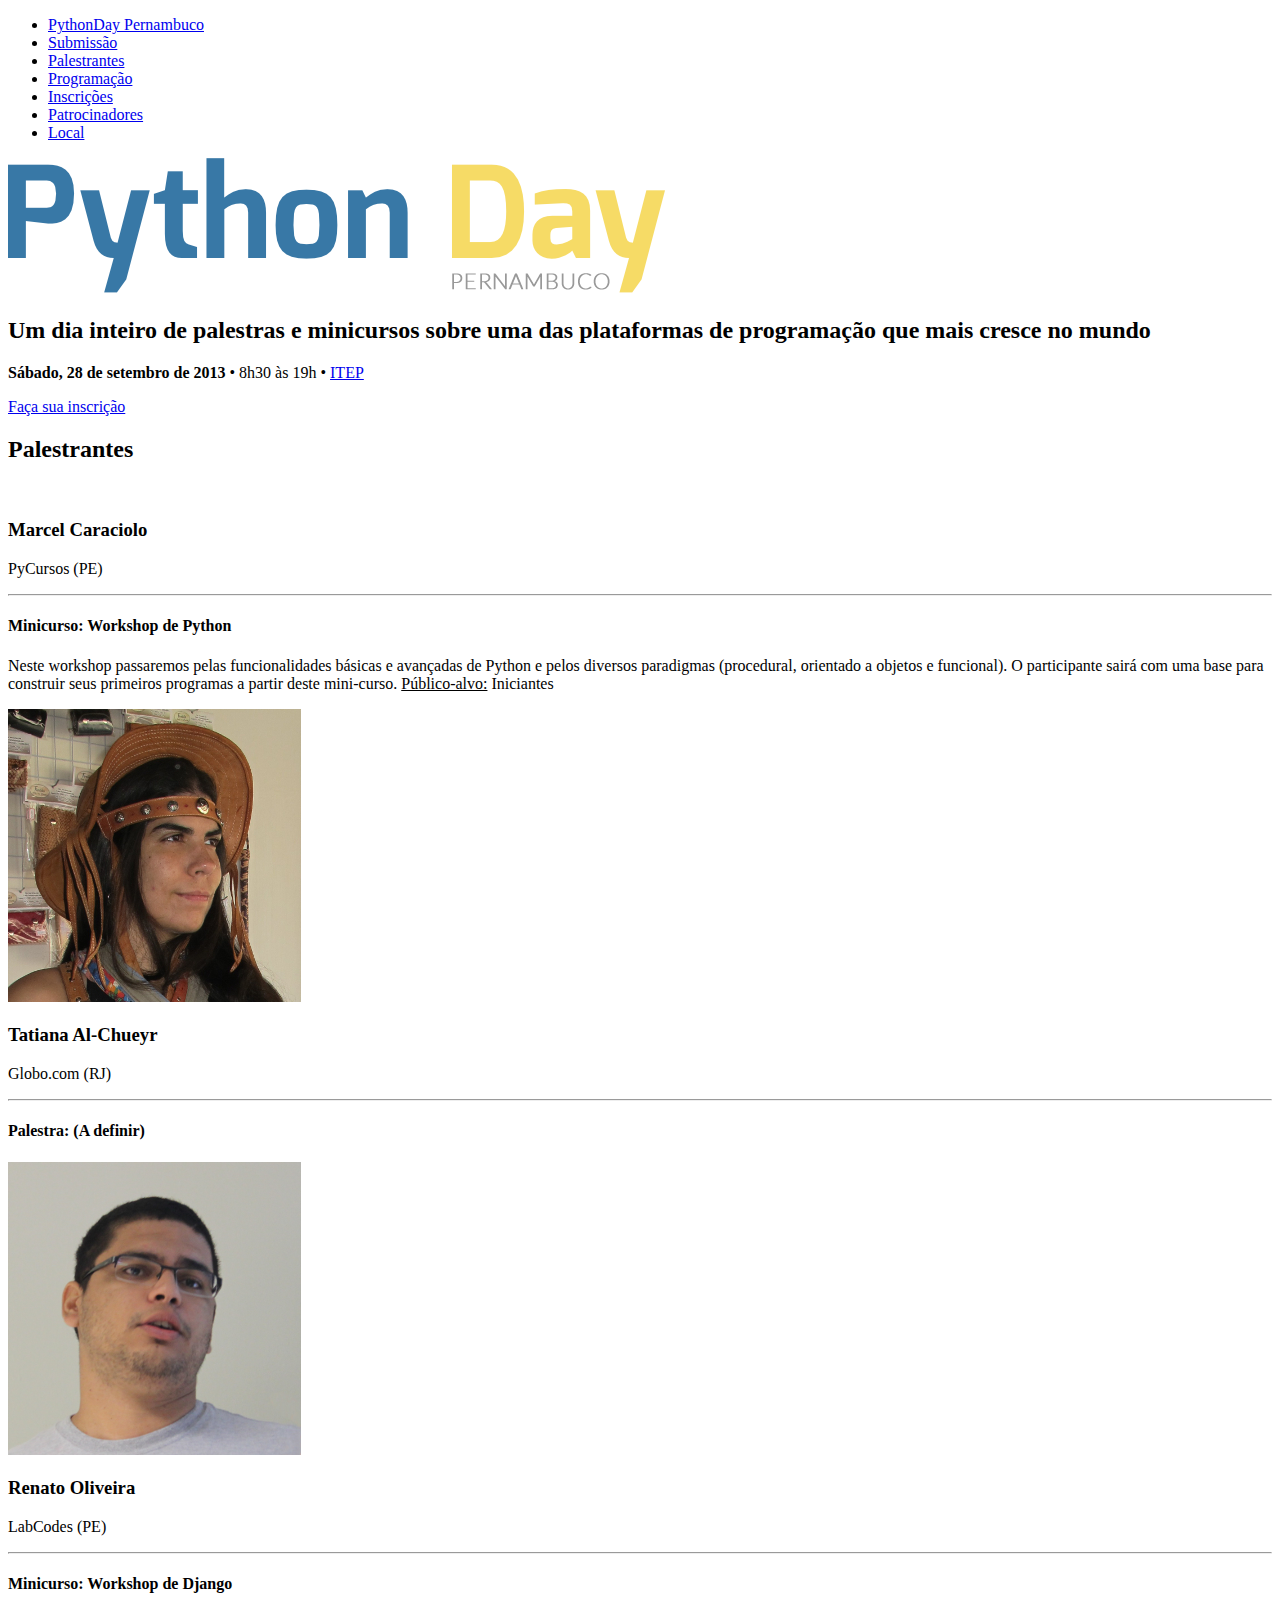
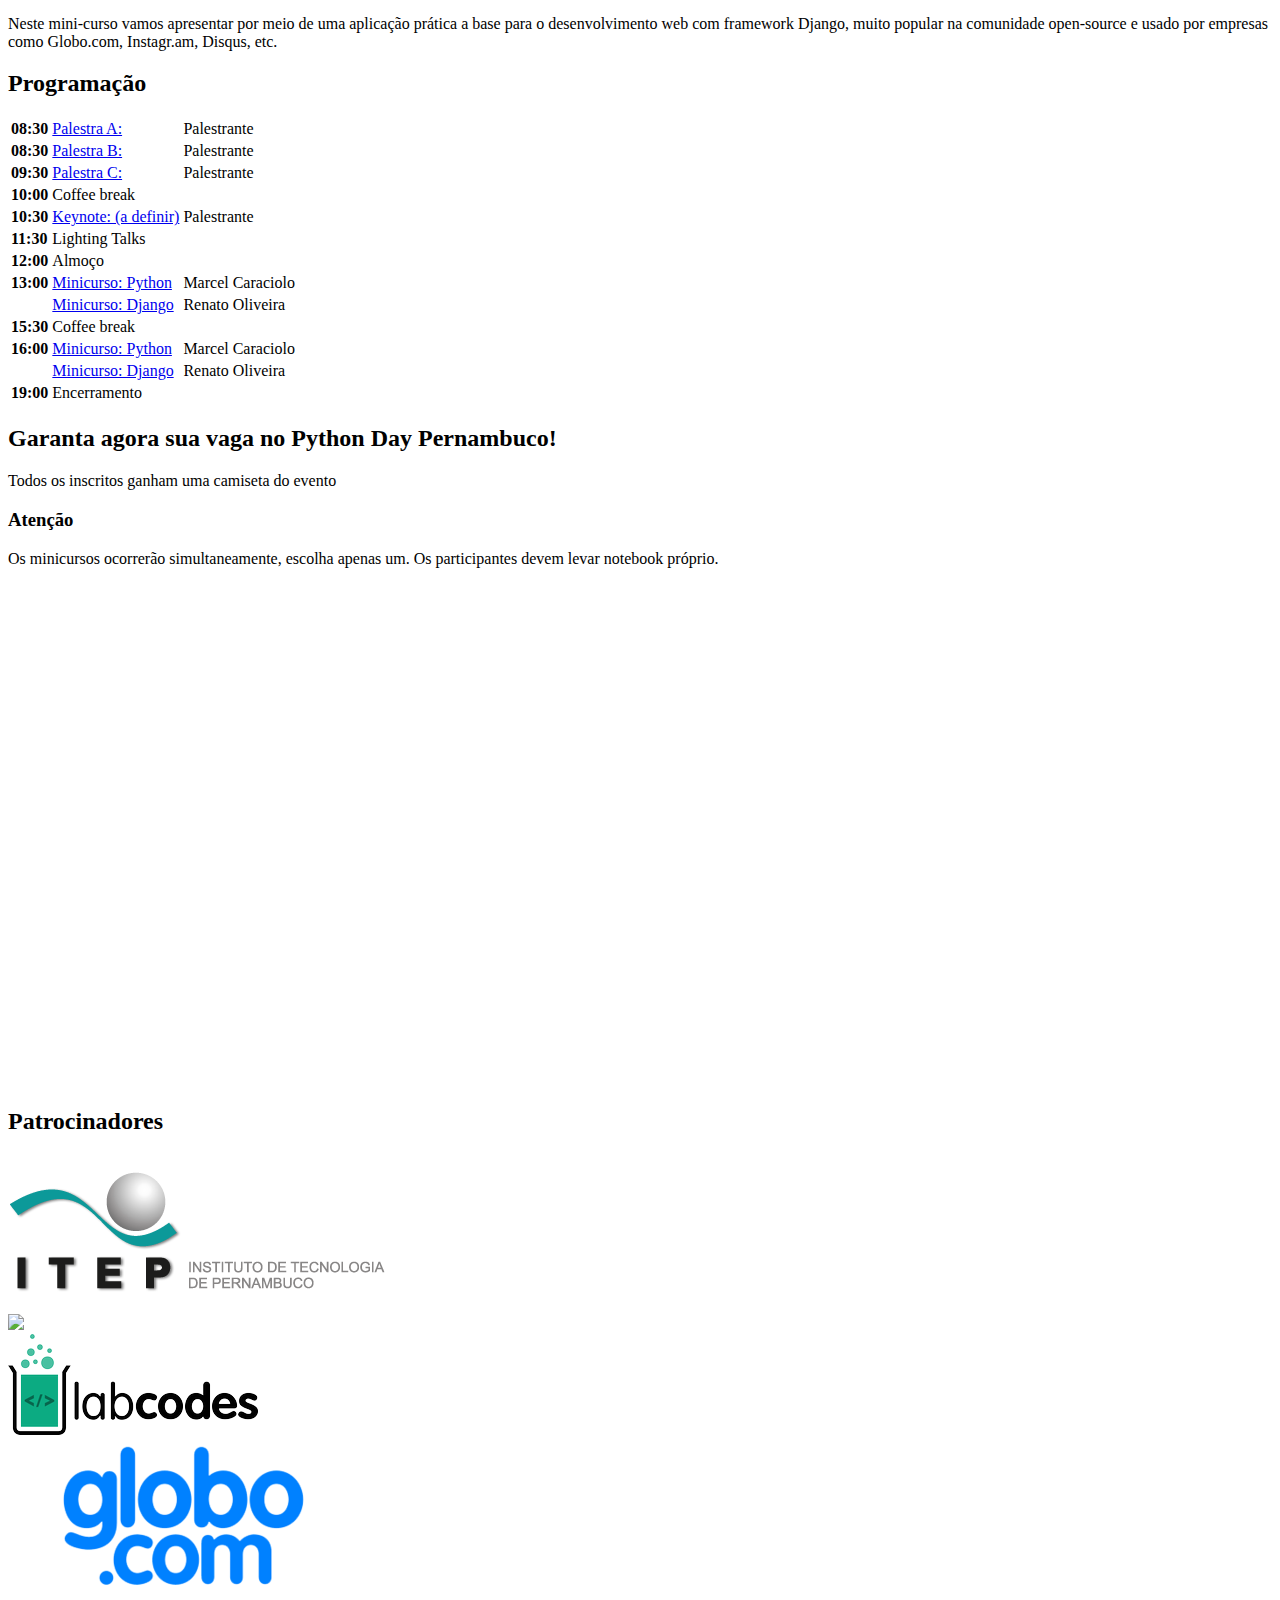
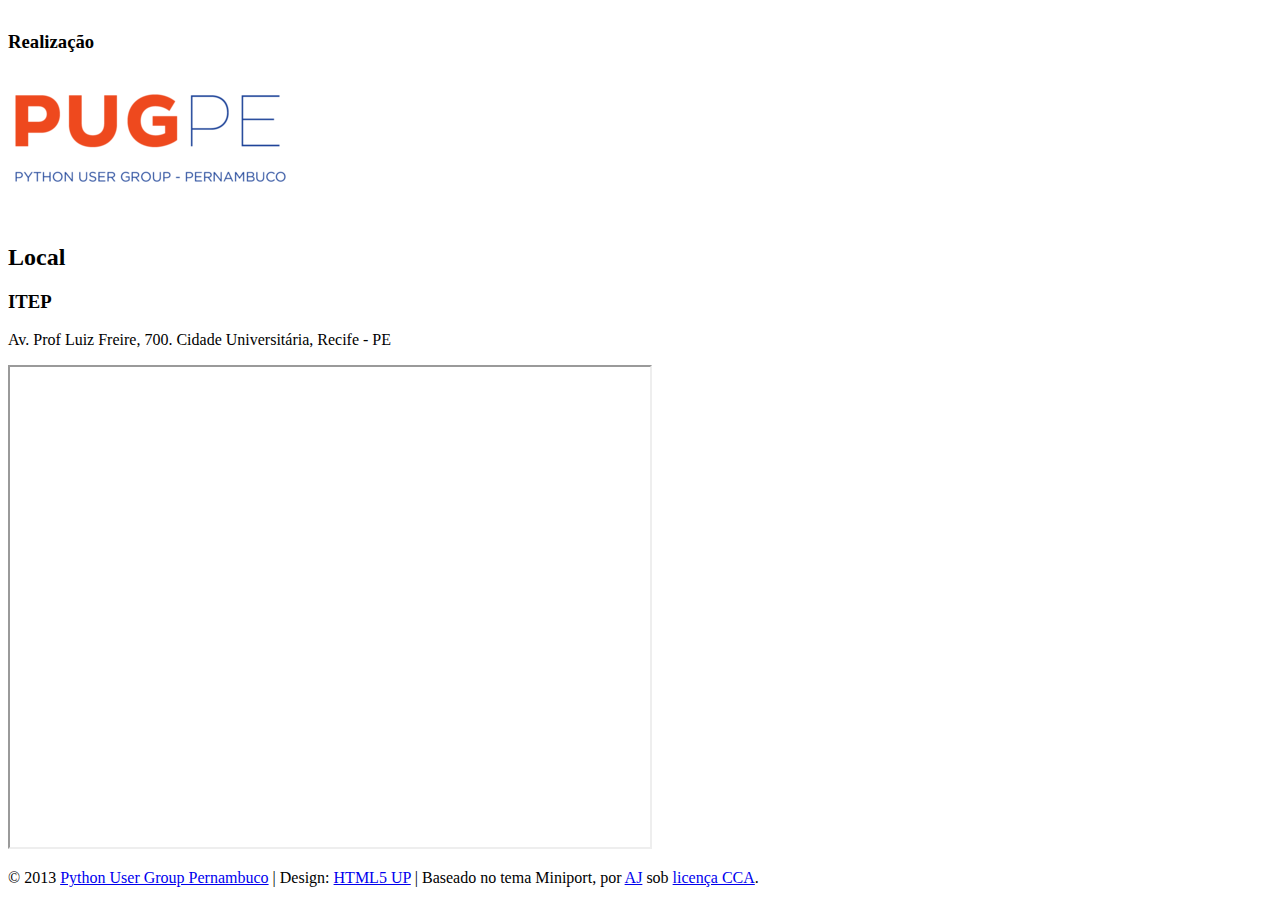
==== index.html @ 26e32043 "Descrição mini-curso" ====
<!DOCTYPE HTML>
<!--
	Miniport 2.0 by HTML5 UP
	html5up.net | @n33co
	Free for personal and commercial use under the CCA 3.0 license (html5up.net/license)
-->
<html>
	<head>
		<title>PythonDay Pernambuco</title>
		<meta http-equiv="content-type" content="text/html; charset=utf-8" />
		<meta name="description" content="" />
		<meta name="keywords" content="" />
		<link href="http://fonts.googleapis.com/css?family=Open+Sans:300,600,700" rel="stylesheet" />
		<script src="js/jquery.min.js"></script>
		<script src="js/config.js"></script>
		<script src="js/skel.min.js"></script>
	
		<noscript>
			<link rel="stylesheet" href="css/skel-noscript.css" />
			<link rel="stylesheet" href="css/style.css" />
			<link rel="stylesheet" href="css/style-desktop.css" />
			<link rel="stylesheet" href="css/custom.css" />
		</noscript>
		<!--[if lte IE 9]><link rel="stylesheet" href="css/ie9.css" /><![endif]-->
		<!--[if lte IE 8]><script src="js/html5shiv.js"></script><link rel="stylesheet" href="css/ie8.css" /><![endif]-->
		<!--[if lte IE 7]><link rel="stylesheet" href="css/ie7.css" /><![endif]-->
	</head>
	<body>


		<!-- Nav -->
			<nav id="nav">
				<ul>
					<li><a href="#top">PythonDay Pernambuco</a></li>
					<li><a href="/chamada.html">Submissão</a></li>
					<li><a href="#palestrantes">Palestrantes</a></li>
					<li><a href="#programacao">Programação</a></li>
					<li><a href="#inscricoes">Inscrições</a></li>
					<li><a href="#patrocinadores">Patrocinadores</a></li>
					<li><a href="#local">Local</a></li>
				</ul>
			</nav>

		<!-- Home -->
			<div class="wrapper wrapper-style1 wrapper-first">
				<article class="container" id="top">
					<div class="row">
						<div class="12u">
							<span class="image image-centered"><img src="images/logo.png" alt="" /></span>
						</div>
					</div>
					<div class="row">
						<div class="12u action-call">	
							
							<header>
								<h2>Um dia inteiro de palestras e minicursos sobre uma das plataformas de programação que mais cresce no mundo</h2>
							</header>
                            <p><b>Sábado, 28 de setembro de 2013</b> &bull; 8h30 às 19h &bull; <a href="#local">ITEP</a></p>							
							<a href="#inscricoes" class="button button-big">Faça sua inscrição</a>
						</div>
					</div>					
				</article>
			</div>

		<!-- Palestrantes -->
			<div class="wrapper wrapper-style2">
				<article id="palestrantes">
					<header>
						<h2>Palestrantes</h2>
						<!-- <span>Odio turpis amet sed consequat eget posuere consequat.</span> -->
					</header>
					<div class="container">
						<div class="row">
							<div class="4u">
								<section class="box box-style2">
									<a href="#" class="image image-full">
									<img src="images/marcel.jpg" alt="" ></a>
									<h3>Marcel Caraciolo</h3>
									<p>PyCursos (PE)</p>	
									
									<hr>
										<h4><strong>Minicurso:</strong> Workshop de Python</h4>

										<p>Neste workshop passaremos pelas funcionalidades básicas e avançadas de Python e pelos diversos paradigmas (procedural, orientado a objetos e funcional). O participante sairá com uma base para construir seus primeiros programas a partir deste mini-curso. <u>Público-alvo:</u> Iniciantes</p>
									
								</section>
							</div>
							<div class="4u">
								<section class="box box-style2">
									<a href="#" class="image image-full">
									<img src="images/tatiana.jpg" alt="" ></a>
									<h3>Tatiana Al-Chueyr</h3>
									<p>Globo.com (RJ)</p>									
									<hr>
									<h4><strong>Palestra:</strong> (A definir)</h4>
								</section>
							</div>
							<div class="4u">
								<section class="box box-style2">
									<a href="#" class="image image-full">
									<img src="images/renato.png" alt="" ></a>
									<h3>Renato Oliveira</h3>
									<p>LabCodes (PE)</p>									
									<hr>
									<h4><strong>Minicurso:</strong> Workshop de Django</h4>
                                    <p>Neste mini-curso vamos apresentar por meio de uma aplicação prática a base para o desenvolvimento web com framework Django, muito popular na comunidade open-source e usado por empresas como Globo.com, Instagr.am, Disqus, etc.</p>
								</section>
							</div>
						</div>
					</div>
				</article>
			</div>

		<!-- Programação -->
			<div class="wrapper wrapper-style3">
				<article id="programacao">
					<header>
						<h2>Programação</h2>
					</header>
					<div class="container">
						<div class="row">
							<div class="12u">
								<table class="table">									
									
									<tbody>
										<tr>
											<td><strong>08:30</strong></td><td><a href="#palestrantes">Palestra A: </a></td><td>Palestrante</td>
										</tr>
										<tr>
											<td><strong>08:30</strong></td><td><a href="#palestrantes">Palestra B: </a></td><td>Palestrante</td>
										</tr>
										<tr>
											<td><strong>09:30</strong></td><td><a href="#palestrantes">Palestra C: </a></td><td>Palestrante</td>
										</tr>
										<tr>
											<td><strong>10:00</strong></td><td>Coffee break</td><td></td>
										</tr>
										<tr>
											<td><strong>10:30</strong></td><td><a href="#palestrantes">Keynote: (a definir) </td><td>Palestrante</a></td>
										</tr>
										<tr>
											<td><strong>11:30</strong></td><td>Lighting Talks</td><td></td>
										</tr>
										<tr>
											<td><strong>12:00</strong></td><td>Almoço</td><td></td>
										</tr>
										<tr>
											<td><strong>13:00</strong></td><td><a href="#palestrantes">Minicurso: Python</a></td><td>Marcel Caraciolo</td>
										</tr>
										<tr>
											<td></td><td><a href="#palestrantes">Minicurso: Django</a></td><td>Renato Oliveira</td>
										</tr>
										<tr>
											<td><strong>15:30</strong></td><td>Coffee break</td><td></td>
										</tr>
										<tr>
											<td><strong>16:00</strong></td><td><a href="#palestrantes">Minicurso: Python</a></td><td>Marcel Caraciolo</td>
										</tr>
										<tr>
											<td></td><td><a href="#palestrantes">Minicurso: Django</a></td><td>Renato Oliveira</td>
										</tr>
										<tr>
											<td><strong>19:00</strong></td><td>Encerramento</td><td></td>
										</tr>
									</tbody>	
								</table>
							</div>
						</div>

				</article>
			</div>

		<!-- Insncrições -->
			<div class="wrapper wrapper-style4">
				<article id="inscricoes">
					<header>
						<h2>Garanta agora sua vaga no Python Day Pernambuco!</h2>
						<span>Todos os inscritos ganham uma camiseta do evento</span>
					</header>
					<div>
						
						<div class="row">
							<div class="12u">
								<div class="aviso">
									<h3>Atenção</h3> 
									<p>Os minicursos ocorrerão simultaneamente, escolha apenas um. Os participantes devem levar notebook próprio. </p>
								</div>
                                <iframe src="http://www.eventick.com.br/pythonday-pernambuco/embedded" frameborder="0" height="500px" width="100%" vspace="0" hspace="0" marginheight="5" marginwidth="5" scrolling="auto" allowtransparency="true"></iframe>
							</div>
						</div>
						
					</div>
					<footer>
						
					</footer>
				</article>
			</div>

		<!-- Patrocinadores -->
			<div class="wrapper wrapper-style3">
				<article id="patrocinadores">
					<header>
						<h2>Patrocinadores</h2>
					</header>					
					<div class="row">
						<div class="4u">
							&nbsp;
						</div>
						<div class="4u">
							<a href="http://www.itep.br/"><img src="images/itep.jpg"></a>	
						</div>
						<div class="4u">
							&nbsp;
						</div>
						
					</div>
					<div class="row">
						<div class="4u">
							<a href="http://pycursos.com"><img src="images/pycursos.png"></a>
						</div>
						<div class="4u">
							<a href="http://labcodes.com.br"><img src="images/labcodes.png"></a>
						</div>
						<div class="4u">
							<a href="http://globo.com/"><img src="images/globopontocom-logo.png"></a>
						</div>
					</div>
					<div class="row">
						<div class="4u">
							&nbsp;
						</div>
						<div class="4u">
							<h3>Realização</h3>
							<a href="/"><img src="images/pug-pe.png"></a>	
						</div>
						<div class="4u">
							&nbsp;
						</div>
						
					</div>
					
					
				</article>
			</div>

			<!-- Local -->
			<div class="wrapper wrapper-style2">
				<article id="local">
					<header>
						<h2>Local</h2>
					</header>
					<div class="container">
						<div class="row">
							<div class="12u">
								<section class="box box-style2">
									<h3>ITEP</h3>
                                    <p>Av. Prof Luiz Freire, 700. Cidade Universitária, Recife - PE</p>
									<iframe src="http://mapsengine.google.com/map/embed?mid=zDmSk-rXEq8Q.kVtjK9MibREs" width="640" height="480"></iframe>
								</section>								
							</div>							
						</div>
					</div>
					<footer>
						<p id="copyright">
							&copy; 2013 <a href="/">Python User Group Pernambuco</a> | Design: <a href="http://html5up.net/">HTML5 UP</a> | Baseado no tema Miniport, por <a href="http://n33.co/">AJ</a> sob <a href="http://html5up.net/license/">licença CCA</a>.</p>
						</p>
					</footer>
				</article>
			</div>
	<!-- UserVoice JavaScript SDK (only needed once on a page) -->
<script>(function(){var uv=document.createElement('script');uv.type='text/javascript';uv.async=true;uv.src='http://widget.uservoice.com/79zn2wpeHbuBPB3rUcGFw.js';var s=document.getElementsByTagName('script')[0];s.parentNode.insertBefore(uv,s)})()</script>

<!-- A tab to launch the Classic Widget -->
<script>
UserVoice = window.UserVoice || [];
UserVoice.push(['showTab', 'classic_widget', {
  mode: 'support',
  primary_color: '#cc6d00',
  link_color: '#007dbf',
  tab_label: 'Dúvidas? Fale conosco!',
  tab_color: '#cc6d00',
  tab_position: 'middle-right',
  tab_inverted: false
}]);
</script>
<!-- Google Analytics -->
<script type="text/javascript">

var _gaq = _gaq || [];
_gaq.push(['_setAccount', 'UA-34635796-1']);
_gaq.push(['_trackPageview']);

(function() {
 var ga = document.createElement('script'); ga.type = 'text/javascript'; ga.async = true;
 ga.src = ('https:' == document.location.protocol ? 'https://ssl' : 'http://www') + '.google-analytics.com/ga.js';
 var s = document.getElementsByTagName('script')[0]; s.parentNode.insertBefore(ga, s);
})();

</script>
	</body>
</html>
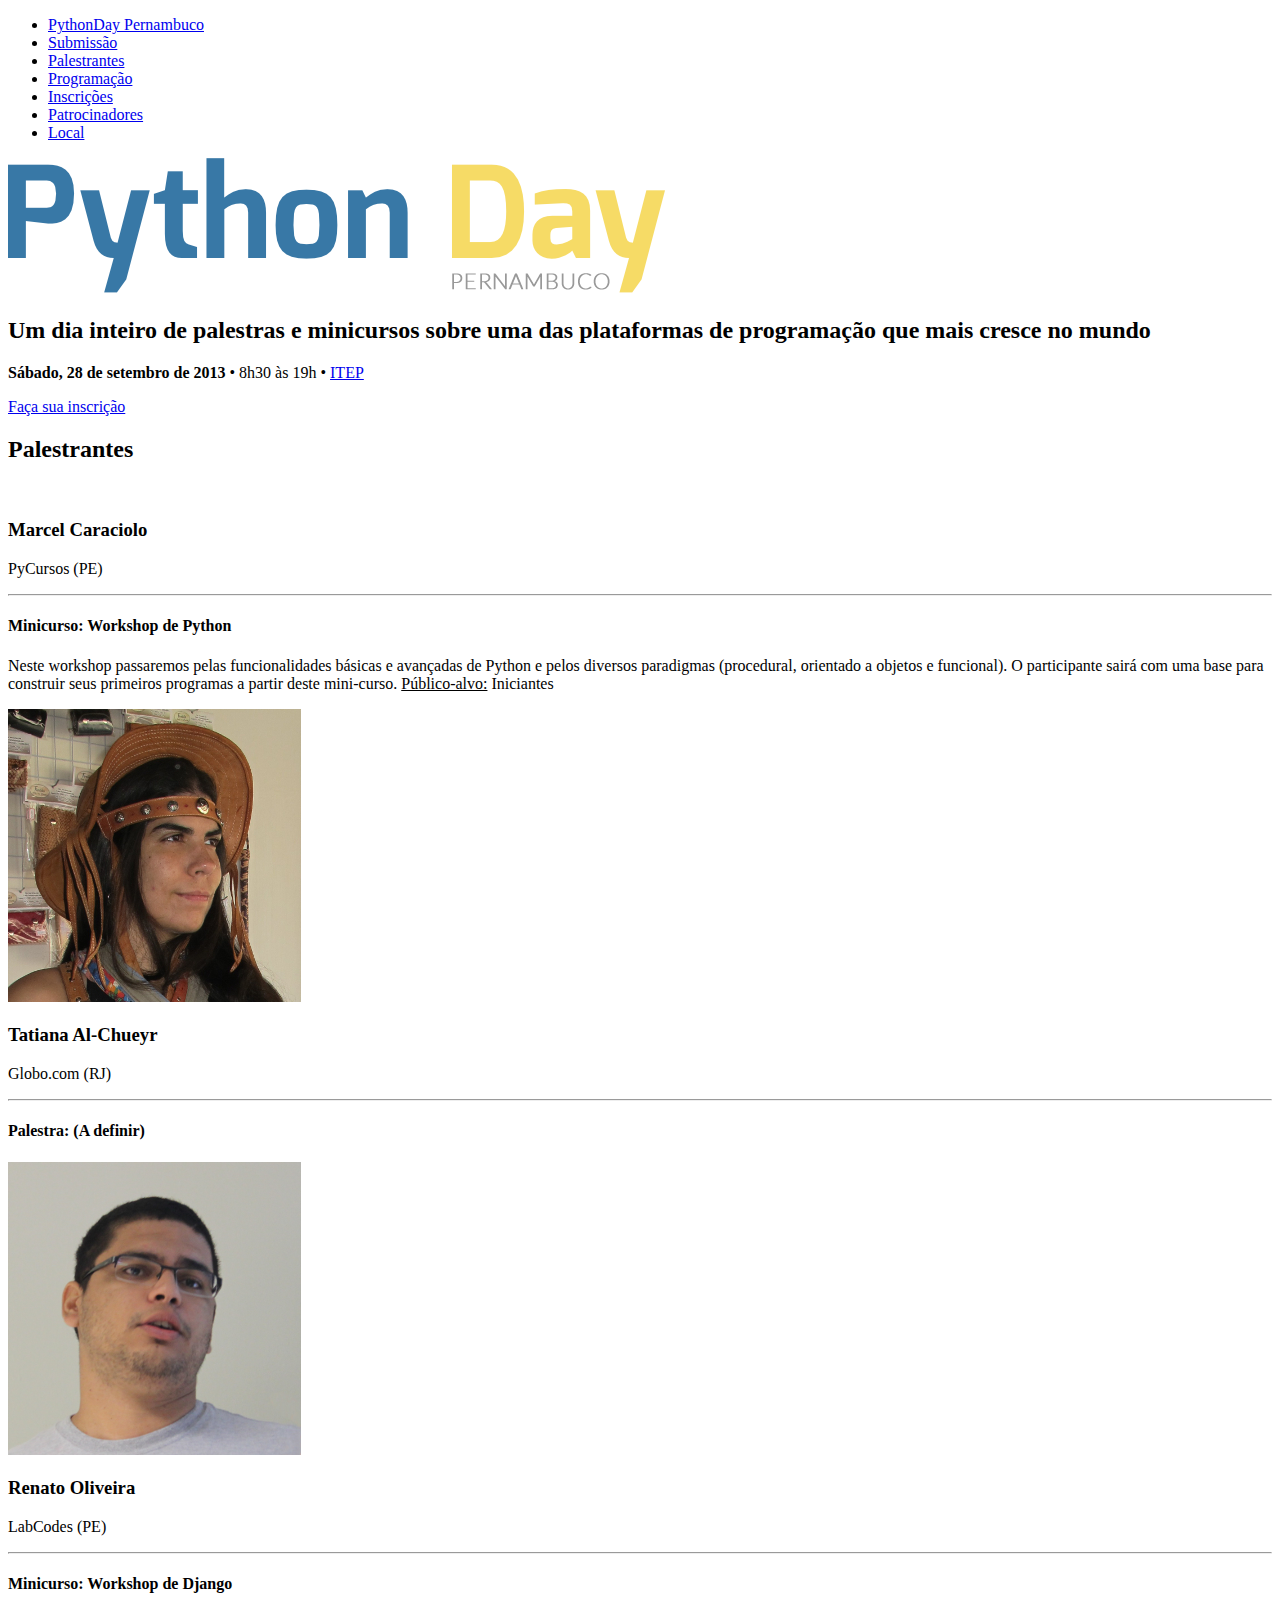
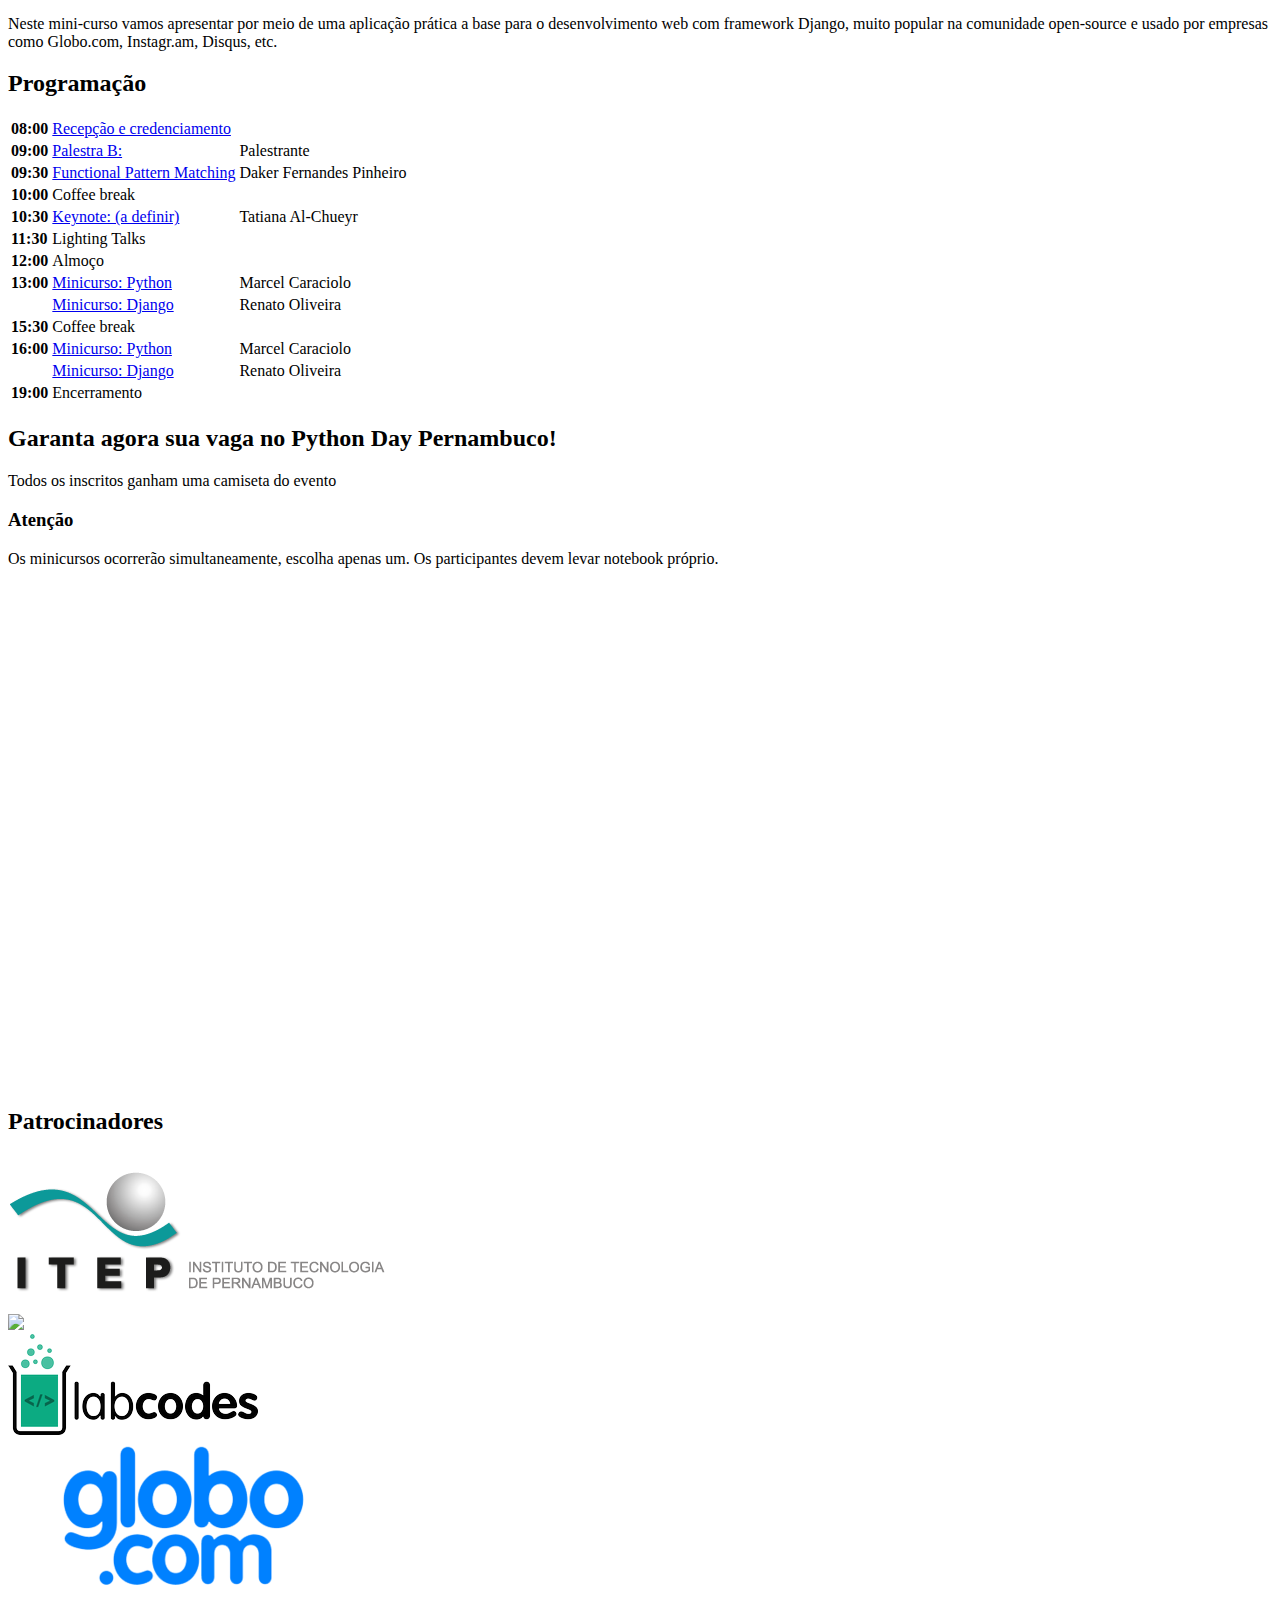
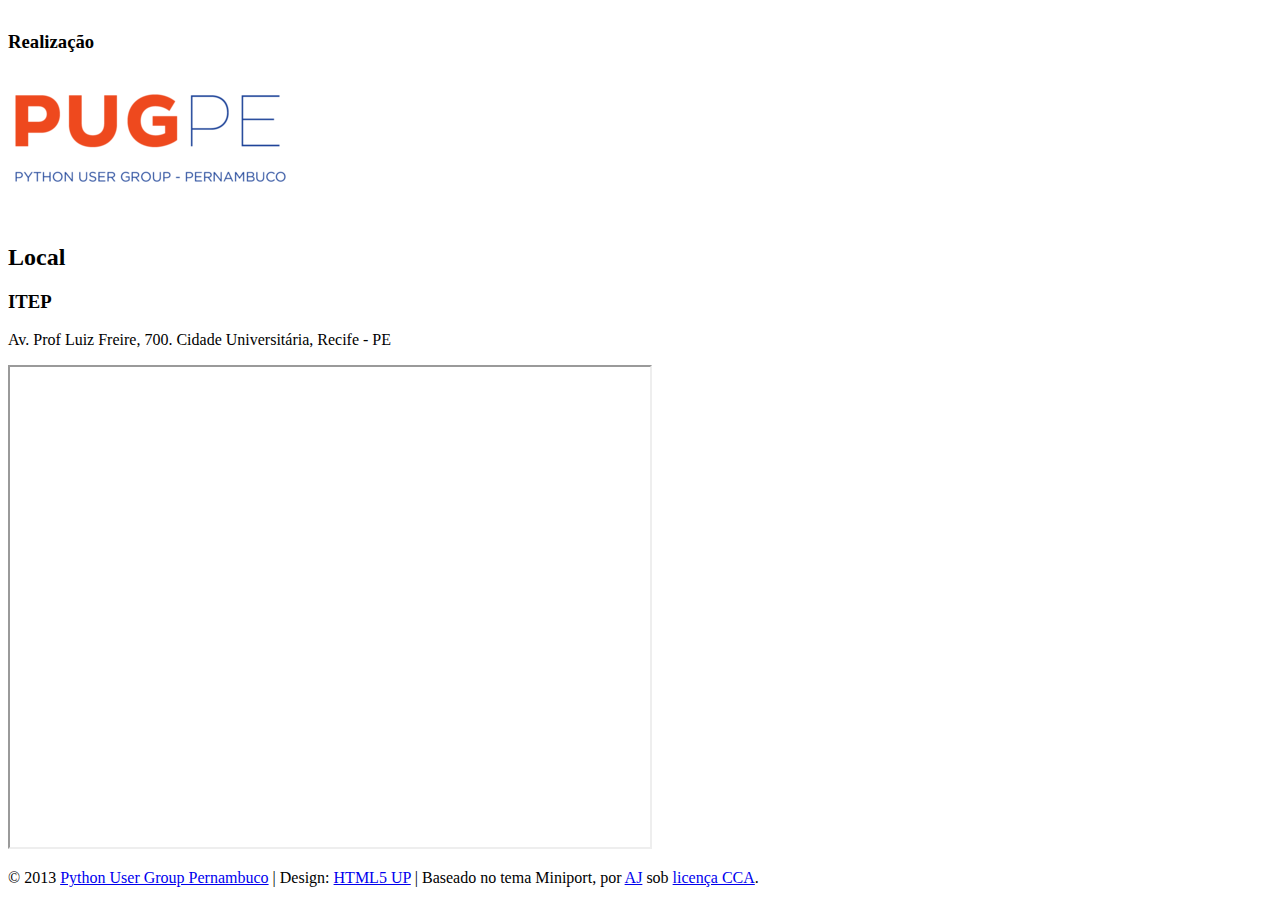
==== commit e1c355a6: "Atualização grade" ====
--- a/index.html
+++ b/index.html
@@ -124,19 +124,19 @@
 									
 									<tbody>
 										<tr>
-											<td><strong>08:30</strong></td><td><a href="#palestrantes">Palestra A: </a></td><td>Palestrante</td>
-										</tr>
-										<tr>
-											<td><strong>08:30</strong></td><td><a href="#palestrantes">Palestra B: </a></td><td>Palestrante</td>
-										</tr>
-										<tr>
-											<td><strong>09:30</strong></td><td><a href="#palestrantes">Palestra C: </a></td><td>Palestrante</td>
+											<td><strong>08:00</strong></td><td><a href="#palestrantes">Recepção e credenciamento</a></td><td></td>
+										</tr>
+										<tr>
+											<td><strong>09:00</strong></td><td><a href="#palestrantes">Palestra B: </a></td><td>Palestrante</td>
+										</tr>
+										<tr>
+											<td><strong>09:30</strong></td><td><a href="#palestrantes">Functional Pattern Matching</a></td><td>Daker Fernandes Pinheiro</td>
 										</tr>
 										<tr>
 											<td><strong>10:00</strong></td><td>Coffee break</td><td></td>
 										</tr>
 										<tr>
-											<td><strong>10:30</strong></td><td><a href="#palestrantes">Keynote: (a definir) </td><td>Palestrante</a></td>
+											<td><strong>10:30</strong></td><td><a href="#palestrantes">Keynote: (a definir) </td><td>Tatiana Al-Chueyr</a></td>
 										</tr>
 										<tr>
 											<td><strong>11:30</strong></td><td>Lighting Talks</td><td></td>
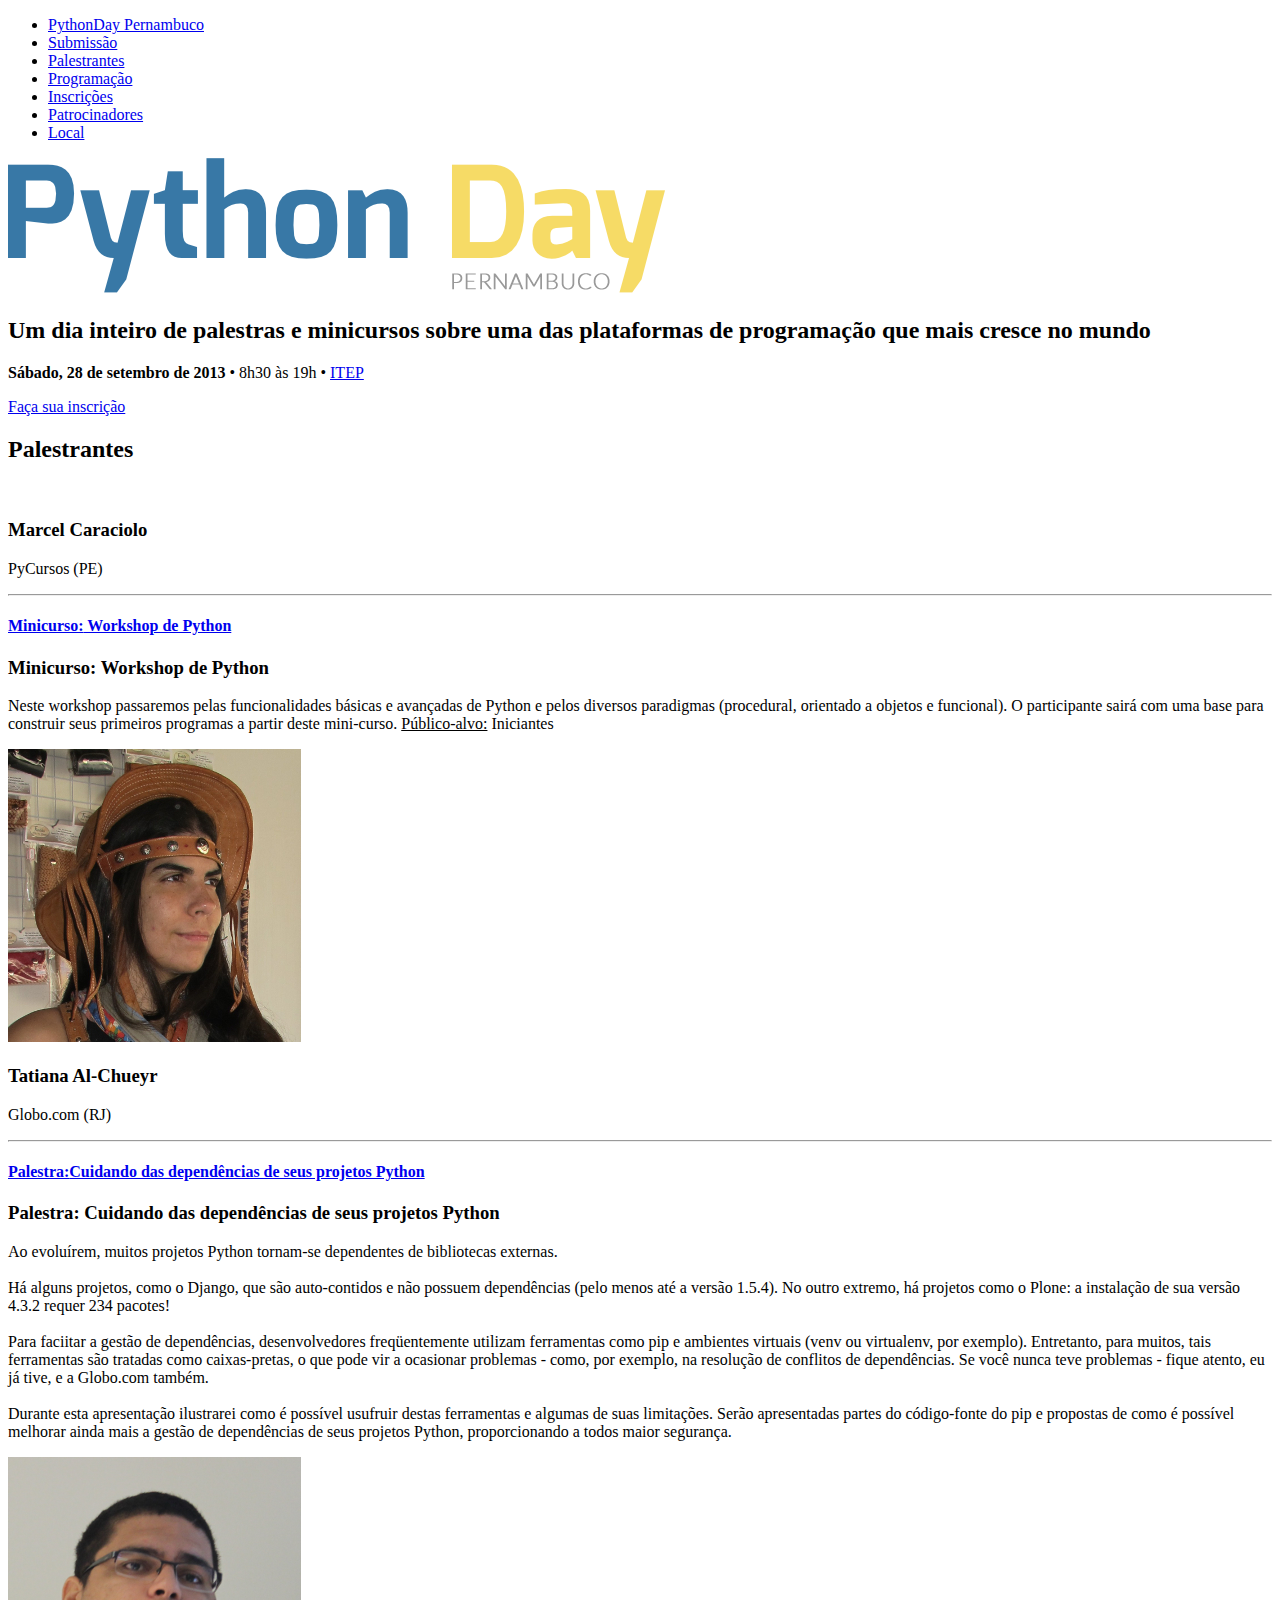
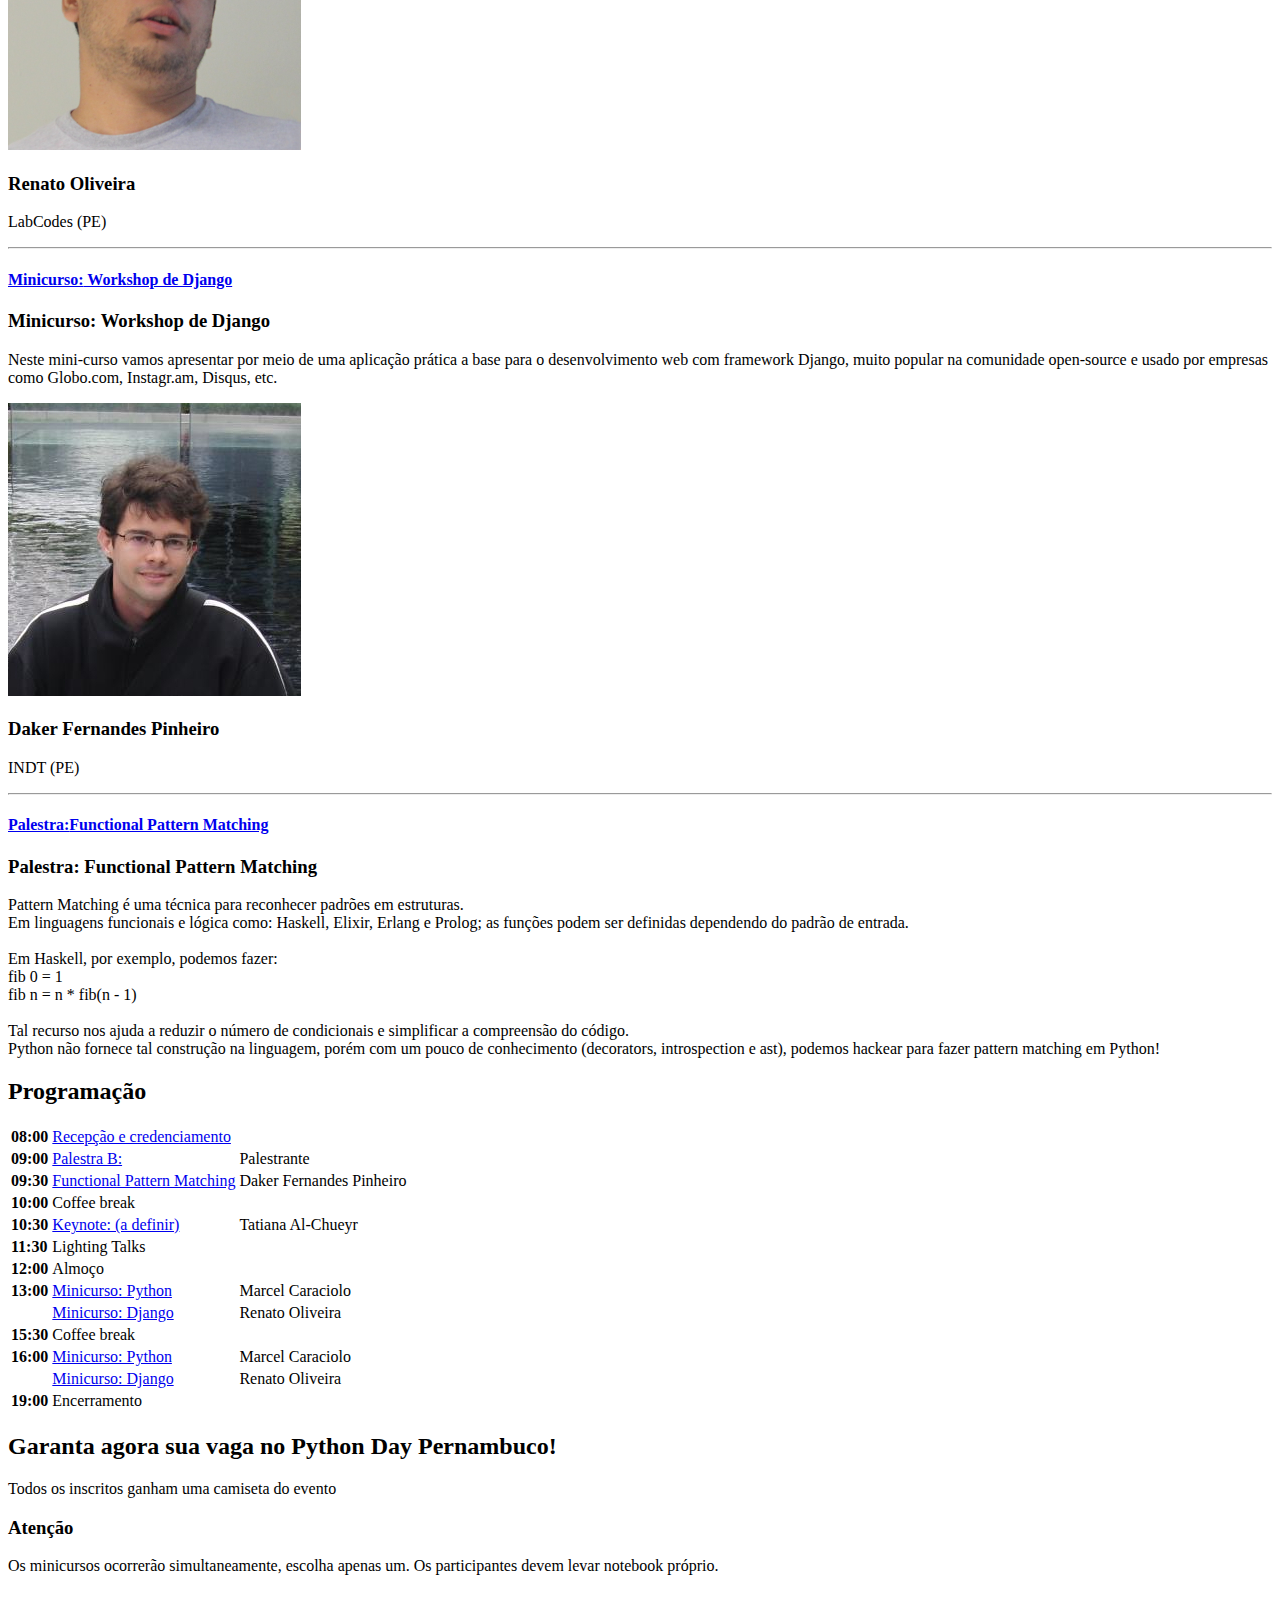
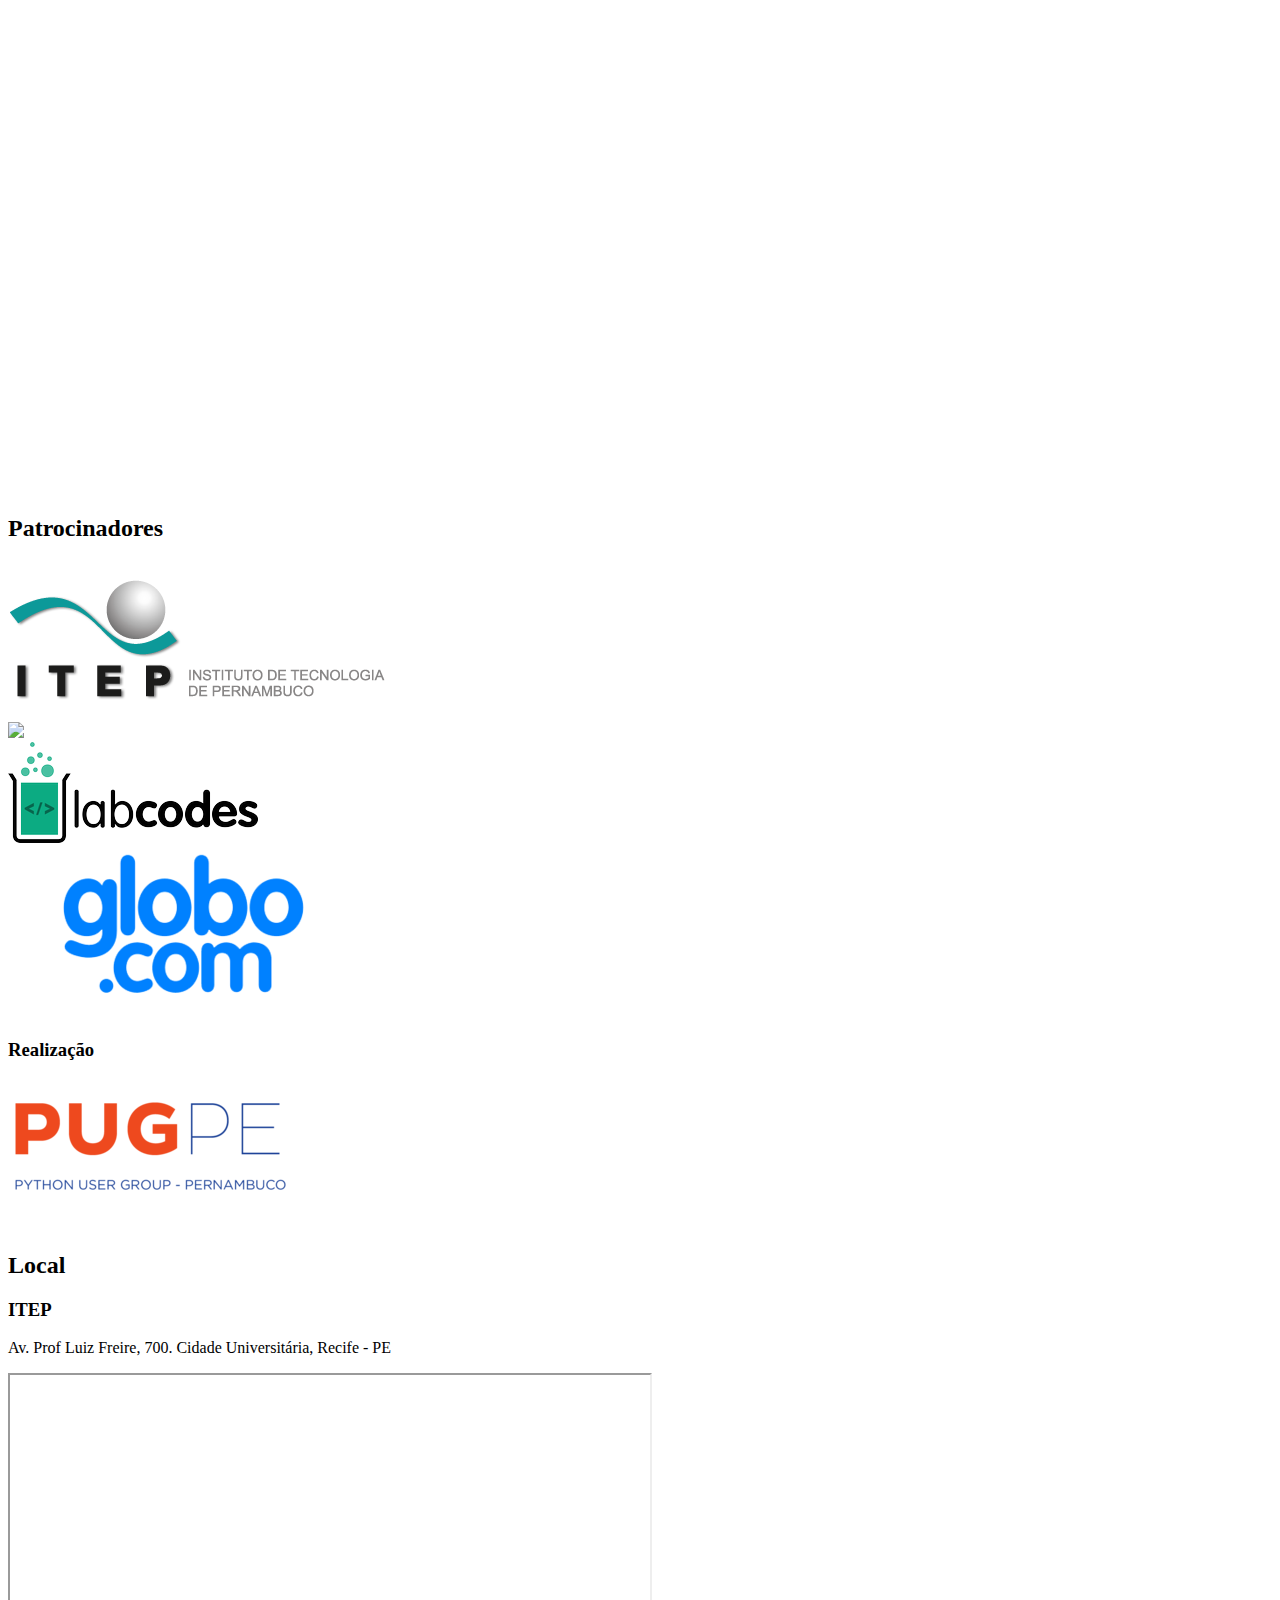
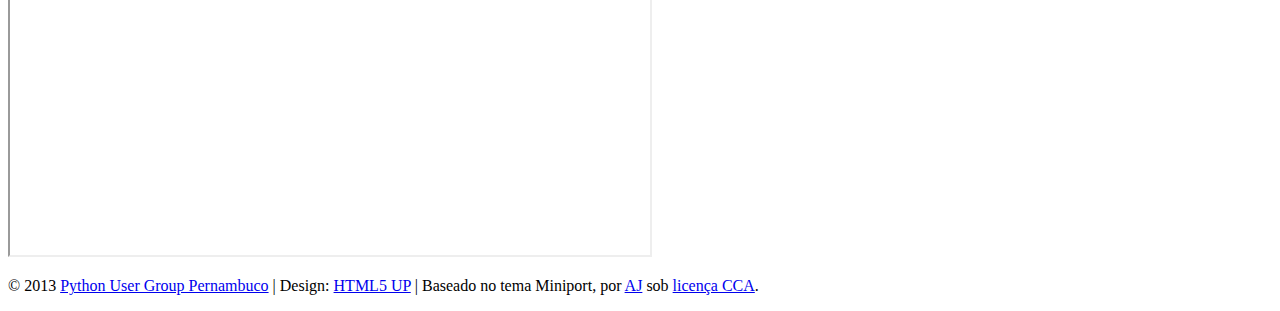
==== commit 399c75ba: "Modal para desc palestras" ====
--- a/index.html
+++ b/index.html
@@ -12,13 +12,21 @@
 		<meta name="keywords" content="" />
 		<link href="http://fonts.googleapis.com/css?family=Open+Sans:300,600,700" rel="stylesheet" />
 		<script src="js/jquery.min.js"></script>
+		<script src="js/jquery-ui-1.10.3.custom.min.js"></script>
 		<script src="js/config.js"></script>
 		<script src="js/skel.min.js"></script>
+        <script src="js/jquery.simplemodal.js">
+        <script>
+        </script>
+        <link rel="stylesheet" href="css/overcast/jquery-ui.min.css" />
+        <link rel="stylesheet" href="css/overcast/jquery.ui.theme.css" />
+        <link rel="stylesheet" href="css/basic.css" />
 	
 		<noscript>
 			<link rel="stylesheet" href="css/skel-noscript.css" />
 			<link rel="stylesheet" href="css/style.css" />
 			<link rel="stylesheet" href="css/style-desktop.css" />
+			<link rel="stylesheet" href="css/basic.css" />
 			<link rel="stylesheet" href="css/custom.css" />
 		</noscript>
 		<!--[if lte IE 9]><link rel="stylesheet" href="css/ie9.css" /><![endif]-->
@@ -71,7 +79,7 @@
 					</header>
 					<div class="container">
 						<div class="row">
-							<div class="4u">
+							<div class="3u">
 								<section class="box box-style2">
 									<a href="#" class="image image-full">
 									<img src="images/marcel.jpg" alt="" ></a>
@@ -79,33 +87,86 @@
 									<p>PyCursos (PE)</p>	
 									
 									<hr>
-										<h4><strong>Minicurso:</strong> Workshop de Python</h4>
-
-										<p>Neste workshop passaremos pelas funcionalidades básicas e avançadas de Python e pelos diversos paradigmas (procedural, orientado a objetos e funcional). O participante sairá com uma base para construir seus primeiros programas a partir deste mini-curso. <u>Público-alvo:</u> Iniciantes</p>
+                                    <h4><a class="modal" href="#"><strong>Minicurso:</strong> Workshop de Python</a></h4>
+                                        <div class="talk" >
+                                            <h3>Minicurso: Workshop de Python</a></h3>
+                                            <p id="ok">Neste workshop passaremos pelas funcionalidades básicas e avançadas de Python e pelos diversos paradigmas (procedural, orientado a objetos e funcional). O participante sairá com uma base para construir seus primeiros programas a partir deste mini-curso. <u>Público-alvo:</u> Iniciantes</p>
+                                        </div>
 									
 								</section>
 							</div>
-							<div class="4u">
+							<div class="3u">
 								<section class="box box-style2">
 									<a href="#" class="image image-full">
 									<img src="images/tatiana.jpg" alt="" ></a>
 									<h3>Tatiana Al-Chueyr</h3>
 									<p>Globo.com (RJ)</p>									
 									<hr>
-									<h4><strong>Palestra:</strong> (A definir)</h4>
+                                    <h4><a href="#" class="modal"><strong>Palestra:</strong>Cuidando das dependências de seus projetos Python</a></h4>
+                                    <div class='talk'>
+                                        <h3>Palestra: Cuidando das dependências de seus projetos Python</h3>
+                                        <p>
+    Ao evoluírem, muitos projetos Python tornam-se dependentes de bibliotecas externas.
+    <br/>
+    <br/>
+
+    Há alguns projetos, como o Django, que são auto-contidos e não possuem dependências (pelo menos até a versão 1.5.4). No outro extremo, há projetos como o Plone: a instalação de sua versão 4.3.2 requer 234 pacotes!
+
+    <br/>
+    <br/>
+    Para faciitar a gestão de dependências, desenvolvedores freqüentemente utilizam ferramentas como pip e ambientes virtuais (venv ou virtualenv, por exemplo). Entretanto, para muitos, tais ferramentas são tratadas como caixas-pretas, o que pode vir a ocasionar problemas - como, por exemplo, na resolução de conflitos de dependências. Se você nunca teve problemas - fique atento, eu já tive, e a Globo.com também.
+
+    <br/>
+    <br/>
+    Durante esta apresentação ilustrarei como é possível usufruir destas ferramentas e algumas de suas limitações. Serão apresentadas partes do código-fonte do pip e propostas de como é possível melhorar ainda mais a gestão de dependências de seus projetos Python, proporcionando a todos maior segurança.
+                                        </p>
+                                    </div>
 								</section>
 							</div>
-							<div class="4u">
+							<div class="3u">
 								<section class="box box-style2">
 									<a href="#" class="image image-full">
 									<img src="images/renato.png" alt="" ></a>
 									<h3>Renato Oliveira</h3>
 									<p>LabCodes (PE)</p>									
 									<hr>
-									<h4><strong>Minicurso:</strong> Workshop de Django</h4>
-                                    <p>Neste mini-curso vamos apresentar por meio de uma aplicação prática a base para o desenvolvimento web com framework Django, muito popular na comunidade open-source e usado por empresas como Globo.com, Instagr.am, Disqus, etc.</p>
+                                    <h4><a class="modal" href="#"><strong>Minicurso:</strong> Workshop de Django</a></h4>
+                                    <div class="talk">
+                                        <h3>Minicurso: Workshop de Django</h3>
+                                        <p>Neste mini-curso vamos apresentar por meio de uma aplicação prática a base para o desenvolvimento web com framework Django, muito popular na comunidade open-source e usado por empresas como Globo.com, Instagr.am, Disqus, etc.</p>
+                                    </div>
 								</section>
 							</div>
+							<div class="3u">
+								<section class="box box-style2">
+									<a href="#" class="image image-full">
+									<img src="images/daker.jpg" alt="" ></a>
+									<h3>Daker Fernandes Pinheiro</h3>
+									<p>INDT (PE)</p>	
+									
+									<hr>
+                                    <h4><a href="#" class="modal"><strong>Palestra:</strong>Functional Pattern Matching</a></h4>
+
+                                    <div class="talk">
+                                        <h3>Palestra: Functional Pattern Matching</h3>
+
+                                        <p>Pattern Matching é uma técnica para reconhecer padrões em estruturas.
+                                        <br/> 
+                                        Em linguagens funcionais e lógica como: Haskell, Elixir, Erlang e Prolog; as funções podem ser definidas dependendo do padrão de entrada.
+                                        <br/> <br/> 
+                                        Em Haskell, por exemplo, podemos fazer:<br/>
+                                        
+                                        fib 0 = 1<br/>
+                                        fib n = n * fib(n - 1)<br/></br>
+                                        Tal recurso nos ajuda a reduzir o número de condicionais e simplificar a compreensão do código.
+                                        <br/> 
+                                        
+                                        Python não fornece tal construção na linguagem, porém com um pouco de conhecimento (decorators, introspection e ast), podemos hackear para fazer pattern matching em Python!</p>
+                                    </div>
+									
+								</section>
+							</div>
+
 						</div>
 					</div>
 				</article>
@@ -296,6 +357,13 @@
  var s = document.getElementsByTagName('script')[0]; s.parentNode.insertBefore(ga, s);
 })();
 
+jQuery(function ($) {
+    $("a.modal").click(function() {
+        $(this).parent().parent().find('.talk').modal();
+        return false;
+    });
+
+});
 </script>
 	</body>
 </html>
--- a/css/basic.css
+++ b/css/basic.css
@@ -0,0 +1,22 @@
+/*
+ * SimpleModal Basic Modal Dialog
+ * http://simplemodal.com
+ *
+ * Copyright (c) 2013 Eric Martin - http://ericmmartin.com
+ *
+ * Licensed under the MIT license:
+ *   http://www.opensource.org/licenses/mit-license.php
+ */
+
+#basic-modal-content {display:none;}
+
+/* Overlay */
+#simplemodal-overlay {background-color:#000;}
+
+/* Container */
+#simplemodal-container {height:360px; width:600px; color:#bbb; background-color:#333; border:4px solid #444; padding:12px;}
+#simplemodal-container .simplemodal-data {padding:8px;}
+#simplemodal-container code {background:#141414; border-left:3px solid #65B43D; color:#bbb; display:block; font-size:12px; margin-bottom:12px; padding:4px 6px 6px;}
+#simplemodal-container a {color:#ddd;}
+#simplemodal-container a.modalCloseImg {background:url(../images/x.png) no-repeat; width:25px; height:29px; display:inline; z-index:3200; position:absolute; top:-15px; right:-16px; cursor:pointer;}
+#simplemodal-container h3 {color:#84b8d9;}
--- a/css/style.css
+++ b/css/style.css
@@ -0,0 +1,1178 @@
+@charset 'UTF-8';
+
+@font-face
+{
+	font-family: 'FontAwesome';
+	src: url('fonts/fontawesome-webfont.eot?v=3.0.1');
+	src: url('fonts/fontawesome-webfont.eot?#iefix&v=3.0.1') format('embedded-opentype'),
+	     url('fonts/fontawesome-webfont.woff?v=3.0.1') format('woff'),
+	     url('fonts/fontawesome-webfont.ttf?v=3.0.1') format('truetype'),
+	     url('fonts/fontawesome-webfont.svg#FontAwesome') format('svg');
+	font-weight: normal;
+	font-style: normal;
+}
+
+@font-face
+{
+	font-family: 'Font-Awesome-Social';
+	src: url('fonts/fontawesome-social-webfont.eot');
+	src: url('fonts/fontawesome-social-webfont.eot?#iefix') format('embedded-opentype'),
+	     url('fonts/fontawesome-social-webfont.woff') format('woff'),
+		 url('fonts/fontawesome-social-webfont.ttf') format('truetype'),
+		 url('fonts/fontawesome-social-webfont.svg#Font-Awesome-More') format('svg');
+	font-weight: normal;
+	font-style: normal;
+}
+
+/*
+	Miniport 2.0 by HTML5 UP
+	html5up.net | @n33co
+	Free for personal and commercial use under the CCA 3.0 license (html5up.net/license)
+*/
+
+/*********************************************************************************/
+/* Basic                                                                         */
+/*********************************************************************************/
+
+	*
+	{
+		-moz-box-sizing: border-box;
+		-webkit-box-sizing: border-box;
+		-o-box-sizing: border-box;
+		-ms-box-sizing: border-box;
+		box-sizing: border-box;
+	}
+
+	body, input, textarea
+	{
+		font-family: 'Open Sans', sans-serif;
+		line-height: 1.85em;
+		color: #888;
+		font-weight: 300;
+	}
+
+	a
+	{
+		color: #3B95C6;
+		text-decoration: underline;
+		-moz-transition: color .2s ease-in-out;
+		-webkit-transition: color .2s ease-in-out;
+		-o-transition: color .2s ease-in-out;
+		-ms-transition: color .2s ease-in-out;
+		transition: color .2s ease-in-out;
+	}
+	
+		a:hover
+		{
+			color: #1B75A6 !important;
+		}
+
+		a img
+		{
+			border: 0;
+		}
+
+	strong, b
+	{
+		font-weight: 600;
+		color: #3e3e3e;
+	}
+	
+	h1, h2, h3, h4, h5, h6
+	{
+		color: #3e3e3e;
+	}
+	
+		h1 a, h2 a, h3 a, h4 a, h5 a, h6 a
+		{
+			text-decoration: none;
+			color: inherit;
+		}
+	
+	h2, h3, h4, h5, h6
+	{
+		/*font-weight: 700;*/
+		font-weight: 400;
+	}
+	
+	h1
+	{
+		font-weight: 300;
+	}
+	
+		h1 strong
+		{
+			font-weight: 700;
+		}
+	
+	em, i
+	{
+		font-style: italic;
+	}
+	
+	form
+	{
+	}
+	
+		form input,
+		form select,
+		form textarea
+		{
+			-webkit-appearance: none;
+		}
+
+		form input[type=text],
+		form input[type=password],
+		form select,
+		form textarea
+		{
+			border: 0;
+			padding: 0.75em;
+			font-size: 1em;
+			border-radius: 8px;
+			background: #282828;
+			color: #bbb;
+			box-shadow: inset 0px 2px 5px 0px rgba(0,0,0,0.05), 0px 1px 0px 0px rgba(255,255,255,0.025);
+			width: 100%;
+		}
+
+		form input[type=text]:focus,
+		form input[type=password]:focus,
+		form select:focus,
+		form textarea:focus
+		{
+			box-shadow: inset 0px 2px 5px 0px rgba(0,0,0,0.05), 0px 1px 0px 0px rgba(255,255,255,0.025), 0px 0px 2px 2px #74CAEE;
+		}
+
+		form textarea
+		{
+			height: 15em;
+		}
+		
+		form .formerize-placeholder
+		{
+			color: #555 !important;
+		}
+
+		form ::-webkit-input-placeholder
+		{
+			color: #555 !important;
+		}
+
+		form :-moz-placeholder
+		{
+			color: #555 !important;
+		}
+
+		form ::-moz-placeholder
+		{
+			color: #555 !important;
+		}
+
+		form :-ms-input-placeholder
+		{
+			color: #555 !important;
+		}
+
+		form ::-moz-focus-inner
+		{
+			border: 0;
+		}
+
+	br.clear
+	{
+		clear: both;
+	}
+	
+	p, ul, ol, dl, table
+	{
+		margin-bottom: 2em;
+	}
+	
+	section,
+	article
+	{
+		margin-bottom: 3em;
+	}
+	
+	section > :last-child,
+	article > :last-child
+	{
+		margin-bottom: 0;
+	}
+
+	section:last-child,
+	article:last-child
+	{
+		margin-bottom: 0;
+	}
+
+	.image
+	{
+		display: inline-block;
+	}
+	
+		.image img
+		{
+			display: block;
+			width: 100%;
+		}
+
+	.image-full
+	{
+		display: block;
+		width: 100%;
+		margin: 0 0 2em 0;
+	}
+	
+	.image-left
+	{
+		float: left;
+		margin: 0 2em 2em 0;
+	}
+	
+	.image-centered
+	{
+		display: block;
+		margin: 0 0 2em 0;
+	}
+
+		.image-centered img
+		{
+			margin: 0 auto;
+			width: auto;
+		}
+	
+	.button
+	{
+		position: relative;
+		display: inline-block;
+		color: #fff;
+		text-decoration: none;
+		font-weight: 700;
+		border: 0;
+		outline: 0;
+		cursor: pointer;
+		border-radius: 8px;
+		text-shadow: -1px -1px 0.5px rgba(0,0,0,0.5);
+		overflow: hidden;
+		background: #61b8db;
+		background-image: -moz-linear-gradient(top, rgba(97,184,219,0), rgba(48,141,196,1));
+		background-image: -webkit-linear-gradient(top, rgba(97,184,219,0), rgba(48,141,196,1));
+		background-image: -o-linear-gradient(top, rgba(97,184,219,0), rgba(48,141,196,1));
+		background-image: -ms-linear-gradient(top, rgba(97,184,219,0), rgba(48,141,196,1));
+		background-image: linear-gradient(top, rgba(97,184,219,0), rgba(48,141,196,1));
+		box-shadow: inset 0px 0px 0px 1px #135c86, inset 0px 2px 1px 0px rgba(255,255,255,0.75);
+		-moz-transition: background-color .2s ease-in-out;
+		-webkit-transition: background-color .2s ease-in-out;
+		-o-transition: background-color .2s ease-in-out;
+		-ms-transition: background-color .2s ease-in-out;
+		transition: background-color .2s ease-in-out;
+	}
+
+		.button:before
+		{
+			content: '';
+			display: block;
+			position: absolute;
+			left: 0;
+			top: 0;
+			width: 100%;
+			height: 100%;
+			background: url('images/bg.png');
+		}
+
+		.button:hover
+		{
+			background-color: #76cdf0;
+			color: #fff !important;
+		}
+		
+		.button:active
+		{
+			background-image: -moz-linear-gradient(top, rgba(48,141,196,1), rgba(77,164,199,0));
+			background-image: -webkit-linear-gradient(top, rgba(48,141,196,1), rgba(77,164,199,0));
+			background-image: -o-linear-gradient(top, rgba(48,141,196,1), rgba(77,164,199,0));
+			background-image: -ms-linear-gradient(top, rgba(48,141,196,1), rgba(77,164,199,0));
+			background-image: linear-gradient(top, rgba(48,141,196,1), rgba(77,164,199,0));
+			box-shadow: inset 0px 0px 0px 1px #135c86, inset 0px -2px 1px 0px rgba(255,255,255,0.75);
+			top: 1px;
+		}
+	
+		.button-alt
+		{
+			background-color: #393939;
+			background-image: -moz-linear-gradient(top, rgba(50,50,50,0), rgba(45,45,45,1));
+			background-image: -webkit-linear-gradient(top, rgba(50,50,50,0), rgba(45,45,45,1));
+			background-image: -o-linear-gradient(top, rgba(50,50,50,0), rgba(45,45,45,1));
+			background-image: -ms-linear-gradient(top, rgba(50,50,50,0), rgba(45,45,45,1));
+			background-image: linear-gradient(top, rgba(50,50,50,0), rgba(45,45,45,1));
+			box-shadow: inset 0px 0px 0px 1px #242424, inset 0px 2px 1px 0px rgba(255,255,255,0.2);
+		}
+
+			.button-alt:hover
+			{
+				background-color: #444;
+			}
+			
+			.button-alt:active
+			{
+				background-image: -moz-linear-gradient(top, rgba(45,45,45,1), rgba(50,50,50,0));
+				background-image: -webkit-linear-gradient(top, rgba(45,45,45,1), rgba(50,50,50,0));
+				background-image: -o-linear-gradient(top, rgba(45,45,45,1), rgba(50,50,50,0));
+				background-image: -ms-linear-gradient(top, rgba(45,45,45,1), rgba(50,50,50,0));
+				background-image: linear-gradient(top, rgba(45,45,45,1), rgba(50,50,50,0));
+				box-shadow: inset 0px 0px 0px 1px #242424, inset 0px -2px 1px 0px rgba(255,255,255,0.2);
+			}
+	
+		.button-big
+		{
+		}
+
+	ul.social
+	{
+		cursor: default;
+		margin: 0;
+	}
+	
+		ul.social li
+		{
+			position: relative;
+			display: inline-block;
+			margin: 0.25em;
+			top: 0;
+			border-radius: 6px;
+			overflow: hidden;
+			background: #444;
+			background-image: -moz-linear-gradient(top, rgba(0,0,0,0), rgba(0,0,0,0.2));
+			background-image: -webkit-linear-gradient(top, rgba(0,0,0,0), rgba(0,0,0,0.2));
+			background-image: -o-linear-gradient(top, rgba(0,0,0,0), rgba(0,0,0,0.2));
+			background-image: -ms-linear-gradient(top, rgba(0,0,0,0), rgba(0,0,0,0.2));
+			background-image: linear-gradient(top, rgba(0,0,0,0), rgba(0,0,0,0.2));
+			-moz-transition: background-color .2s ease-in-out, top .2s ease-in-out;
+			-webkit-transition: background-color .2s ease-in-out, top .2s ease-in-out;
+			-o-transition: background-color .2s ease-in-out, top .2s ease-in-out;
+			-ms-transition: background-color .2s ease-in-out, top .2s ease-in-out;
+			transition: background-color .2s ease-in-out, top .2s ease-in-out;
+			box-shadow: inset 0px 0px 0px 1px #282828, inset 0px 2px 1px 0px rgba(255,255,255,0.1);
+		}
+
+			ul.social li:before
+			{
+				content: '';
+				display: block;
+				position: absolute;
+				left: 0;
+				top: 0;
+				width: 100%;
+				height: 100%;
+				background: url('images/bg.png');
+			}
+
+			ul.social li.twitter:hover				{ background-color: #2DAAE4; }
+			ul.social li.facebook:hover				{ background-color: #3C5A98; }
+			ul.social li.dribbble:hover				{ background-color: #C4376B; }
+			ul.social li.linkedin:hover				{ background-color: #006599; }
+			ul.social li.tumblr:hover				{ background-color: #51718A; }
+			ul.social li.googleplus:hover			{ background-color: #DA2713; }
+			ul.social li.github:hover				{ background-color: #FAFAFA; }
+			ul.social li.rss:hover					{ background-color: #F2600B; }
+			ul.social li.instagram:hover			{ background-color: #E0D7C8; }
+			ul.social li.foursquare:hover			{ background-color: #39A3D4; }
+			ul.social li.skype:hover				{ background-color: #10BEF1; }
+			ul.social li.soundcloud:hover			{ background-color: #FE5419; }
+			ul.social li.youtube:hover				{ background-color: #BF2E25; }
+			ul.social li.blogger:hover				{ background-color: #FF6501; }
+			ul.social li.flickr:hover				{ background-color: #0062DB; }
+			ul.social li.vimeo:hover				{ background-color: #4C8AB0; }
+
+			ul.social li:hover
+			{
+				top: -5px;
+			}
+
+			ul.social li:active
+			{
+				top: 0;
+			}
+
+			ul.social li a
+			{
+				display: block;
+				position: relative;
+				width: 48px;
+				height: 48px;
+				outline: 0;
+				color: #2E2E2E !important;
+				line-height: 48px;
+				font-size: 24px;
+				text-shadow: 1px 1px 0px rgba(255,255,255,0.1);
+			}
+			
+			ul.social li a span
+			{
+				display: block;
+				text-indent: -9999px;
+			}
+			
+	.box
+	{
+		background: #fff;
+		box-shadow: inset 0px 0px 0px 1px rgba(0,0,0,0.15), 0px 2px 3px 0px rgba(0,0,0,0.1);
+		text-align: center;
+	}
+
+		.box .image-full
+		{
+			position: relative;
+		}
+
+/*********************************************************************************/
+/* Icons                                                                         */
+/*********************************************************************************/
+
+	/*
+		Powered by:
+		
+		Font Awesome (http://fortawesome.github.com/Font-Awesome/)
+		Font Awesome More (http://gregoryloucas.github.com/Font-Awesome-More/)
+	*/
+
+	.icon
+	{
+		text-decoration: none;
+	}
+
+		.icon:before
+		{
+			font-size: 1.25em;
+			text-decoration: none;
+			font-family: FontAwesome;
+			font-weight: normal;
+			font-style: normal;
+			-webkit-text-rendering: optimizeLegibility;
+			-moz-text-rendering: optimizeLegibility;
+			-ms-text-rendering: optimizeLegibility;
+			-o-text-rendering: optimizeLegibility;
+			text-rendering: optimizeLegibility;
+			-webkit-font-smoothing: antialiased;
+			-moz-font-smoothing: antialiased;
+			-ms-font-smoothing: antialiased;
+			-o-font-smoothing: antialiased;
+			font-smoothing: antialiased;
+			-webkit-font-feature-settings: "liga" 1, "dlig" 1;
+			-moz-font-feature-settings: "liga=1, dlig=1";
+			-ms-font-feature-settings: "liga" 1, "dlig" 1;
+			-o-font-feature-settings: "liga" 1, "dlig" 1;
+			font-feature-settings: "liga" 1, "dlig" 1;
+		}
+
+		.icon-glass:before                { content: "\f000"; }
+		.icon-music:before                { content: "\f001"; }
+		.icon-search:before               { content: "\f002"; }
+		.icon-envelope:before             { content: "\f003"; }
+		.icon-heart:before                { content: "\f004"; }
+		.icon-star:before                 { content: "\f005"; }
+		.icon-star-empty:before           { content: "\f006"; }
+		.icon-user:before                 { content: "\f007"; }
+		.icon-film:before                 { content: "\f008"; }
+		.icon-th-large:before             { content: "\f009"; }
+		.icon-th:before                   { content: "\f00a"; }
+		.icon-th-list:before              { content: "\f00b"; }
+		.icon-ok:before                   { content: "\f00c"; }
+		.icon-remove:before               { content: "\f00d"; }
+		.icon-zoom-in:before              { content: "\f00e"; }
+
+		.icon-zoom-out:before             { content: "\f010"; }
+		.icon-off:before                  { content: "\f011"; }
+		.icon-signal:before               { content: "\f012"; }
+		.icon-cog:before                  { content: "\f013"; }
+		.icon-trash:before                { content: "\f014"; }
+		.icon-home:before                 { content: "\f015"; }
+		.icon-file:before                 { content: "\f016"; }
+		.icon-time:before                 { content: "\f017"; }
+		.icon-road:before                 { content: "\f018"; }
+		.icon-download-alt:before         { content: "\f019"; }
+		.icon-download:before             { content: "\f01a"; }
+		.icon-upload:before               { content: "\f01b"; }
+		.icon-inbox:before                { content: "\f01c"; }
+		.icon-play-circle:before          { content: "\f01d"; }
+		.icon-repeat:before               { content: "\f01e"; }
+
+		/* \f020 doesn't work in Safari. all shifted one down */
+		.icon-refresh:before              { content: "\f021"; }
+		.icon-list-alt:before             { content: "\f022"; }
+		.icon-lock:before                 { content: "\f023"; }
+		.icon-flag:before                 { content: "\f024"; }
+		.icon-headphones:before           { content: "\f025"; }
+		.icon-volume-off:before           { content: "\f026"; }
+		.icon-volume-down:before          { content: "\f027"; }
+		.icon-volume-up:before            { content: "\f028"; }
+		.icon-qrcode:before               { content: "\f029"; }
+		.icon-barcode:before              { content: "\f02a"; }
+		.icon-tag:before                  { content: "\f02b"; }
+		.icon-tags:before                 { content: "\f02c"; }
+		.icon-book:before                 { content: "\f02d"; }
+		.icon-bookmark:before             { content: "\f02e"; }
+		.icon-print:before                { content: "\f02f"; }
+
+		.icon-camera:before               { content: "\f030"; }
+		.icon-font:before                 { content: "\f031"; }
+		.icon-bold:before                 { content: "\f032"; }
+		.icon-italic:before               { content: "\f033"; }
+		.icon-text-height:before          { content: "\f034"; }
+		.icon-text-width:before           { content: "\f035"; }
+		.icon-align-left:before           { content: "\f036"; }
+		.icon-align-center:before         { content: "\f037"; }
+		.icon-align-right:before          { content: "\f038"; }
+		.icon-align-justify:before        { content: "\f039"; }
+		.icon-list:before                 { content: "\f03a"; }
+		.icon-indent-left:before          { content: "\f03b"; }
+		.icon-indent-right:before         { content: "\f03c"; }
+		.icon-facetime-video:before       { content: "\f03d"; }
+		.icon-picture:before              { content: "\f03e"; }
+
+		.icon-pencil:before               { content: "\f040"; }
+		.icon-map-marker:before           { content: "\f041"; }
+		.icon-adjust:before               { content: "\f042"; }
+		.icon-tint:before                 { content: "\f043"; }
+		.icon-edit:before                 { content: "\f044"; padding-top: 1px; padding-left: 1px; }
+		.icon-share:before                { content: "\f045"; }
+		.icon-check:before                { content: "\f046"; }
+		.icon-move:before                 { content: "\f047"; }
+		.icon-step-backward:before        { content: "\f048"; }
+		.icon-fast-backward:before        { content: "\f049"; }
+		.icon-backward:before             { content: "\f04a"; }
+		.icon-play:before                 { content: "\f04b"; }
+		.icon-pause:before                { content: "\f04c"; }
+		.icon-stop:before                 { content: "\f04d"; }
+		.icon-forward:before              { content: "\f04e"; }
+
+		.icon-fast-forward:before         { content: "\f050"; }
+		.icon-step-forward:before         { content: "\f051"; }
+		.icon-eject:before                { content: "\f052"; }
+		.icon-chevron-left:before         { content: "\f053"; }
+		.icon-chevron-right:before        { content: "\f054"; }
+		.icon-plus-sign:before            { content: "\f055"; }
+		.icon-minus-sign:before           { content: "\f056"; }
+		.icon-remove-sign:before          { content: "\f057"; }
+		.icon-ok-sign:before              { content: "\f058"; }
+		.icon-question-sign:before        { content: "\f059"; }
+		.icon-info-sign:before            { content: "\f05a"; }
+		.icon-screenshot:before           { content: "\f05b"; }
+		.icon-remove-circle:before        { content: "\f05c"; }
+		.icon-ok-circle:before            { content: "\f05d"; }
+		.icon-ban-circle:before           { content: "\f05e"; }
+
+		.icon-arrow-left:before           { content: "\f060"; }
+		.icon-arrow-right:before          { content: "\f061"; }
+		.icon-arrow-up:before             { content: "\f062"; }
+		.icon-arrow-down:before           { content: "\f063"; }
+		.icon-share-alt:before            { content: "\f064"; }
+		.icon-resize-full:before          { content: "\f065"; }
+		.icon-resize-small:before         { content: "\f066"; }
+		.icon-plus:before                 { content: "\f067"; }
+		.icon-minus:before                { content: "\f068"; }
+		.icon-asterisk:before             { content: "\f069"; }
+		.icon-exclamation-sign:before     { content: "\f06a"; }
+		.icon-gift:before                 { content: "\f06b"; }
+		.icon-leaf:before                 { content: "\f06c"; }
+		.icon-fire:before                 { content: "\f06d"; }
+		.icon-eye-open:before             { content: "\f06e"; }
+
+		.icon-eye-close:before            { content: "\f070"; }
+		.icon-warning-sign:before         { content: "\f071"; }
+		.icon-plane:before                { content: "\f072"; }
+		.icon-calendar:before             { content: "\f073"; }
+		.icon-random:before               { content: "\f074"; }
+		.icon-comment:before              { content: "\f075"; }
+		.icon-magnet:before               { content: "\f076"; }
+		.icon-chevron-up:before           { content: "\f077"; }
+		.icon-chevron-down:before         { content: "\f078"; }
+		.icon-retweet:before              { content: "\f079"; }
+		.icon-shopping-cart:before        { content: "\f07a"; }
+		.icon-folder-close:before         { content: "\f07b"; }
+		.icon-folder-open:before          { content: "\f07c"; }
+		.icon-resize-vertical:before      { content: "\f07d"; }
+		.icon-resize-horizontal:before    { content: "\f07e"; }
+
+		.icon-bar-chart:before            { content: "\f080"; }
+		.icon-twitter-sign:before         { content: "\f081"; }
+		.icon-facebook-sign:before        { content: "\f082"; }
+		.icon-camera-retro:before         { content: "\f083"; }
+		.icon-key:before                  { content: "\f084"; }
+		.icon-cogs:before                 { content: "\f085"; }
+		.icon-comments:before             { content: "\f086"; }
+		.icon-thumbs-up:before            { content: "\f087"; }
+		.icon-thumbs-down:before          { content: "\f088"; }
+		.icon-star-half:before            { content: "\f089"; }
+		.icon-heart-empty:before          { content: "\f08a"; }
+		.icon-signout:before              { content: "\f08b"; }
+		.icon-linkedin-sign:before        { content: "\f08c"; }
+		.icon-pushpin:before              { content: "\f08d"; }
+		.icon-external-link:before        { content: "\f08e"; }
+
+		.icon-signin:before               { content: "\f090"; }
+		.icon-trophy:before               { content: "\f091"; }
+		.icon-github-sign:before          { content: "\f092"; }
+		.icon-upload-alt:before           { content: "\f093"; }
+		.icon-lemon:before                { content: "\f094"; }
+		.icon-phone:before                { content: "\f095"; }
+		.icon-check-empty:before          { content: "\f096"; }
+		.icon-bookmark-empty:before       { content: "\f097"; }
+		.icon-phone-sign:before           { content: "\f098"; }
+		.icon-twitter:before              { content: "\f099"; padding-left: 2px; }
+		.icon-facebook:before             { content: "\f09a"; padding-left: 6px; }
+		.icon-github:before               { content: "\f09b"; }
+		.icon-unlock:before               { content: "\f09c"; }
+		.icon-credit-card:before          { content: "\f09d"; }
+		.icon-rss:before                  { content: "\f09e"; }
+
+		.icon-hdd:before                  { content: "\f0a0"; }
+		.icon-bullhorn:before             { content: "\f0a1"; }
+		.icon-bell:before                 { content: "\f0a2"; }
+		.icon-certificate:before          { content: "\f0a3"; }
+		.icon-hand-right:before           { content: "\f0a4"; }
+		.icon-hand-left:before            { content: "\f0a5"; }
+		.icon-hand-up:before              { content: "\f0a6"; }
+		.icon-hand-down:before            { content: "\f0a7"; }
+		.icon-circle-arrow-left:before    { content: "\f0a8"; }
+		.icon-circle-arrow-right:before   { content: "\f0a9"; }
+		.icon-circle-arrow-up:before      { content: "\f0aa"; }
+		.icon-circle-arrow-down:before    { content: "\f0ab"; }
+		.icon-globe:before                { content: "\f0ac"; }
+		.icon-wrench:before               { content: "\f0ad"; }
+		.icon-tasks:before                { content: "\f0ae"; }
+
+		.icon-filter:before               { content: "\f0b0"; }
+		.icon-briefcase:before            { content: "\f0b1"; }
+		.icon-fullscreen:before           { content: "\f0b2"; }
+
+		.icon-group:before                { content: "\f0c0"; }
+		.icon-link:before                 { content: "\f0c1"; }
+		.icon-cloud:before                { content: "\f0c2"; }
+		.icon-beaker:before               { content: "\f0c3"; }
+		.icon-cut:before                  { content: "\f0c4"; }
+		.icon-copy:before                 { content: "\f0c5"; }
+		.icon-paper-clip:before           { content: "\f0c6"; }
+		.icon-save:before                 { content: "\f0c7"; }
+		.icon-sign-blank:before           { content: "\f0c8"; }
+		.icon-reorder:before              { content: "\f0c9"; }
+		.icon-list-ul:before              { content: "\f0ca"; }
+		.icon-list-ol:before              { content: "\f0cb"; }
+		.icon-strikethrough:before        { content: "\f0cc"; }
+		.icon-underline:before            { content: "\f0cd"; }
+		.icon-table:before                { content: "\f0ce"; }
+
+		.icon-magic:before                { content: "\f0d0"; }
+		.icon-truck:before                { content: "\f0d1"; }
+		.icon-pinterest:before            { content: "\f0d2"; }
+		.icon-pinterest-sign:before       { content: "\f0d3"; }
+		.icon-google-plus-sign:before     { content: "\f0d4"; }
+		.icon-google-plus:before          { content: "\f0d5"; }
+		.icon-money:before                { content: "\f0d6"; }
+		.icon-caret-down:before           { content: "\f0d7"; }
+		.icon-caret-up:before             { content: "\f0d8"; }
+		.icon-caret-left:before           { content: "\f0d9"; }
+		.icon-caret-right:before          { content: "\f0da"; }
+		.icon-columns:before              { content: "\f0db"; }
+		.icon-sort:before                 { content: "\f0dc"; }
+		.icon-sort-down:before            { content: "\f0dd"; }
+		.icon-sort-up:before              { content: "\f0de"; }
+
+		.icon-envelope-alt:before         { content: "\f0e0"; }
+		.icon-linkedin:before             { content: "\f0e1"; }
+		.icon-undo:before                 { content: "\f0e2"; }
+		.icon-legal:before                { content: "\f0e3"; }
+		.icon-dashboard:before            { content: "\f0e4"; }
+		.icon-comment-alt:before          { content: "\f0e5"; }
+		.icon-comments-alt:before         { content: "\f0e6"; }
+		.icon-bolt:before                 { content: "\f0e7"; }
+		.icon-sitemap:before              { content: "\f0e8"; }
+		.icon-umbrella:before             { content: "\f0e9"; }
+		.icon-paste:before                { content: "\f0ea"; }
+		.icon-lightbulb:before            { content: "\f0eb"; }
+		.icon-exchange:before             { content: "\f0ec"; }
+		.icon-cloud-download:before       { content: "\f0ed"; }
+		.icon-cloud-upload:before         { content: "\f0ee"; }
+
+		.icon-user-md:before              { content: "\f0f0"; }
+		.icon-stethoscope:before          { content: "\f0f1"; }
+		.icon-suitcase:before             { content: "\f0f2"; }
+		.icon-bell-alt:before             { content: "\f0f3"; }
+		.icon-coffee:before               { content: "\f0f4"; }
+		.icon-food:before                 { content: "\f0f5"; }
+		.icon-file-alt:before             { content: "\f0f6"; }
+		.icon-building:before             { content: "\f0f7"; }
+		.icon-hospital:before             { content: "\f0f8"; }
+		.icon-ambulance:before            { content: "\f0f9"; }
+		.icon-medkit:before               { content: "\f0fa"; }
+		.icon-fighter-jet:before          { content: "\f0fb"; }
+		.icon-beer:before                 { content: "\f0fc"; }
+		.icon-h-sign:before               { content: "\f0fd"; }
+		.icon-plus-sign-alt:before        { content: "\f0fe"; }
+
+		.icon-double-angle-left:before    { content: "\f100"; }
+		.icon-double-angle-right:before   { content: "\f101"; }
+		.icon-double-angle-up:before      { content: "\f102"; }
+		.icon-double-angle-down:before    { content: "\f103"; }
+		.icon-angle-left:before           { content: "\f104"; }
+		.icon-angle-right:before          { content: "\f105"; }
+		.icon-angle-up:before             { content: "\f106"; }
+		.icon-angle-down:before           { content: "\f107"; }
+		.icon-desktop:before              { content: "\f108"; }
+		.icon-laptop:before               { content: "\f109"; }
+		.icon-tablet:before               { content: "\f10a"; }
+		.icon-mobile-phone:before         { content: "\f10b"; }
+		.icon-circle-blank:before         { content: "\f10c"; }
+		.icon-quote-left:before           { content: "\f10d"; }
+		.icon-quote-right:before          { content: "\f10e"; }
+
+		.icon-spinner:before              { content: "\f110"; }
+		.icon-circle:before               { content: "\f111"; }
+		.icon-reply:before                { content: "\f112"; }
+		.icon-github-alt:before           { content: "\f113"; }
+		.icon-folder-close-alt:before     { content: "\f114"; }
+		.icon-folder-open-alt:before      { content: "\f115"; }
+
+		.icon-blogger-sign:before,.icon-blogger:before,.icon-delicious:before,.icon-dribbble-sign:before,.icon-dribbble:before,.icon-dropbox:before,.icon-drupal:before,.icon-evernote-sign:before,.icon-evernote:before,.icon-flickr-sign:before,.icon-flickr:before,.icon-forrst-sign:before,.icon-forrst:before,.icon-foursquare-sign:before,.icon-foursquare:before,.icon-git-fork:before,.icon-hacker-news:before,.icon-instagram:before,.icon-lastfm-sign:before,.icon-lastfm:before,.icon-paypal:before,.icon-picasa-sign:before,.icon-picasa:before,.icon-reddit:before,.icon-share-this-sign:before,.icon-share-this:before,.icon-skype:before,.icon-soundcloud:before,.icon-spotify:before,.icon-stack-overflow:before,.icon-tumblr-sign:before,.icon-tumblr:before,.icon-vimeo-sign:before,.icon-vimeo:before,.icon-wordpress-sign:before,.icon-wordpress:before,.icon-yelp-sign:before,.icon-yelp:before,.icon-youtube-sign:before,.icon-youtube:before              {font-family:'Font-Awesome-Social'; }
+
+		.icon-dropbox:before              { content: "\f300"; }
+		.icon-drupal:before               { content: "\f301"; }
+		.icon-git-fork:before             { content: "\f302"; }
+		.icon-instagram:before            { content: "\f303"; }
+		.icon-share-this-sign:before      { content: "\f304"; }
+		.icon-share-this:before           { content: "\f305"; }
+		.icon-foursquare-sign:before      { content: "\f306"; }
+		.icon-foursquare:before           { content: "\f307"; }
+		.icon-hacker-news:before          { content: "\f308"; }
+		.icon-skype:before                { content: "\f309"; }
+		.icon-spotify:before              { content: "\f30a"; }
+		.icon-soundcloud:before           { content: "\f30b"; }
+		.icon-paypal:before               { content: "\f30c"; }
+		.icon-youtube-sign:before         { content: "\f30d"; }
+		.icon-youtube:before              { content: "\f30e"; }
+		.icon-reddit:before               { content: "\f30f"; }
+		.icon-blogger-sign:before         { content: "\f310"; }
+		.icon-blogger:before              { content: "\f311"; }
+		.icon-dribbble-sign:before        { content: "\f312"; }
+		.icon-dribbble:before             { content: "\f313"; }
+		.icon-evernote-sign:before        { content: "\f314"; }
+		.icon-evernote:before             { content: "\f315"; }
+		.icon-flickr-sign:before          { content: "\f316"; }
+		.icon-flickr:before               { content: "\f317"; }
+		.icon-forrst-sign:before          { content: "\f318"; }
+		.icon-forrst:before               { content: "\f319"; }
+		.icon-delicious:before            { content: "\f31a"; }
+		.icon-lastfm-sign:before          { content: "\f31b"; }
+		.icon-lastfm:before               { content: "\f31c"; }
+		.icon-picasa-sign:before          { content: "\f31d"; }
+		.icon-picasa:before               { content: "\f31e"; }
+		.icon-stack-overflow:before       { content: "\f320"; }
+		.icon-tumblr-sign:before          { content: "\f321"; }
+		.icon-tumblr:before               { content: "\f322"; }
+		.icon-vimeo-sign:before           { content: "\f323"; }
+		.icon-vimeo:before                { content: "\f324"; }
+		.icon-wordpress-sign:before       { content: "\f325"; }
+		.icon-wordpress:before            { content: "\f326"; }
+		.icon-yelp-sign:before            { content: "\f327"; }
+		.icon-yelp:before                 { content: "\f328"; }
+
+	.featured-icon
+	{
+		font-size: 5em;
+		color: #EA8A95;
+		display: block;
+		margin: 0.5em 0 0.65em 0;
+	}
+
+/*********************************************************************************/
+/* Wrappers                                                                      */
+/*********************************************************************************/
+
+	.wrapper
+	{
+		background-image: url('images/bg.png');
+		box-shadow: inset 0px 1px 0px 0px rgba(0,0,0,0.05), inset 0px 2px 3px 0px rgba(0,0,0,0.1);
+	}
+
+	.wrapper-first
+	{
+		box-shadow: none;
+	}
+
+	.wrapper-first img {
+		max-width: 100%;
+	}
+
+	.wrapper-style1
+	{
+		background-image: none;
+		background-color: #fff;
+	}
+	
+	.wrapper-style2
+	{
+		background-color: #fafafa;
+		text-shadow: 1px 1px 0px #fff;
+	}
+	
+	.wrapper-style3
+	{
+		background-color: #f4f4f4;
+		text-shadow: 1px 1px 0px #fff;
+	}
+
+	.wrapper-style4
+	{
+		background-color: #303030;
+		color: #999;
+		text-shadow: -1px -1px 0px #181818;
+	}
+
+		.wrapper-style4 h1, 
+		.wrapper-style4 h2, 
+		.wrapper-style4 h3, 
+		.wrapper-style4 h4, 
+		.wrapper-style4 h5, 
+		.wrapper-style4 h6
+		{
+			color: #fff;
+		}
+		
+		.wrapper-style4 .row-special
+		{
+			border-top: solid 1px rgba(0,0,0,0.5);
+			border-bottom: solid 1px rgba(0,0,0,0.5);
+			box-shadow: inset 0px 1px 0px 0px rgba(255,255,255,0.1), 0px 1px 0px 0px rgba(255,255,255,0.1);
+		}
+
+/*********************************************************************************/
+/* Nav                                                                           */
+/*********************************************************************************/
+
+	#nav
+	{
+		background-color: #282828;
+		text-align: center;
+		position: fixed;
+		left: 0;
+		top: 0;
+		width: 100%;
+		z-index: 10000;
+		cursor: default;
+	}
+	
+		#nav ul
+		{
+			margin: 0;
+		}
+	
+		#nav li
+		{
+			display: inline-block;
+		}
+		
+		#nav a
+		{
+			position: relative;
+			display: block;
+			color: #fff;
+			text-decoration: none;
+			outline: 0;
+		}
+		
+			#nav a:hover
+			{
+				color: #fff !important;
+			}
+			
+			#nav a.active:before
+			{
+				content: '';
+				display: block;
+				position: absolute;
+				bottom: -0.6em;
+				left: 50%;
+				margin-left: -0.75em;
+				border-left: solid 0.75em transparent;
+				border-right: solid 0.75em transparent;
+				border-top: solid 0.6em #282828;
+			}
+			
+/*********************************************************************************/
+/* Articles                                                                      */
+/*********************************************************************************/
+
+	#top
+	{
+	}
+
+		#top .me
+		{
+			border-radius: 50%;
+			overflow: hidden;
+		}
+
+		/*#top p
+		{
+		}*/
+		#top p, #top header h2 {
+			text-align: center;
+		}
+
+
+		
+			#top p a
+			{
+				color: inherit;
+			}
+
+/*********************************************************************************/
+/* Copyright                                                                     */
+/*********************************************************************************/
+
+	#copyright
+	{
+		color: #666;
+	}
+	
+		#copyright a
+		{
+			color: inherit;
+
+			-moz-transition: color .2s ease-in-out;
+			-webkit-transition: color .2s ease-in-out;
+			-o-transition: color .2s ease-in-out;
+			-ms-transition: color .2s ease-in-out;
+			transition: color .2s ease-in-out;
+		}
+		
+		#copyright a:hover
+		{
+			color: #777;
+		}
+
+
+/*Custom*/
+
+.action-call {
+	text-align: center;
+}
+
+.aviso {
+	font-size: .9em;
+	background-color: rgba(255,255,255,0.85);;	
+
+	color: #333;
+	text-shadow: none;	
+}
+
+.aviso h3 {
+	color: orange;
+	font-weight: 700;
+	text-shadow: -1px -1px 0px #181818;
+}
+
+/* Table styles  from Bootstrap 3*/
+
+table {
+  border-collapse: collapse;
+  border-spacing: 0;
+}
+
+table {
+  max-width: 100%;
+  background-color: transparent;
+}
+
+thead {
+    display: table-header-group;
+}
+
+tr, img {
+    page-break-inside: avoid;
+}
+
+th,td {
+  text-align: left;
+}
+
+.table {
+  width: 55%;
+  margin-bottom: 20px;
+  margin: 0 auto;
+}
+
+.table-bordered th,
+.table-bordered td {
+  border: 1px solid #ddd !important;
+}
+
+.table td,
+.table th {
+    background-color: #fff !important;
+  }
+
+.table thead > tr > th,
+.table tbody > tr > th,
+.table tfoot > tr > th,
+.table thead > tr > td,
+.table tbody > tr > td,
+.table tfoot > tr > td {
+  padding: 8px;
+  line-height: 1.428571429;
+  vertical-align: top;
+  border-top: 1px solid #dddddd;
+}
+
+.table thead > tr > th {
+  vertical-align: bottom;
+}
+
+.table caption + thead tr:first-child th,
+.table colgroup + thead tr:first-child th,
+.table thead:first-child tr:first-child th,
+.table caption + thead tr:first-child td,
+.table colgroup + thead tr:first-child td,
+.table thead:first-child tr:first-child td {
+  border-top: 0;
+}
+
+.table tbody + tbody {
+  border-top: 2px solid #dddddd;
+}
+
+.table .table {
+  background-color: #ffffff;
+}
+
+.table-condensed thead > tr > th,
+.table-condensed tbody > tr > th,
+.table-condensed tfoot > tr > th,
+.table-condensed thead > tr > td,
+.table-condensed tbody > tr > td,
+.table-condensed tfoot > tr > td {
+  padding: 5px;
+}
+
+.table-bordered {
+  border: 1px solid #dddddd;
+}
+
+.table-bordered > thead > tr > th,
+.table-bordered > tbody > tr > th,
+.table-bordered > tfoot > tr > th,
+.table-bordered > thead > tr > td,
+.table-bordered > tbody > tr > td,
+.table-bordered > tfoot > tr > td {
+  border: 1px solid #dddddd;
+}
+
+.table-striped > tbody > tr:nth-child(odd) > td,
+.table-striped > tbody > tr:nth-child(odd) > th {
+  background-color: #f9f9f9;
+}
+
+.table-hover > tbody > tr:hover > td,
+.table-hover > tbody > tr:hover > th {
+  background-color: #f5f5f5;
+}
+
+table col[class^="col-"] {
+  display: table-column;
+  float: none;
+}
+
+table td[class^="col-"],
+table th[class^="col-"] {
+  display: table-cell;
+  float: none;
+}
+
+.table > thead > tr > td.active,
+.table > tbody > tr > td.active,
+.table > tfoot > tr > td.active,
+.table > thead > tr > th.active,
+.table > tbody > tr > th.active,
+.table > tfoot > tr > th.active,
+.table > thead > tr.active > td,
+.table > tbody > tr.active > td,
+.table > tfoot > tr.active > td,
+.table > thead > tr.active > th,
+.table > tbody > tr.active > th,
+.table > tfoot > tr.active > th {
+  background-color: #f5f5f5;
+}
+
+.table > thead > tr > td.success,
+.table > tbody > tr > td.success,
+.table > tfoot > tr > td.success,
+.table > thead > tr > th.success,
+.table > tbody > tr > th.success,
+.table > tfoot > tr > th.success,
+.table > thead > tr.success > td,
+.table > tbody > tr.success > td,
+.table > tfoot > tr.success > td,
+.table > thead > tr.success > th,
+.table > tbody > tr.success > th,
+.table > tfoot > tr.success > th {
+  background-color: #dff0d8;
+  border-color: #d6e9c6;
+}
+
+.table-hover > tbody > tr > td.success:hover,
+.table-hover > tbody > tr > th.success:hover,
+.table-hover > tbody > tr.success:hover > td {
+  background-color: #d0e9c6;
+  border-color: #c9e2b3;
+}
+
+.table > thead > tr > td.danger,
+.table > tbody > tr > td.danger,
+.table > tfoot > tr > td.danger,
+.table > thead > tr > th.danger,
+.table > tbody > tr > th.danger,
+.table > tfoot > tr > th.danger,
+.table > thead > tr.danger > td,
+.table > tbody > tr.danger > td,
+.table > tfoot > tr.danger > td,
+.table > thead > tr.danger > th,
+.table > tbody > tr.danger > th,
+.table > tfoot > tr.danger > th {
+  background-color: #f2dede;
+  border-color: #eed3d7;
+}
+
+.table-hover > tbody > tr > td.danger:hover,
+.table-hover > tbody > tr > th.danger:hover,
+.table-hover > tbody > tr.danger:hover > td {
+  background-color: #ebcccc;
+  border-color: #e6c1c7;
+}
+
+.table > thead > tr > td.warning,
+.table > tbody > tr > td.warning,
+.table > tfoot > tr > td.warning,
+.table > thead > tr > th.warning,
+.table > tbody > tr > th.warning,
+.table > tfoot > tr > th.warning,
+.table > thead > tr.warning > td,
+.table > tbody > tr.warning > td,
+.table > tfoot > tr.warning > td,
+.table > thead > tr.warning > th,
+.table > tbody > tr.warning > th,
+.table > tfoot > tr.warning > th {
+  background-color: #fcf8e3;
+  border-color: #fbeed5;
+}
+
+.table-hover > tbody > tr > td.warning:hover,
+.table-hover > tbody > tr > th.warning:hover,
+.table-hover > tbody > tr.warning:hover > td {
+  background-color: #faf2cc;
+  border-color: #f8e5be;
+}
+.talk {
+    display: none;
+}
--- a/css/basic.css
+++ b/css/basic.css
@@ -0,0 +1,22 @@
+/*
+ * SimpleModal Basic Modal Dialog
+ * http://simplemodal.com
+ *
+ * Copyright (c) 2013 Eric Martin - http://ericmmartin.com
+ *
+ * Licensed under the MIT license:
+ *   http://www.opensource.org/licenses/mit-license.php
+ */
+
+#basic-modal-content {display:none;}
+
+/* Overlay */
+#simplemodal-overlay {background-color:#000;}
+
+/* Container */
+#simplemodal-container {height:360px; width:600px; color:#bbb; background-color:#333; border:4px solid #444; padding:12px;}
+#simplemodal-container .simplemodal-data {padding:8px;}
+#simplemodal-container code {background:#141414; border-left:3px solid #65B43D; color:#bbb; display:block; font-size:12px; margin-bottom:12px; padding:4px 6px 6px;}
+#simplemodal-container a {color:#ddd;}
+#simplemodal-container a.modalCloseImg {background:url(../images/x.png) no-repeat; width:25px; height:29px; display:inline; z-index:3200; position:absolute; top:-15px; right:-16px; cursor:pointer;}
+#simplemodal-container h3 {color:#84b8d9;}
--- a/css/custom.css
+++ b/css/custom.css
@@ -0,0 +1,6 @@
+#schedule {
+	width: 100%;
+}
+.talk {
+    display: none !important;
+}
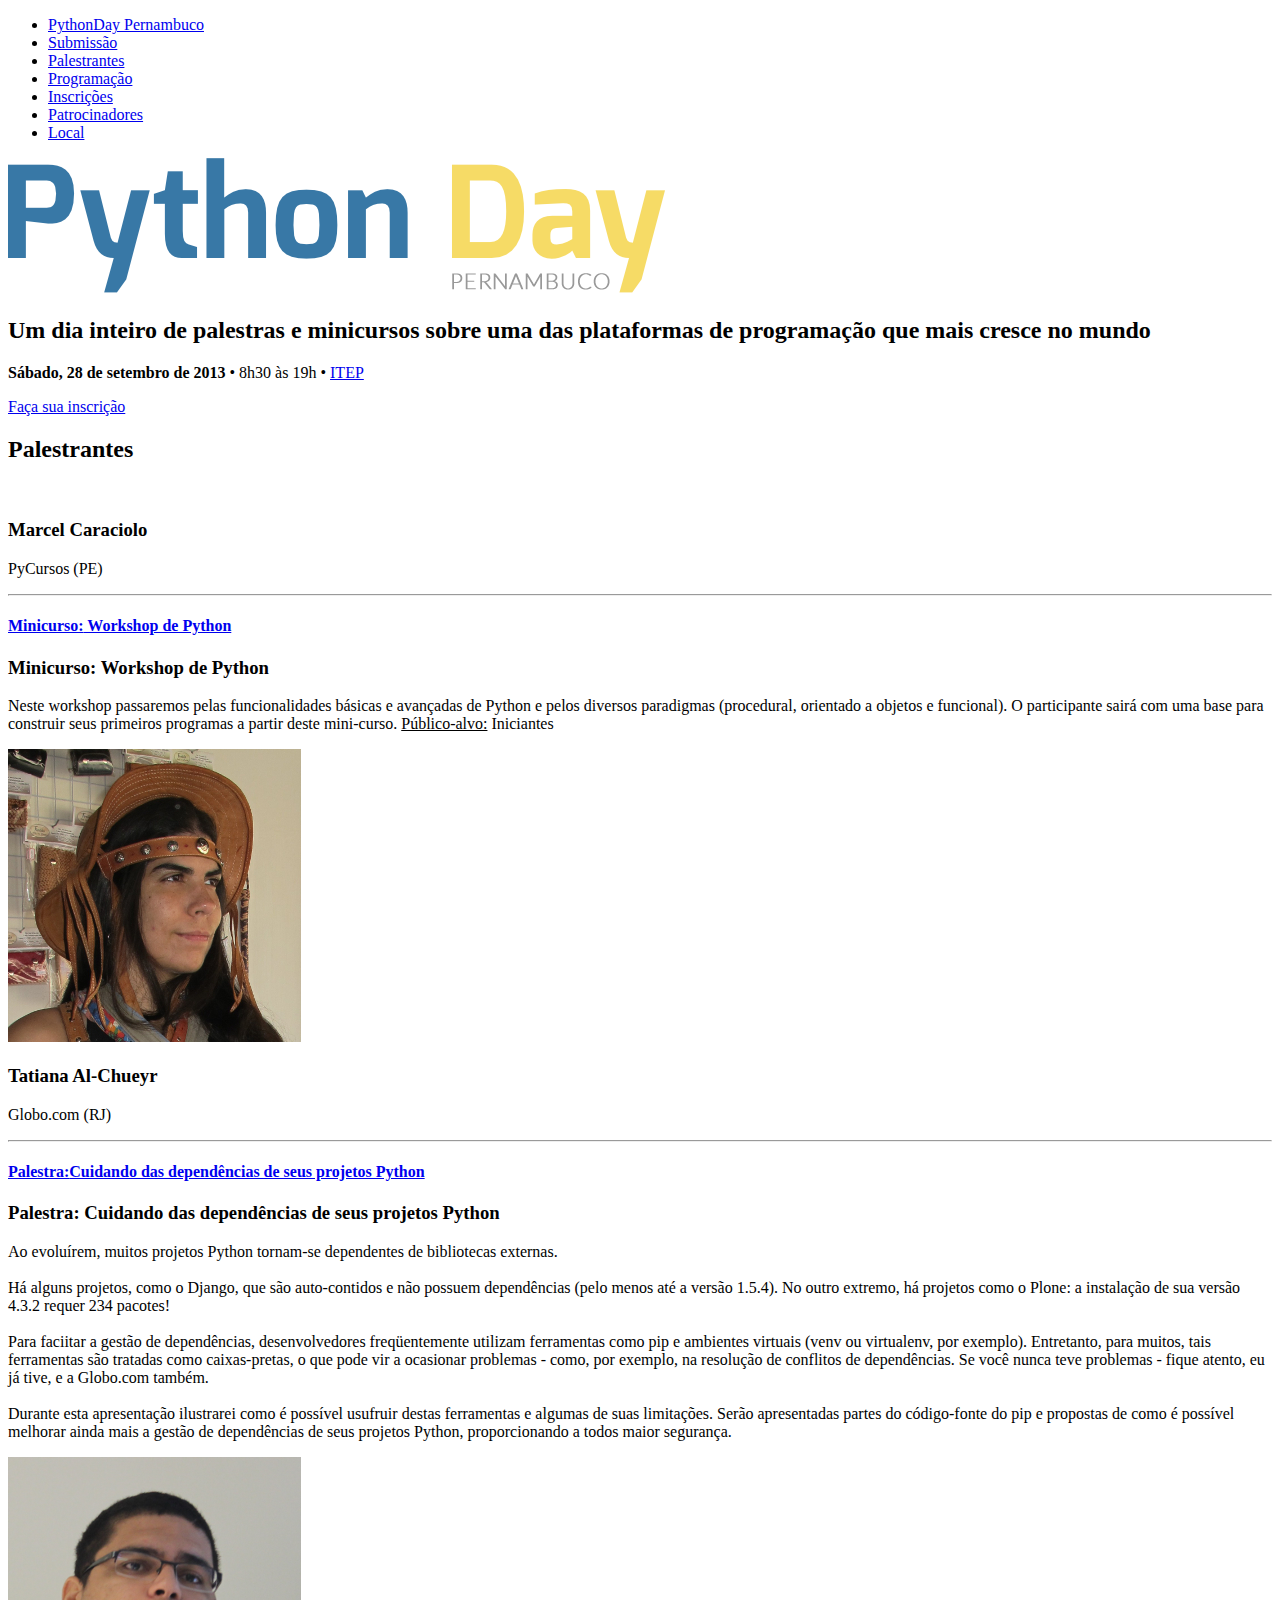
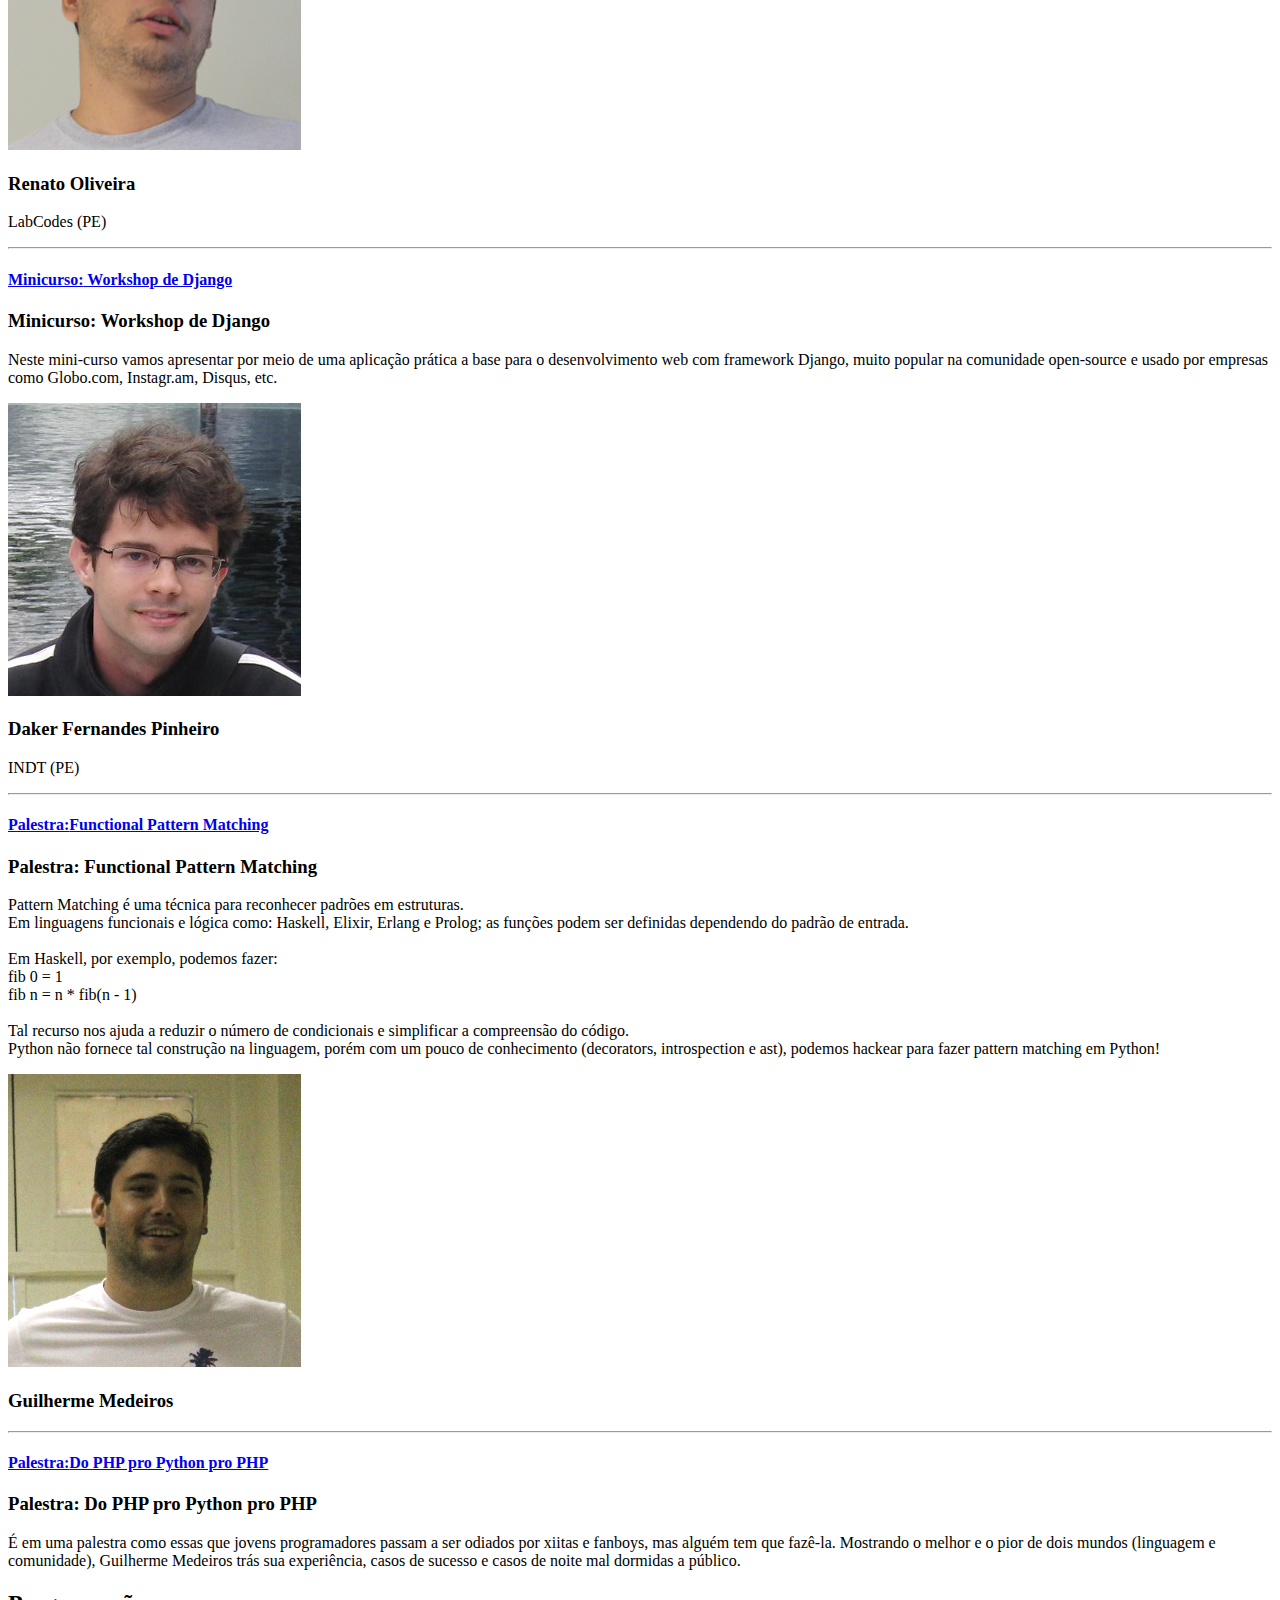
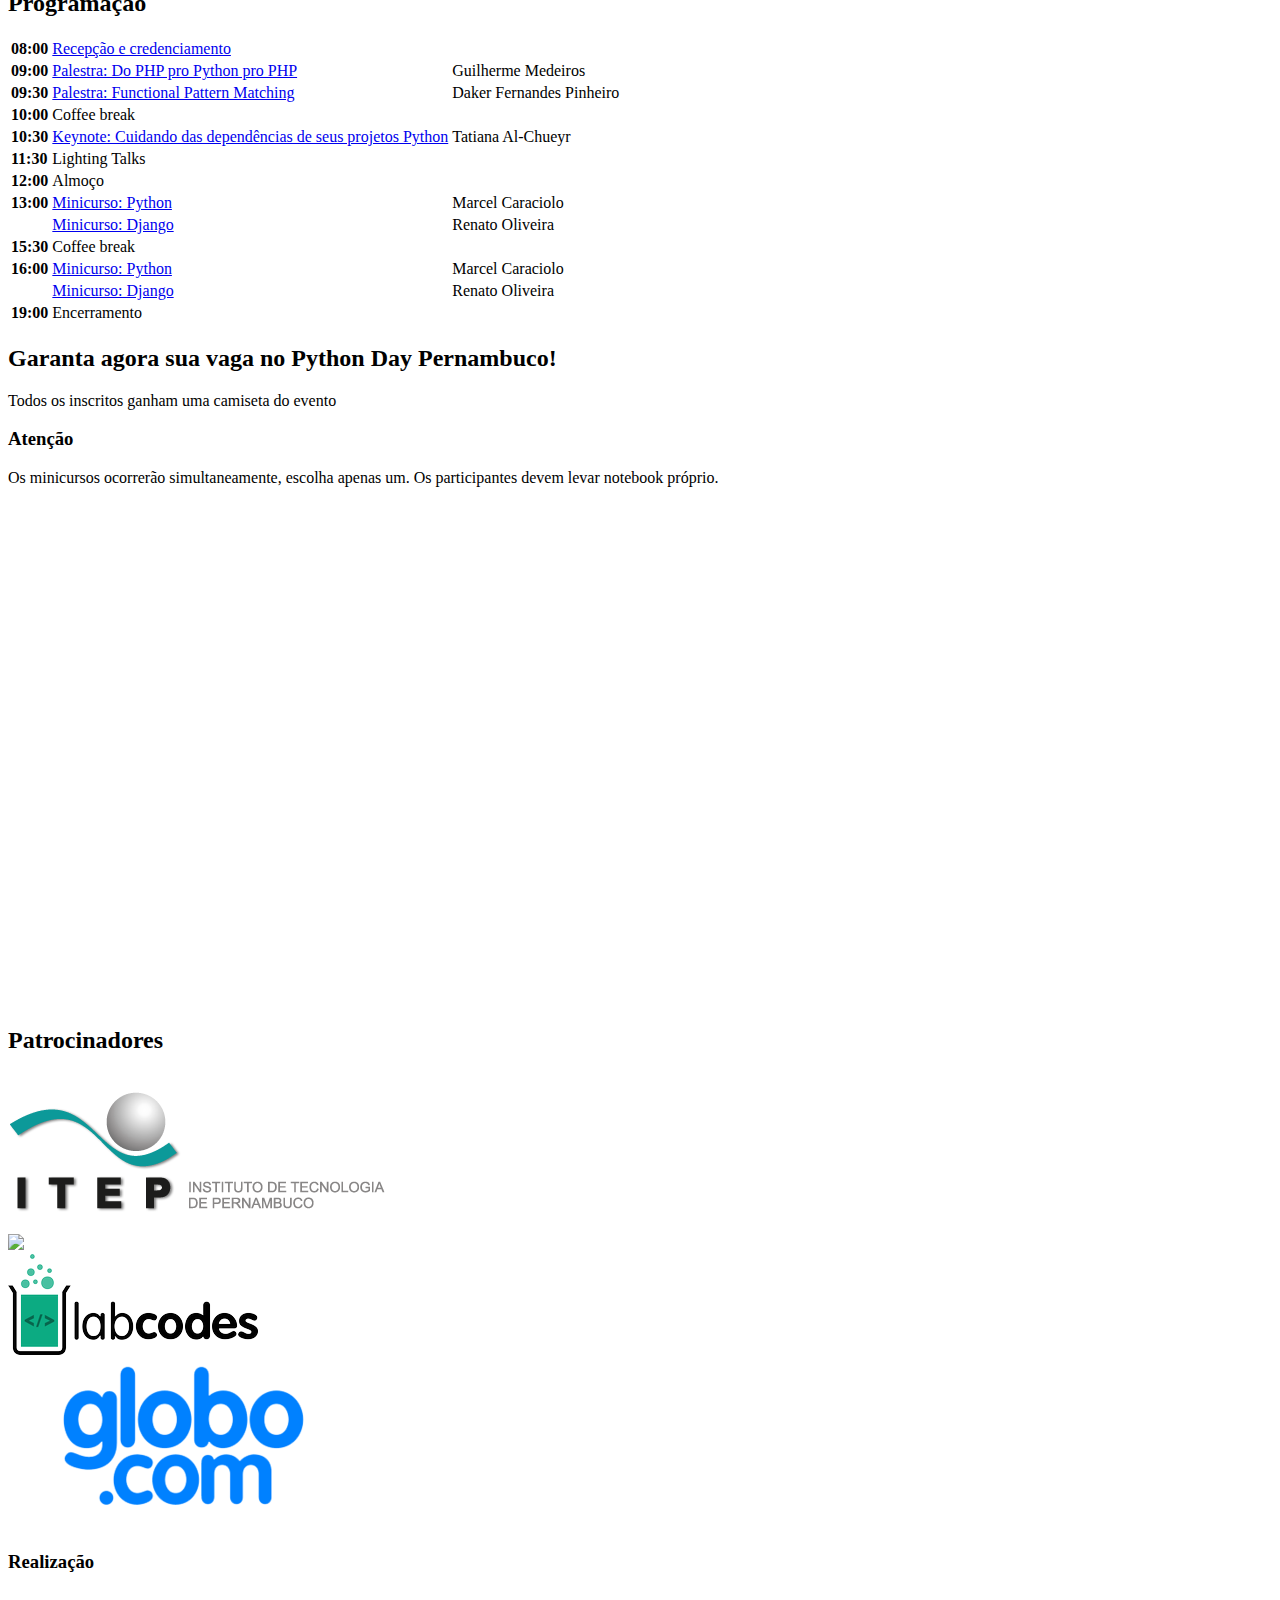
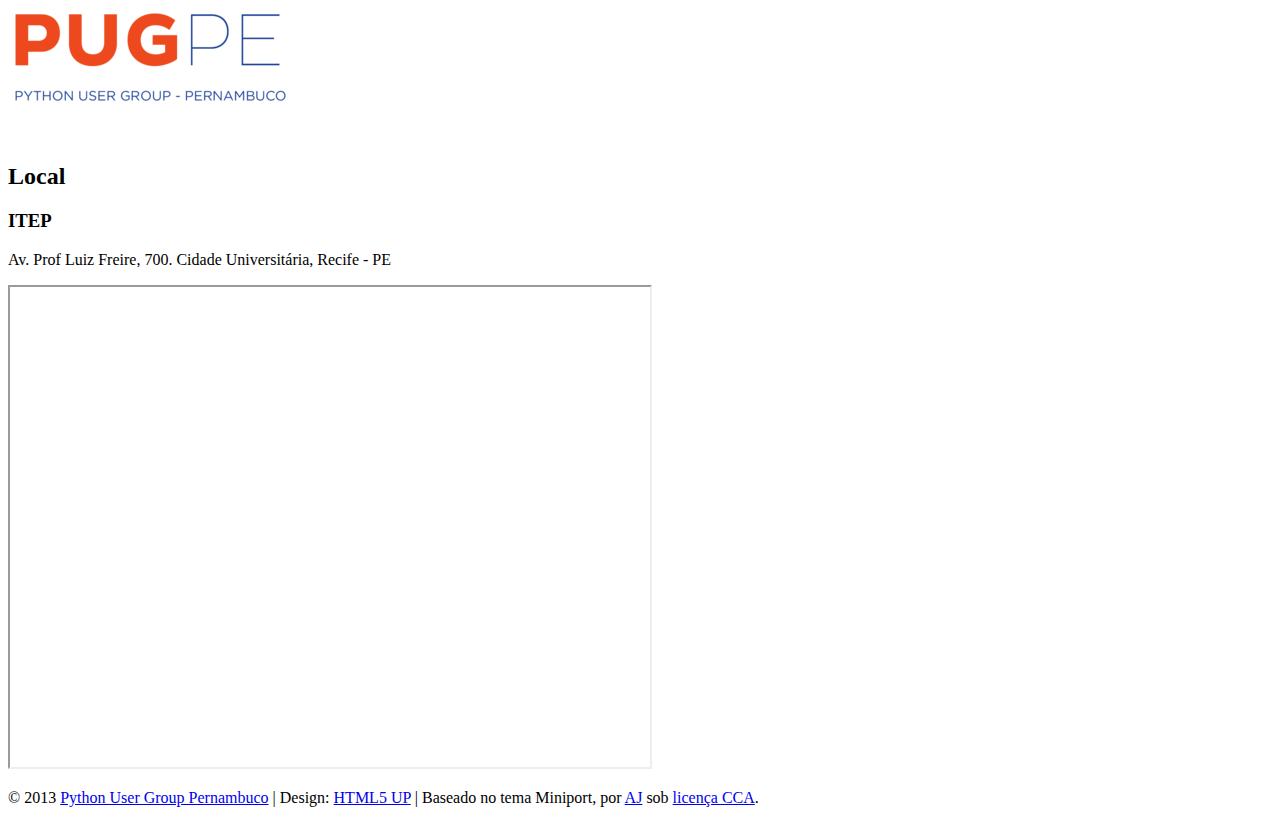
==== commit becc6b7b: "Palestra Guilherme e nova foto daker" ====
--- a/index.html
+++ b/index.html
@@ -79,7 +79,7 @@
 					</header>
 					<div class="container">
 						<div class="row">
-							<div class="3u">
+							<div class="4u">
 								<section class="box box-style2">
 									<a href="#" class="image image-full">
 									<img src="images/marcel.jpg" alt="" ></a>
@@ -95,7 +95,7 @@
 									
 								</section>
 							</div>
-							<div class="3u">
+							<div class="4u">
 								<section class="box box-style2">
 									<a href="#" class="image image-full">
 									<img src="images/tatiana.jpg" alt="" ></a>
@@ -123,7 +123,7 @@
                                     </div>
 								</section>
 							</div>
-							<div class="3u">
+							<div class="4u">
 								<section class="box box-style2">
 									<a href="#" class="image image-full">
 									<img src="images/renato.png" alt="" ></a>
@@ -137,7 +137,9 @@
                                     </div>
 								</section>
 							</div>
-							<div class="3u">
+                        </div>
+						<div class="row">
+							<div class="4u">
 								<section class="box box-style2">
 									<a href="#" class="image image-full">
 									<img src="images/daker.jpg" alt="" ></a>
@@ -166,6 +168,23 @@
 									
 								</section>
 							</div>
+							<div class="4u">
+								<section class="box box-style2">
+									<a href="#" class="image image-full">
+									<img src="images/guilherme.jpg" alt="" ></a>
+									<h3>Guilherme Medeiros</h3>
+									<p></p>	
+									
+									<hr>
+                                    <h4><a href="#" class="modal"><strong>Palestra:</strong>Do PHP pro Python pro PHP</a></h4>
+
+                                    <div class="talk">
+                                        <h3>Palestra: Do PHP pro Python pro PHP</h3>
+                                        <p>É em uma palestra como essas que jovens programadores passam a ser odiados por xiitas e fanboys, mas alguém tem que fazê-la. Mostrando o melhor e o pior de dois mundos (linguagem e comunidade), Guilherme Medeiros trás sua experiência, casos de sucesso e casos de noite mal dormidas a público.</p>
+                                    </div>
+									
+								</section>
+							</div>
 
 						</div>
 					</div>
@@ -188,16 +207,16 @@
 											<td><strong>08:00</strong></td><td><a href="#palestrantes">Recepção e credenciamento</a></td><td></td>
 										</tr>
 										<tr>
-											<td><strong>09:00</strong></td><td><a href="#palestrantes">Palestra B: </a></td><td>Palestrante</td>
-										</tr>
-										<tr>
-											<td><strong>09:30</strong></td><td><a href="#palestrantes">Functional Pattern Matching</a></td><td>Daker Fernandes Pinheiro</td>
+											<td><strong>09:00</strong></td><td><a href="#palestrantes">Palestra: Do PHP pro Python pro PHP</a></td><td>Guilherme Medeiros</td>
+										</tr>
+										<tr>
+											<td><strong>09:30</strong></td><td><a href="#palestrantes">Palestra: Functional Pattern Matching</a></td><td>Daker Fernandes Pinheiro</td>
 										</tr>
 										<tr>
 											<td><strong>10:00</strong></td><td>Coffee break</td><td></td>
 										</tr>
 										<tr>
-											<td><strong>10:30</strong></td><td><a href="#palestrantes">Keynote: (a definir) </td><td>Tatiana Al-Chueyr</a></td>
+											<td><strong>10:30</strong></td><td><a href="#palestrantes">Keynote: Cuidando das dependências de seus projetos Python</td><td>Tatiana Al-Chueyr</a></td>
 										</tr>
 										<tr>
 											<td><strong>11:30</strong></td><td>Lighting Talks</td><td></td>
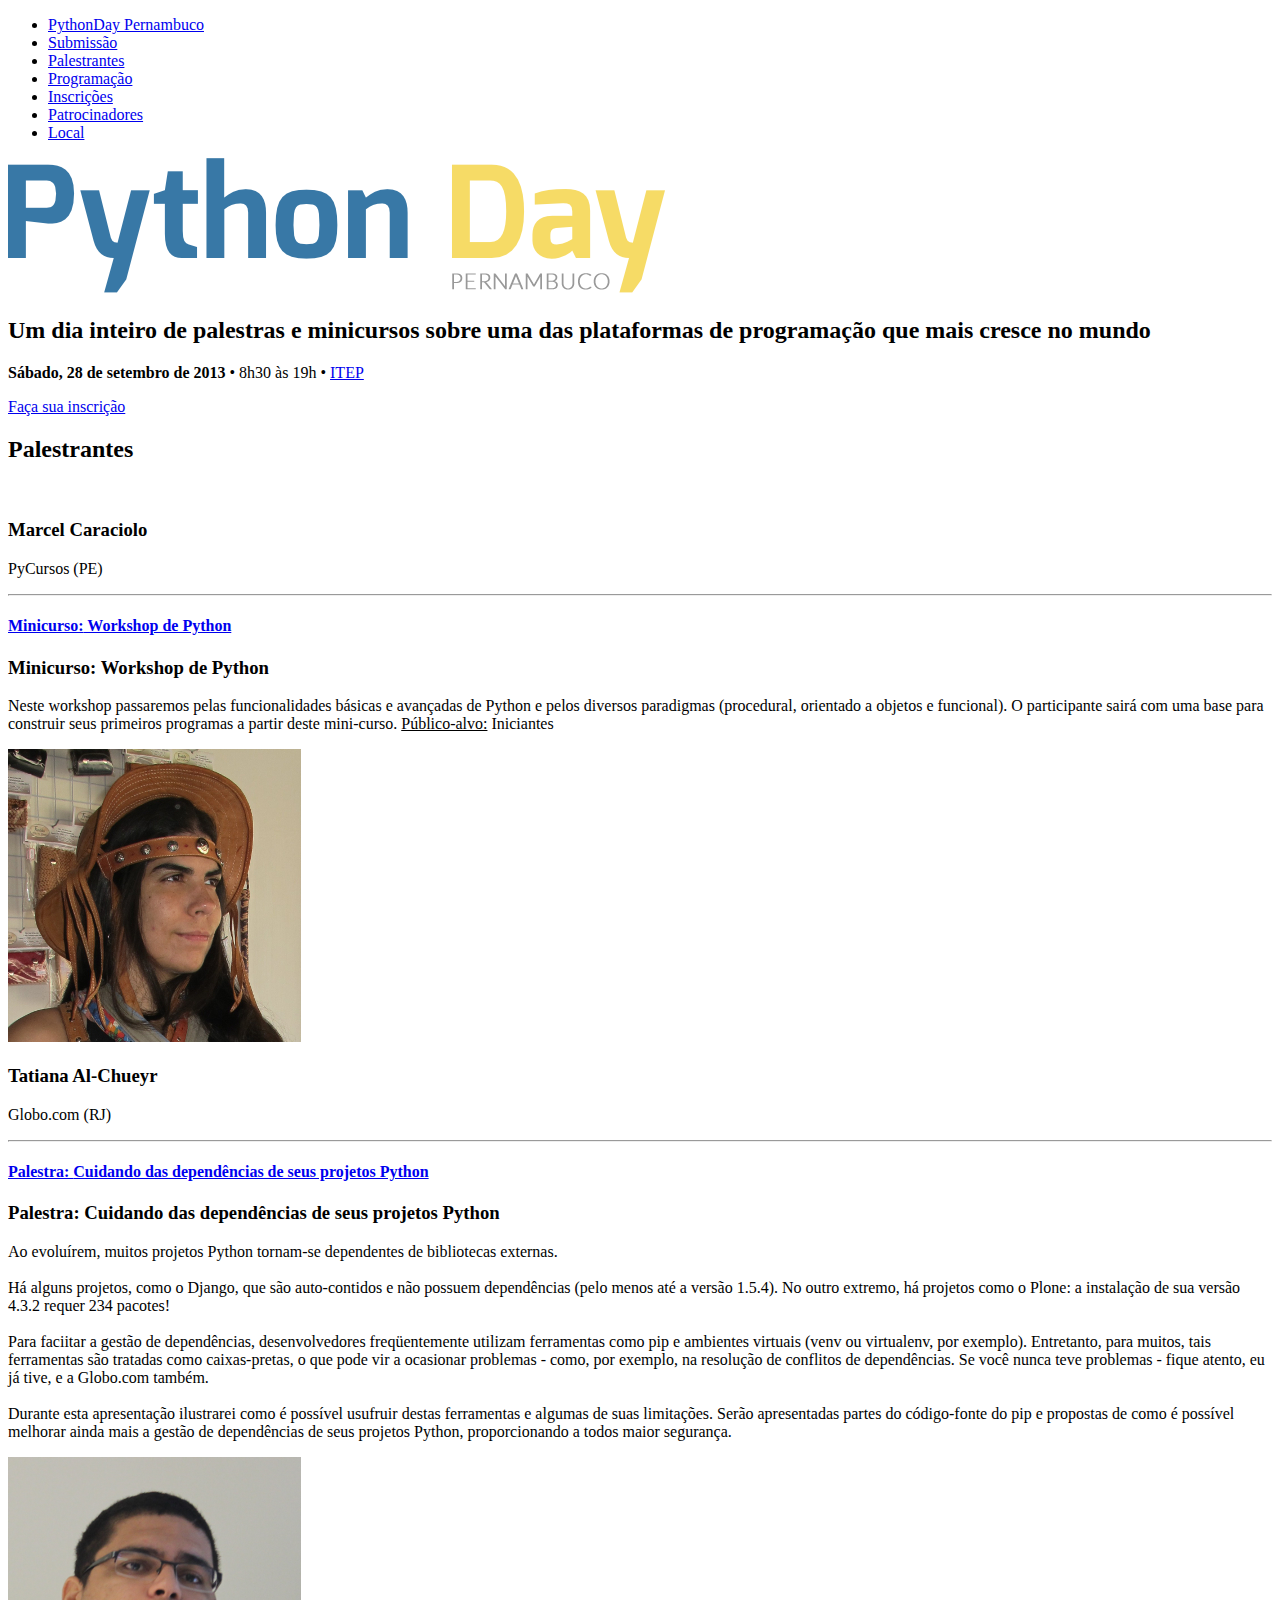
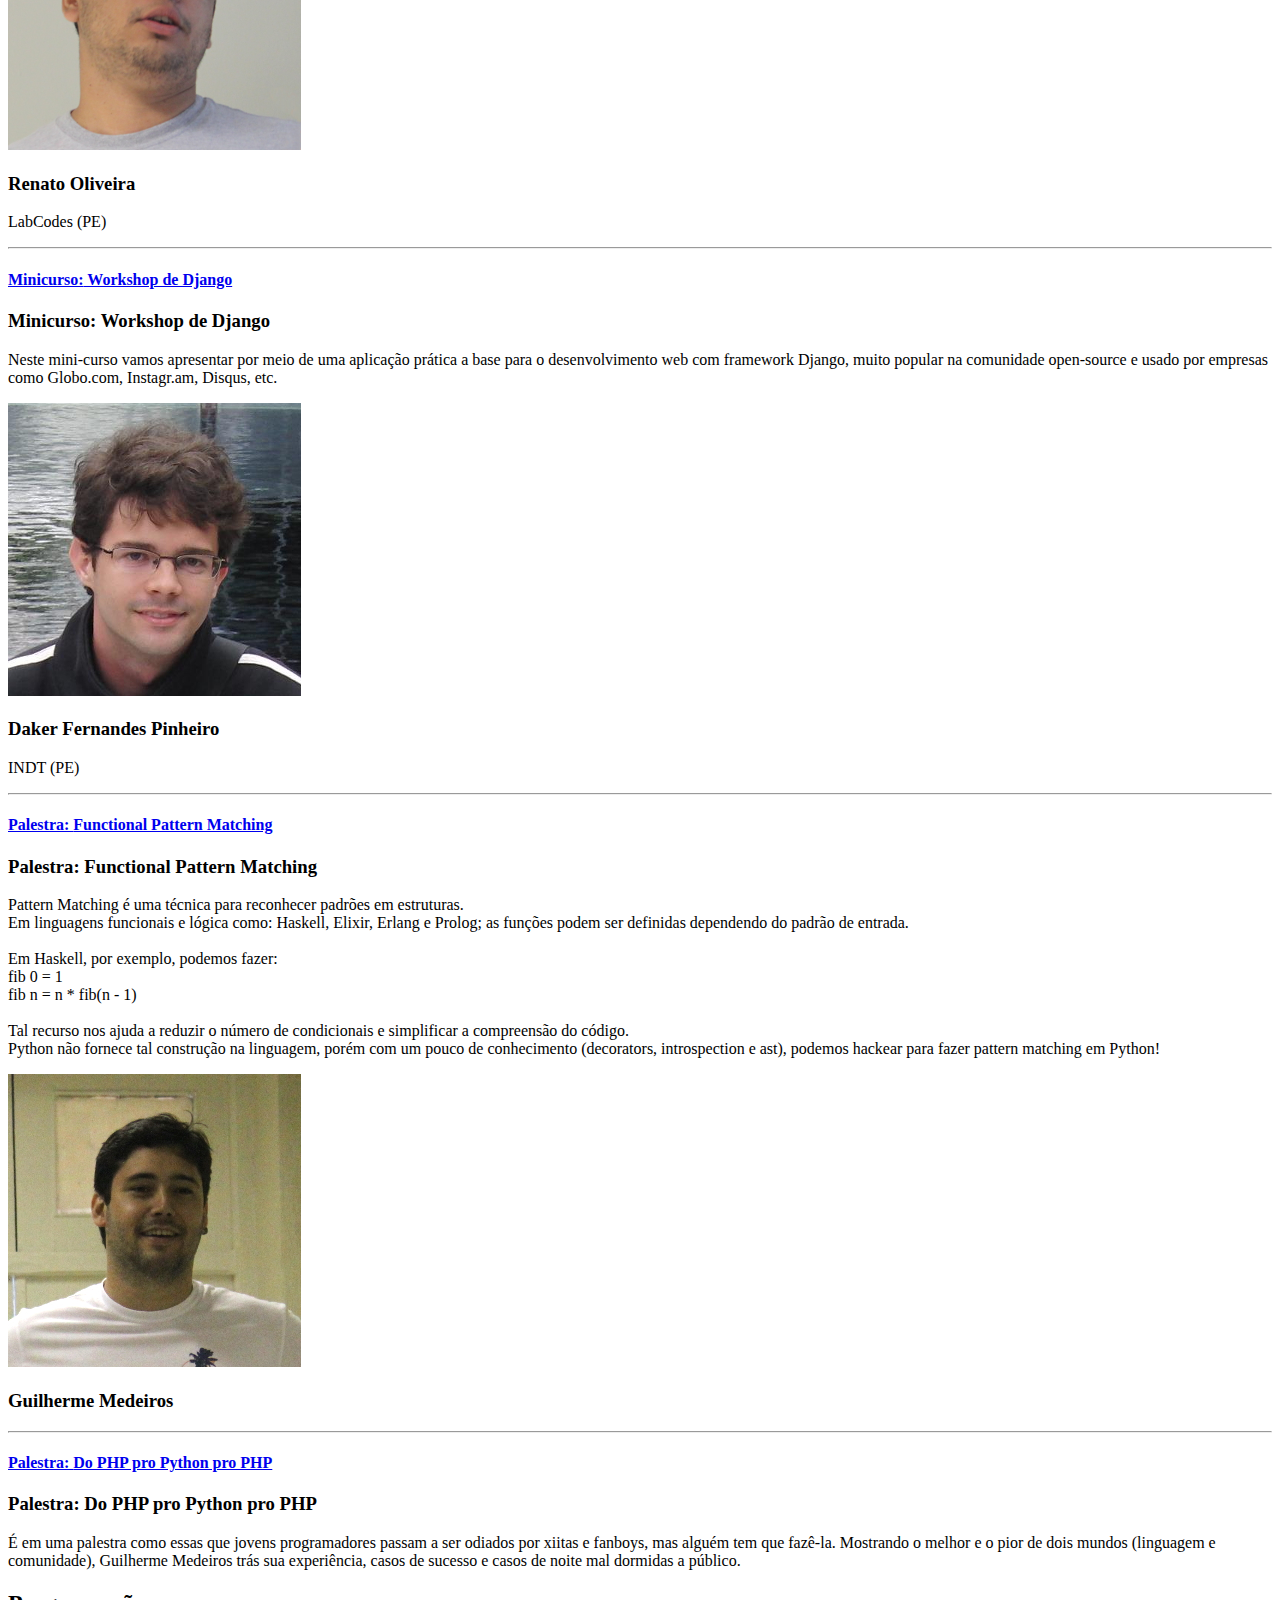
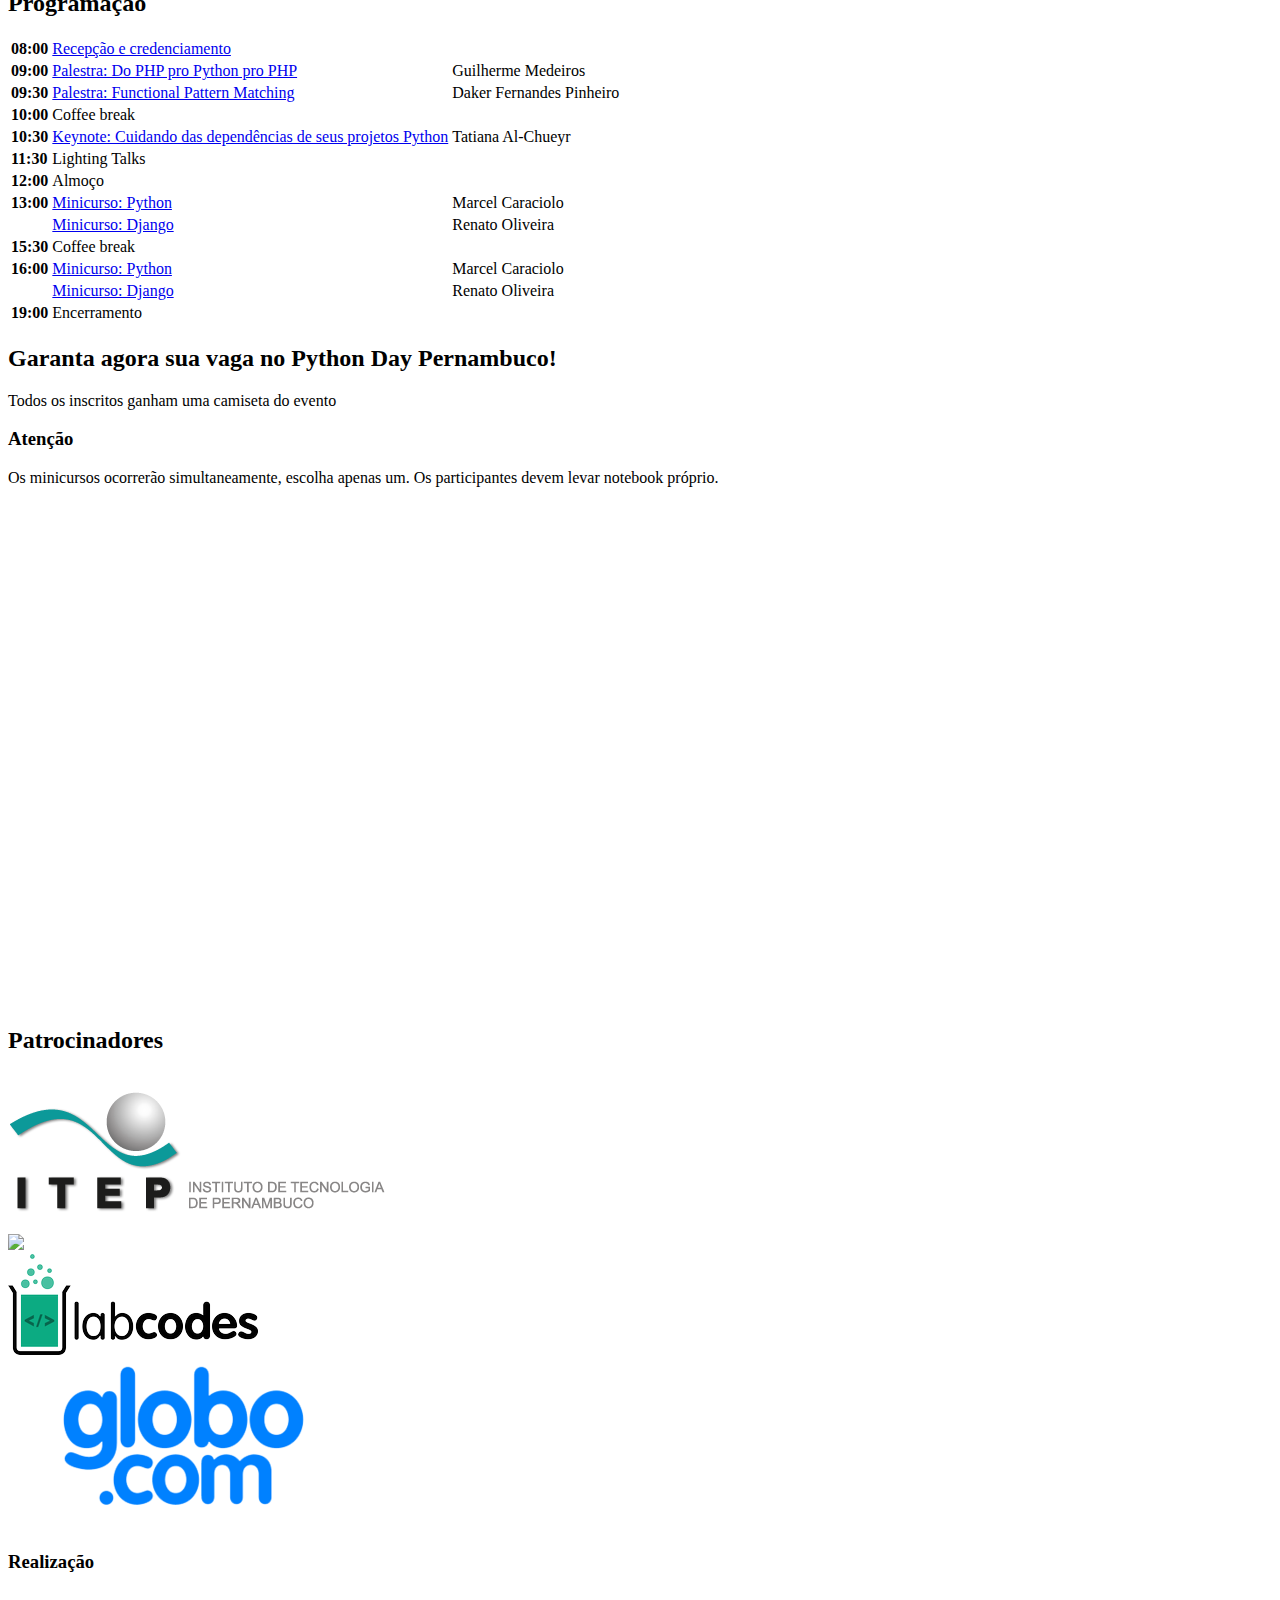
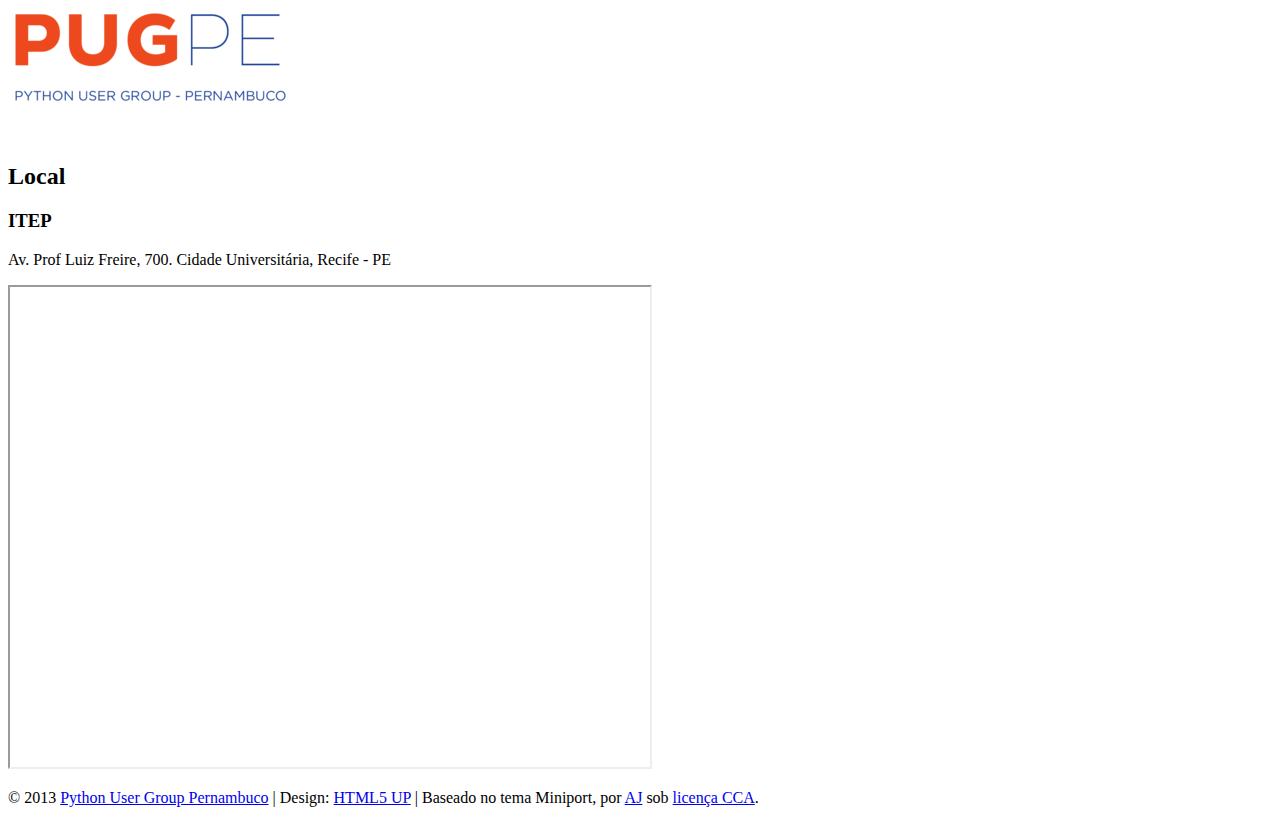
==== commit b14d9cd9: "whitespace" ====
--- a/index.html
+++ b/index.html
@@ -102,7 +102,7 @@
 									<h3>Tatiana Al-Chueyr</h3>
 									<p>Globo.com (RJ)</p>									
 									<hr>
-                                    <h4><a href="#" class="modal"><strong>Palestra:</strong>Cuidando das dependências de seus projetos Python</a></h4>
+                                    <h4><a href="#" class="modal"><strong>Palestra: </strong>Cuidando das dependências de seus projetos Python</a></h4>
                                     <div class='talk'>
                                         <h3>Palestra: Cuidando das dependências de seus projetos Python</h3>
                                         <p>
@@ -147,7 +147,7 @@
 									<p>INDT (PE)</p>	
 									
 									<hr>
-                                    <h4><a href="#" class="modal"><strong>Palestra:</strong>Functional Pattern Matching</a></h4>
+                                    <h4><a href="#" class="modal"><strong>Palestra: </strong>Functional Pattern Matching</a></h4>
 
                                     <div class="talk">
                                         <h3>Palestra: Functional Pattern Matching</h3>
@@ -176,7 +176,7 @@
 									<p></p>	
 									
 									<hr>
-                                    <h4><a href="#" class="modal"><strong>Palestra:</strong>Do PHP pro Python pro PHP</a></h4>
+                                    <h4><a href="#" class="modal"><strong>Palestra: </strong>Do PHP pro Python pro PHP</a></h4>
 
                                     <div class="talk">
                                         <h3>Palestra: Do PHP pro Python pro PHP</h3>
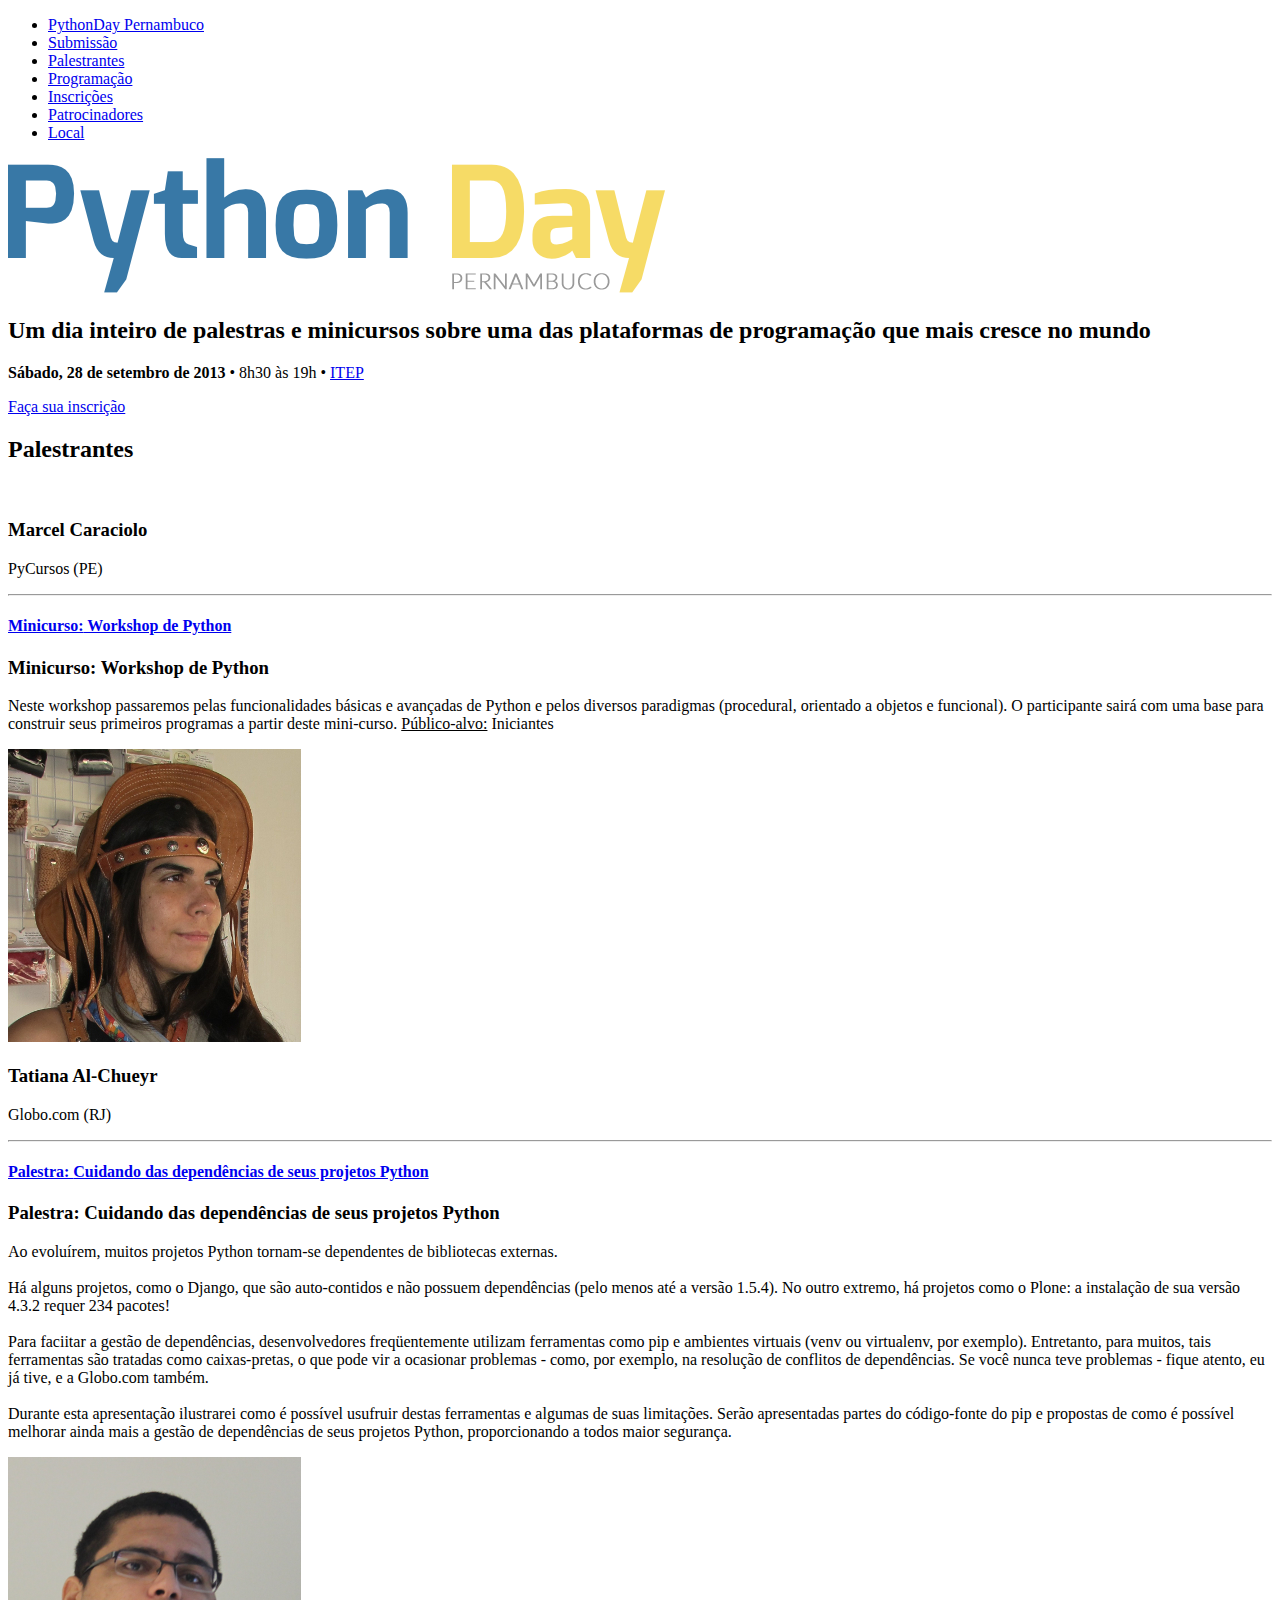
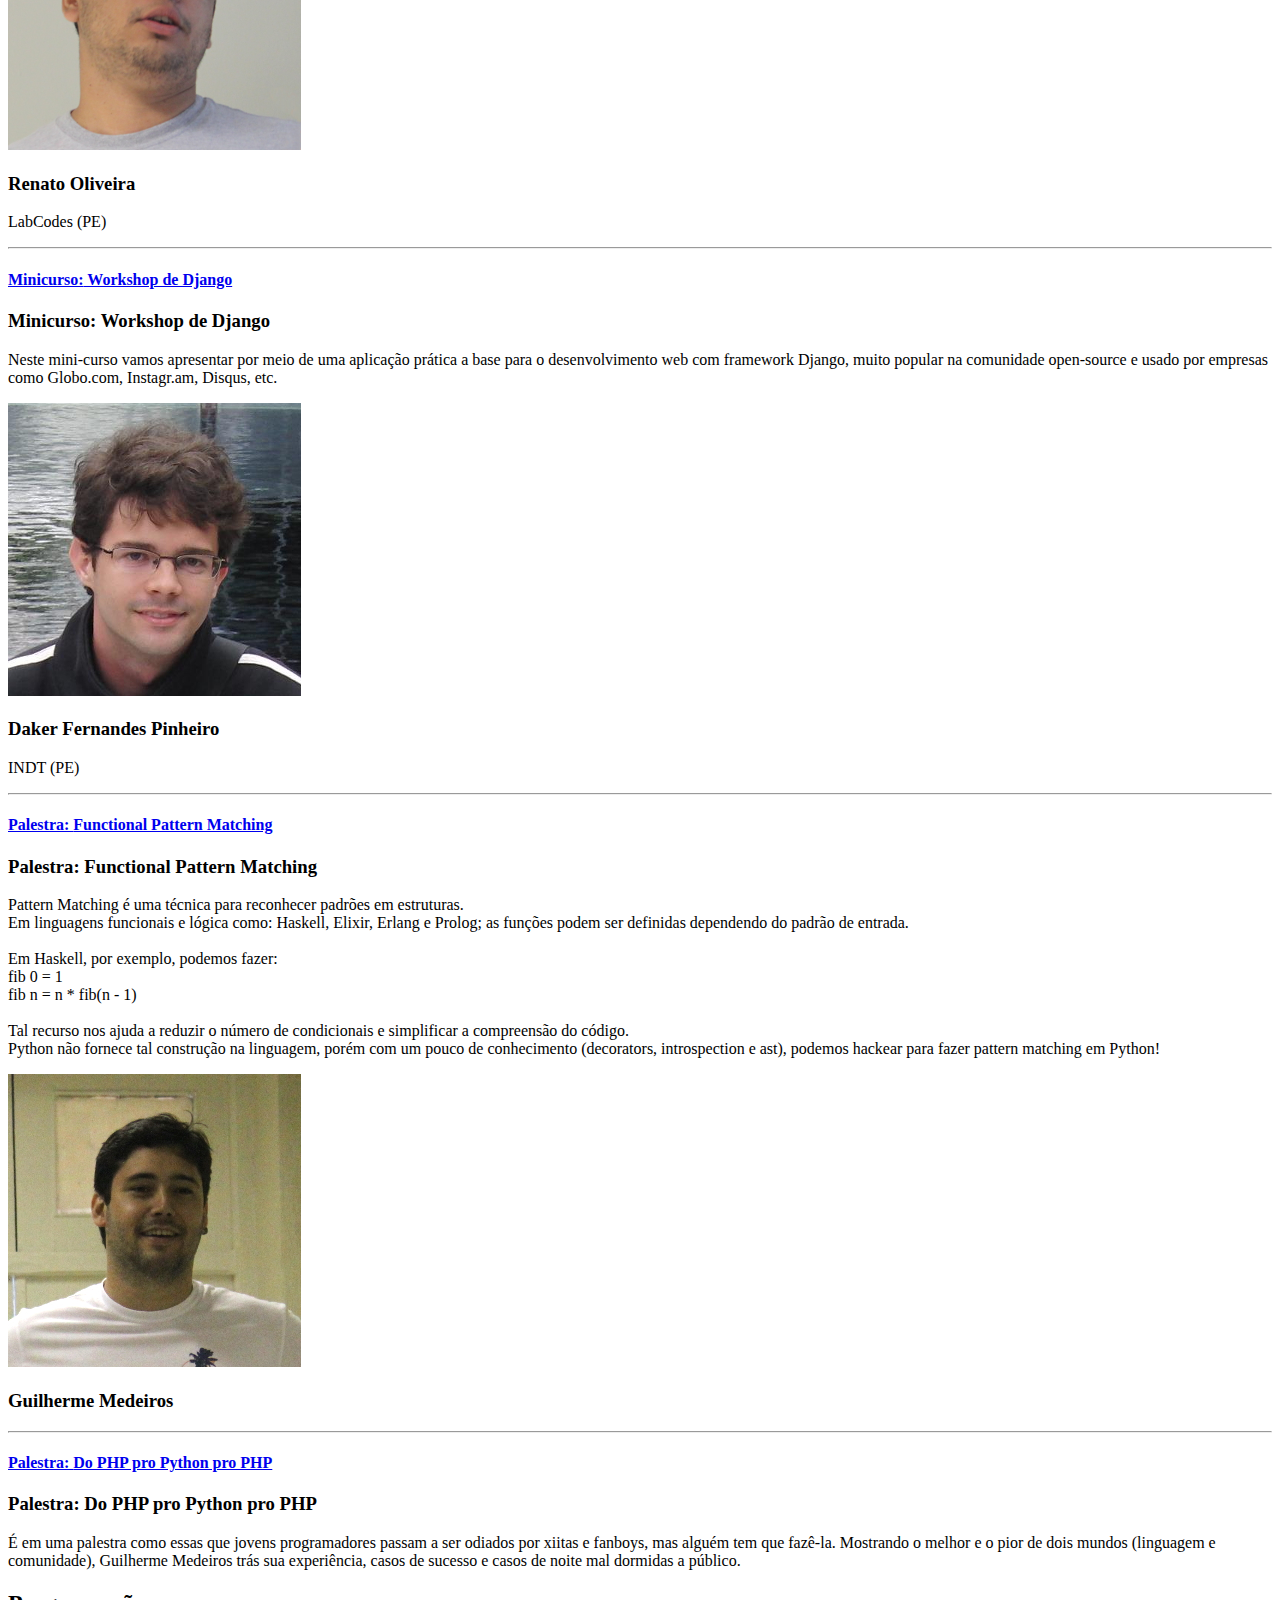
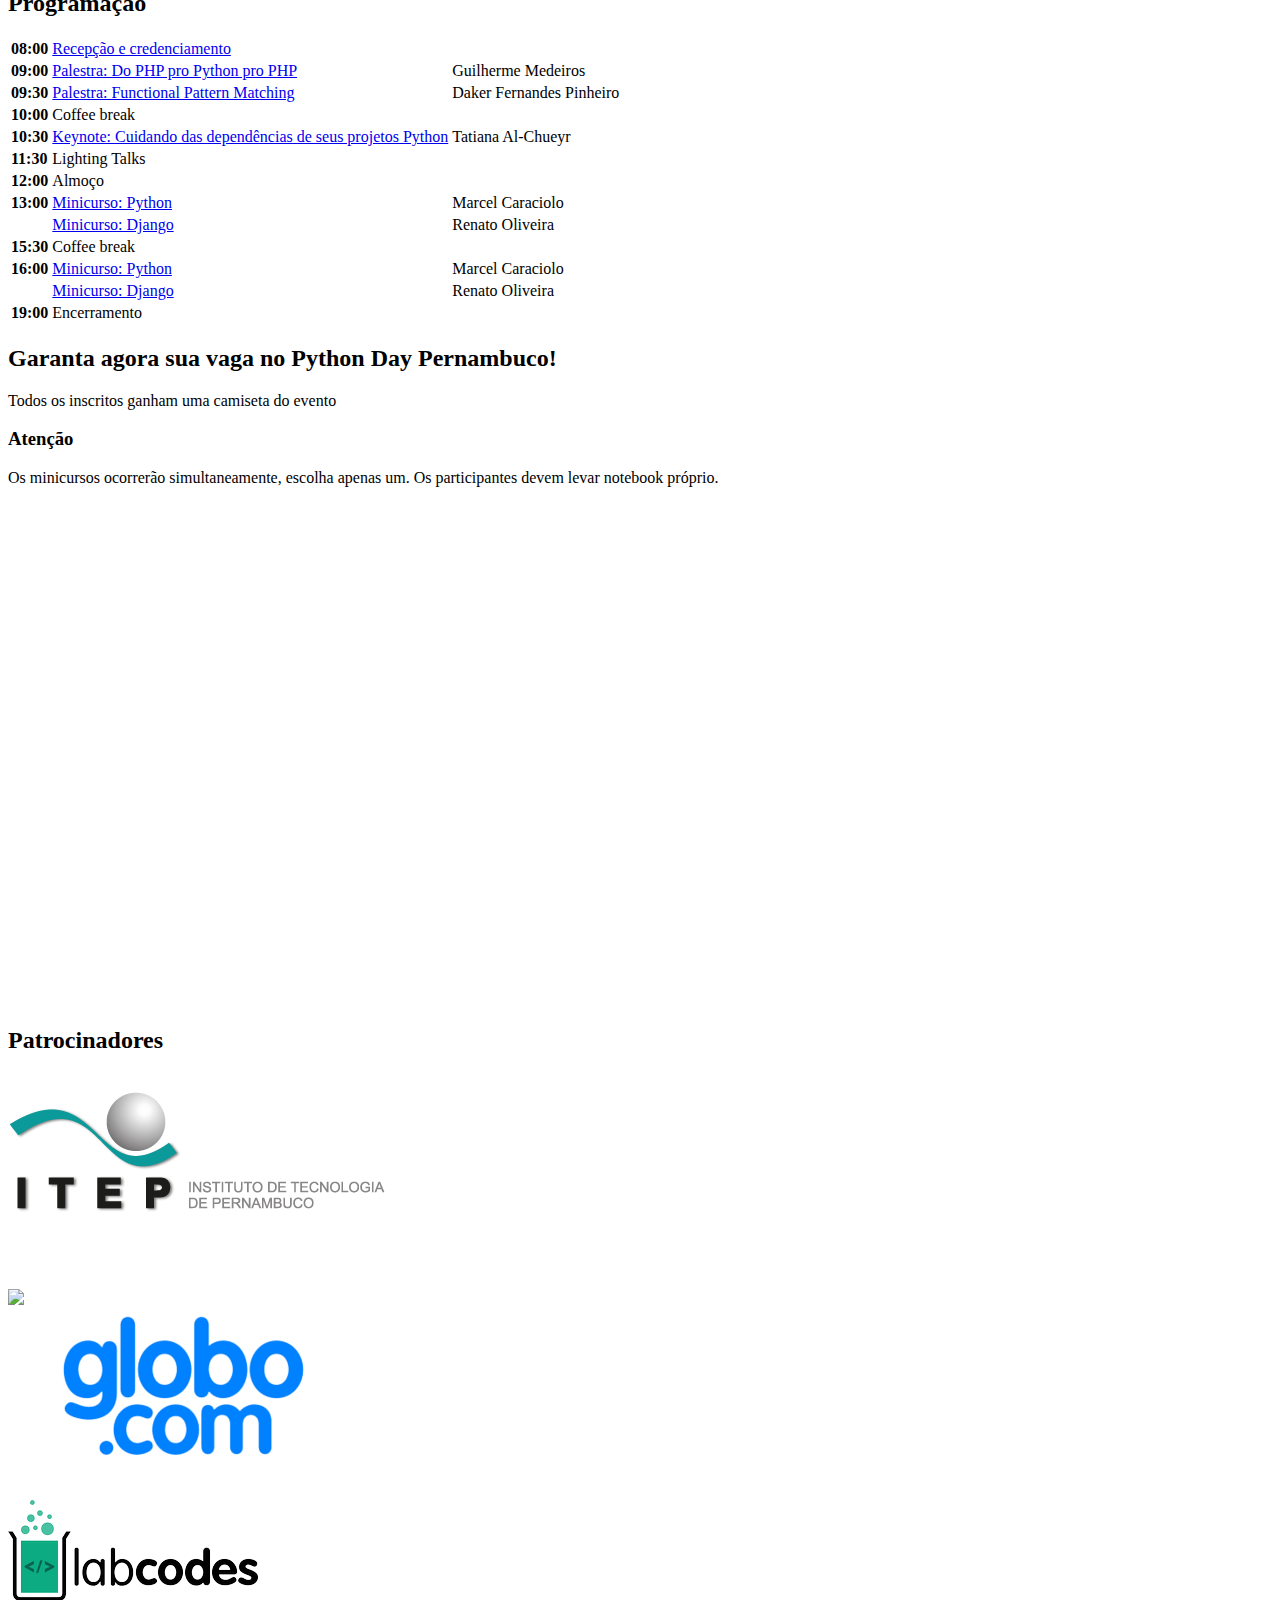
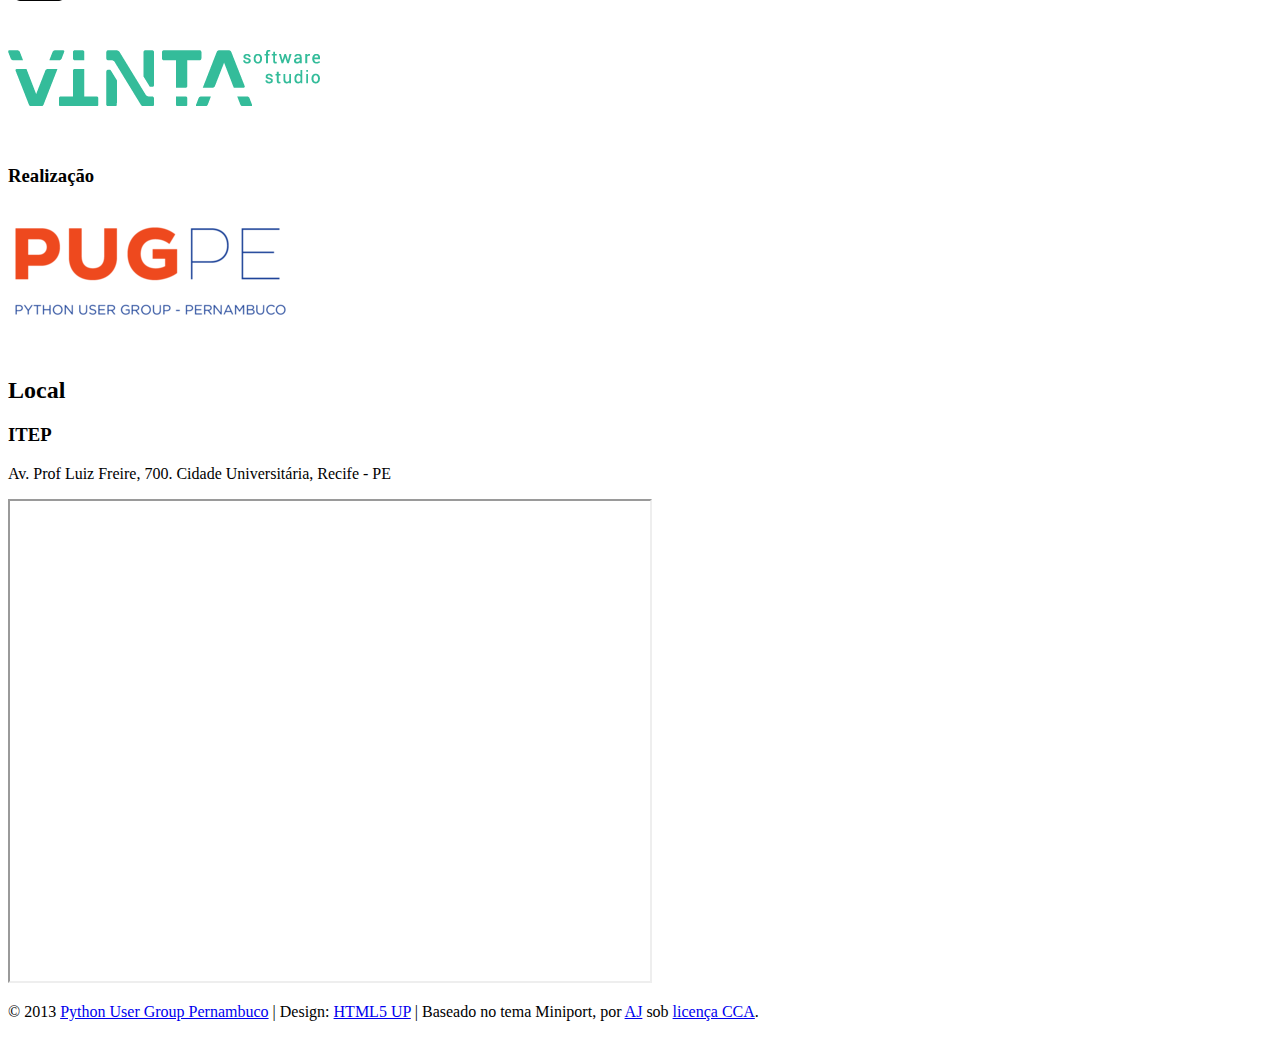
==== commit d69bb311: "logo vinta" ====
--- a/index.html
+++ b/index.html
@@ -295,14 +295,31 @@
 						
 					</div>
 					<div class="row">
-						<div class="4u">
+						<div class="2u">
+							&nbsp;
+						</div>
+						<div class="4u" style="margin-top: 37px;">
 							<a href="http://pycursos.com"><img src="images/pycursos.png"></a>
 						</div>
 						<div class="4u">
+							<a href="http://globo.com/"><img src="images/globopontocom-logo.png"></a>
+						</div>
+						<div class="2u">
+							&nbsp;
+						</div>
+                    </div>
+					<div class="row">
+						<div class="2u">
+							&nbsp;
+						</div>
+						<div class="4u">
 							<a href="http://labcodes.com.br"><img src="images/labcodes.png"></a>
 						</div>
-						<div class="4u">
-							<a href="http://globo.com/"><img src="images/globopontocom-logo.png"></a>
+						<div class="4u" style="margin-top: 45px;">
+							<a href="https://www.facebook.com/vintasoftware?fref=ts"><img src="images/vintalogo-verde.png"></a>
+						</div>
+						<div class="2u">
+							&nbsp;
 						</div>
 					</div>
 					<div class="row">
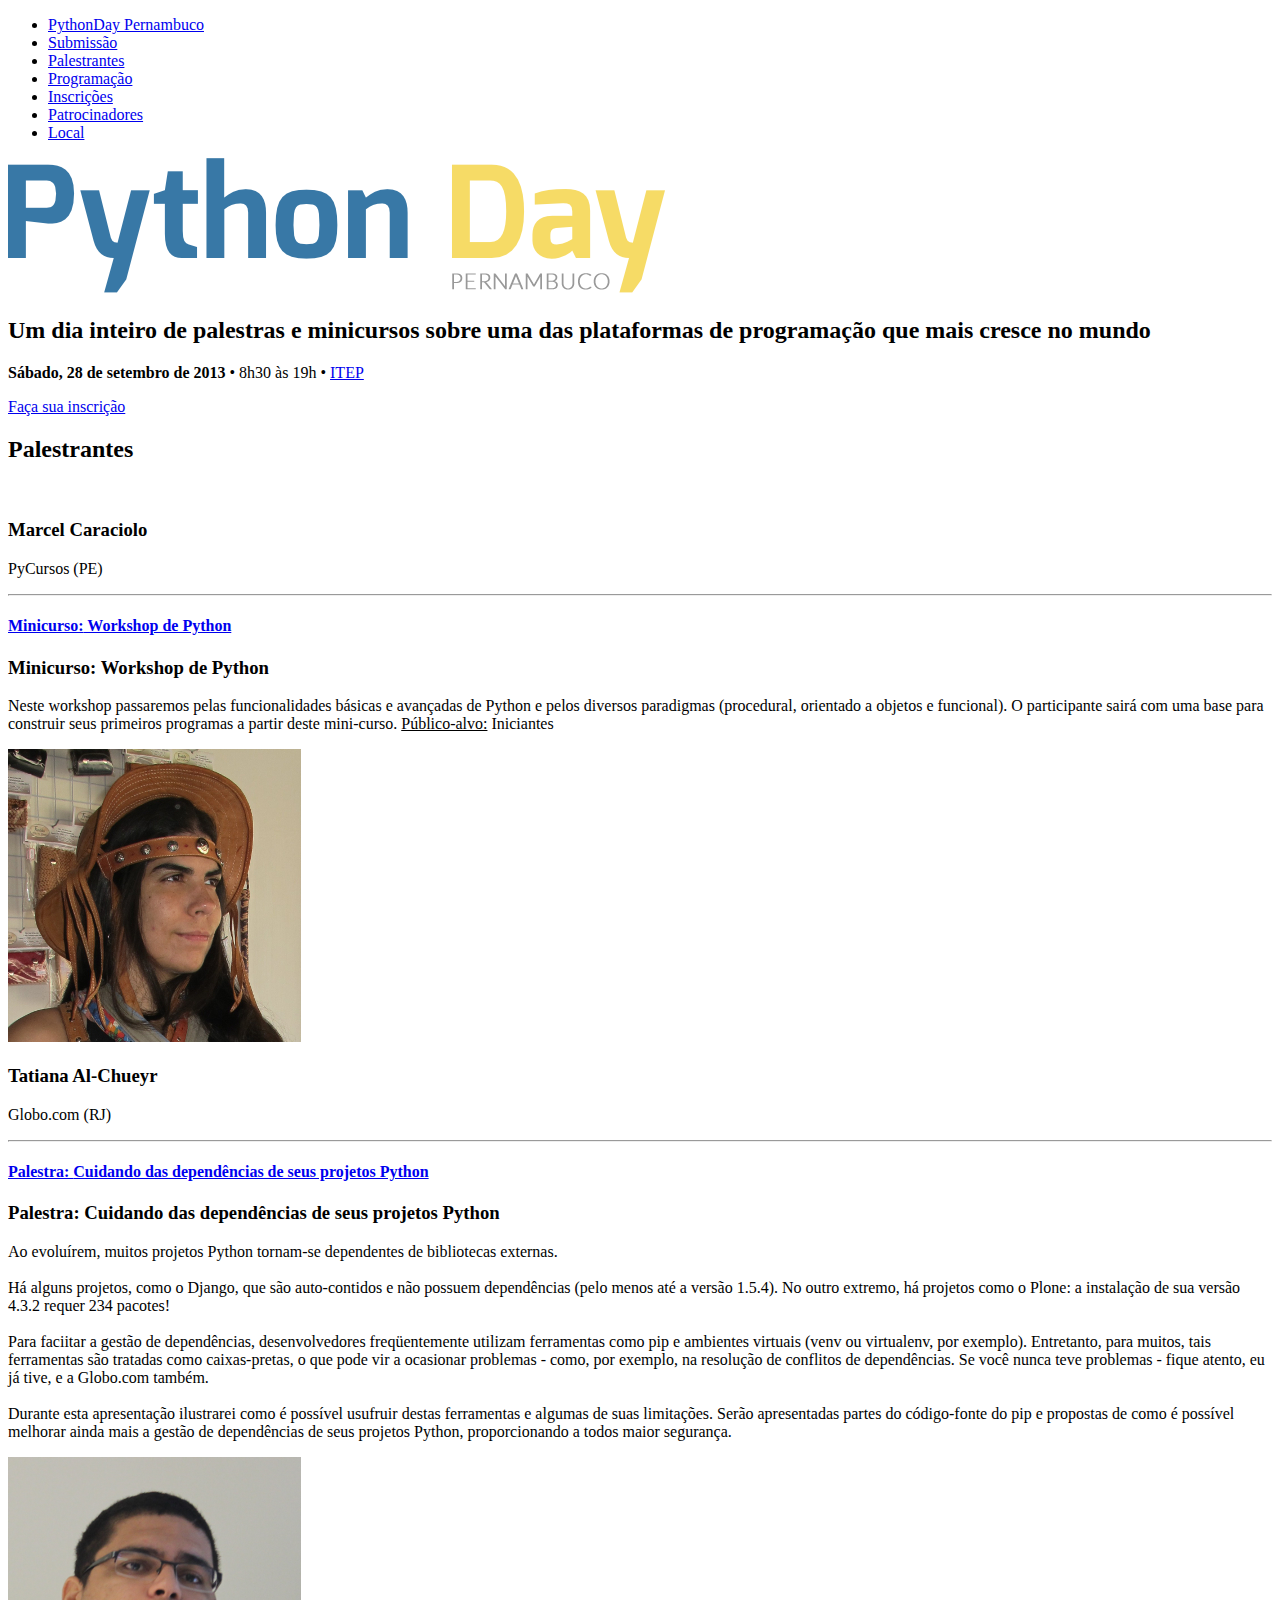
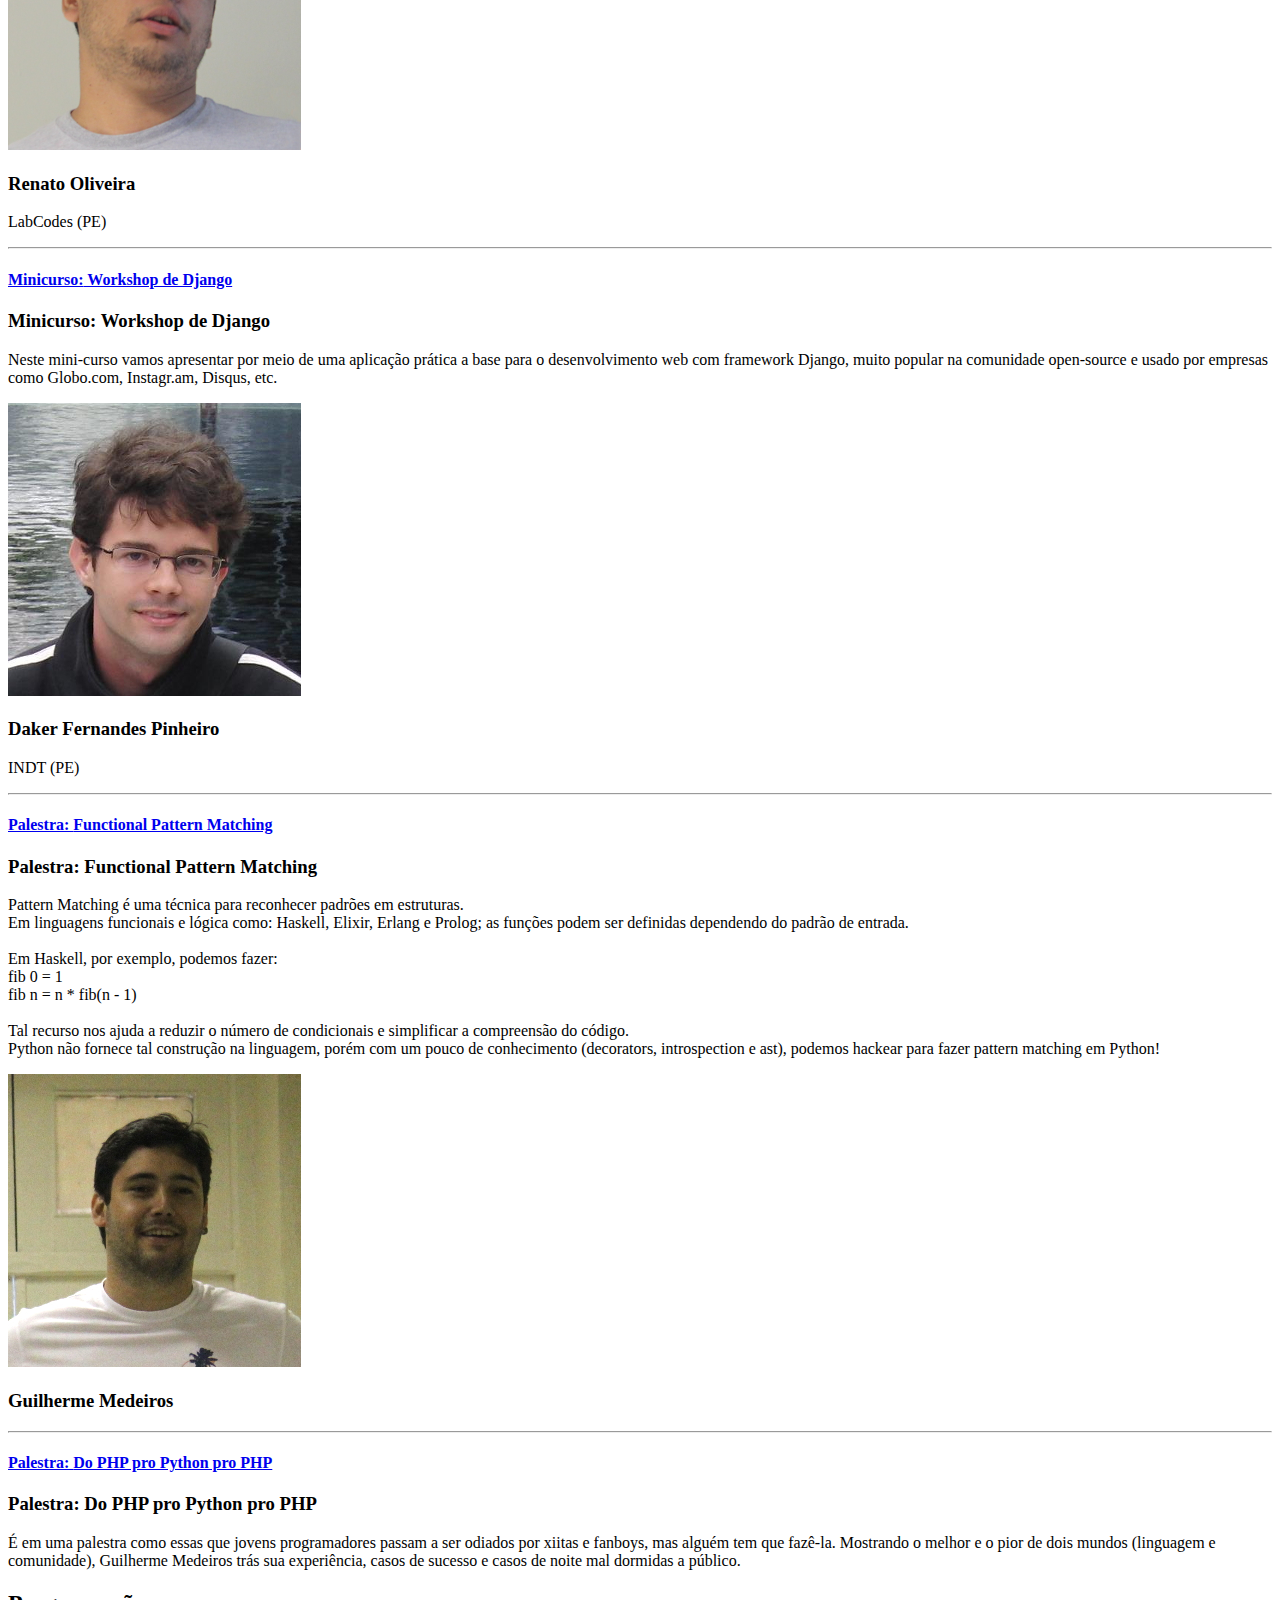
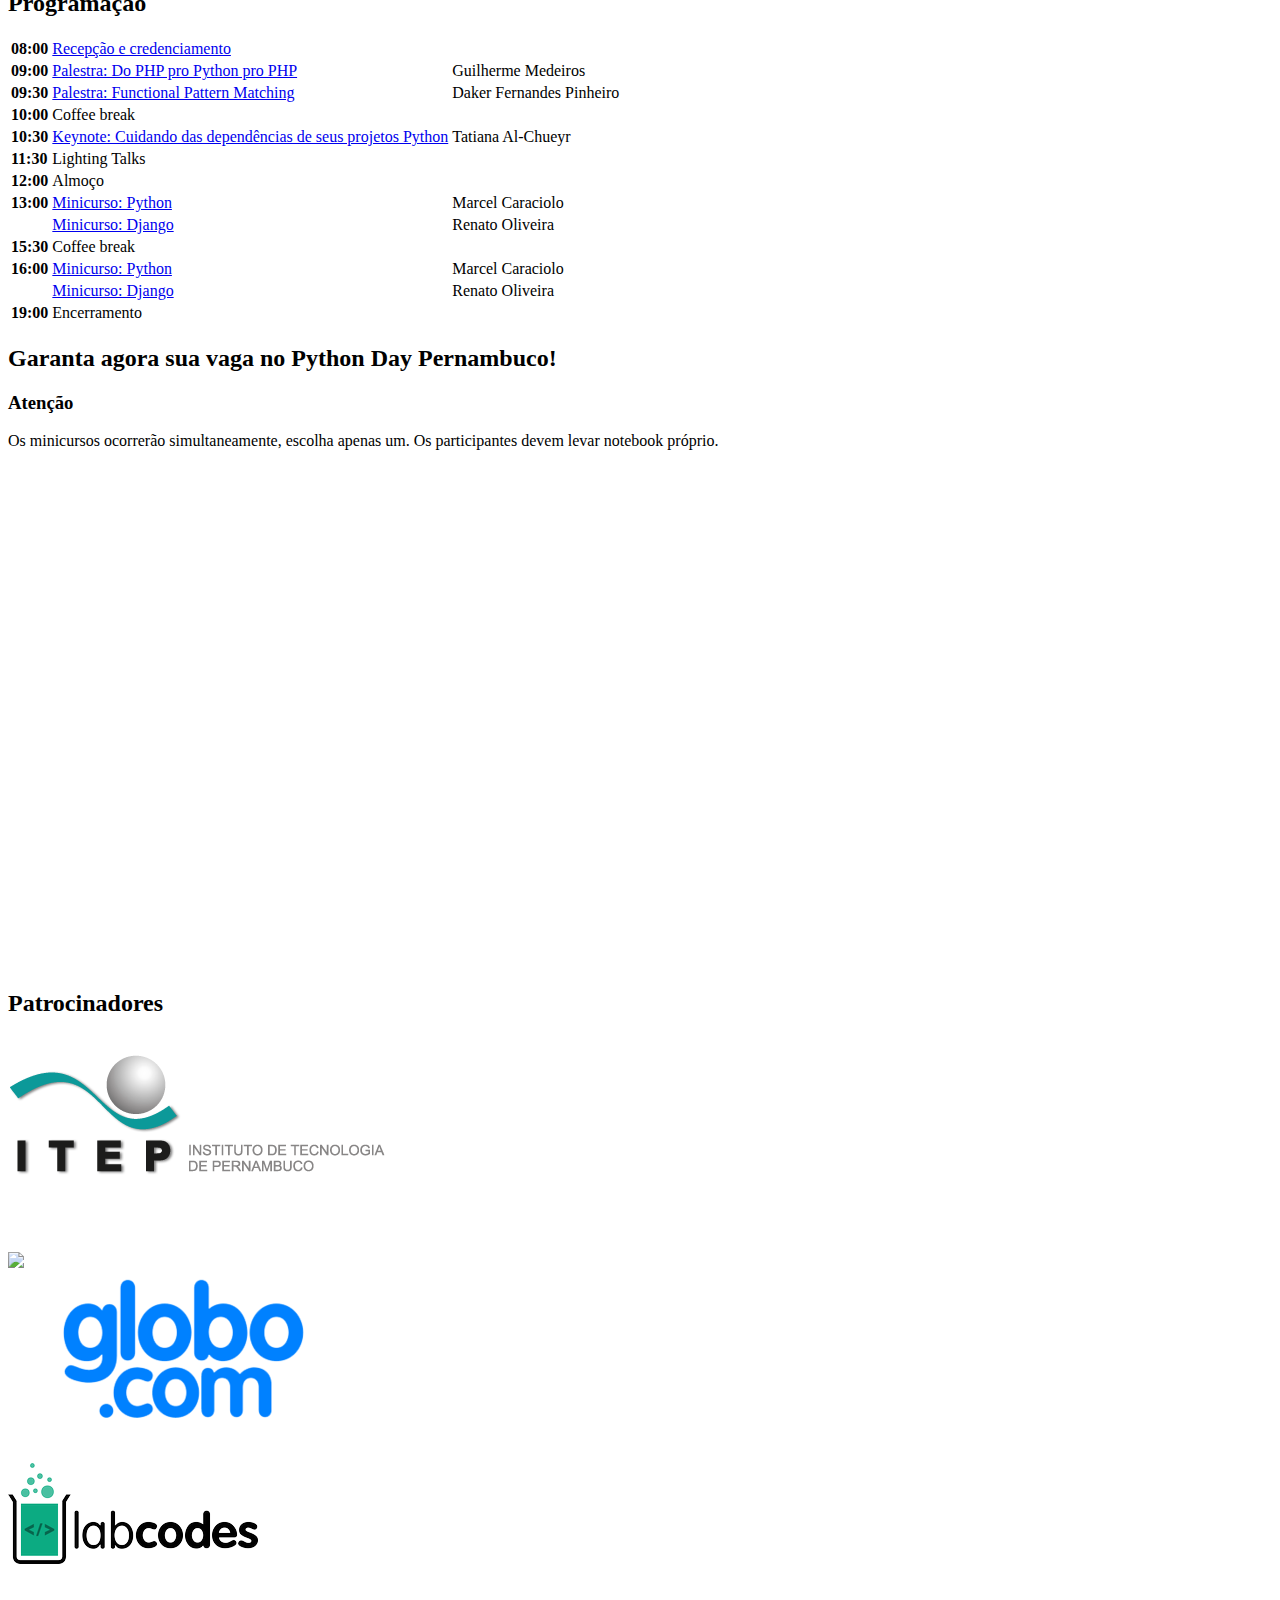
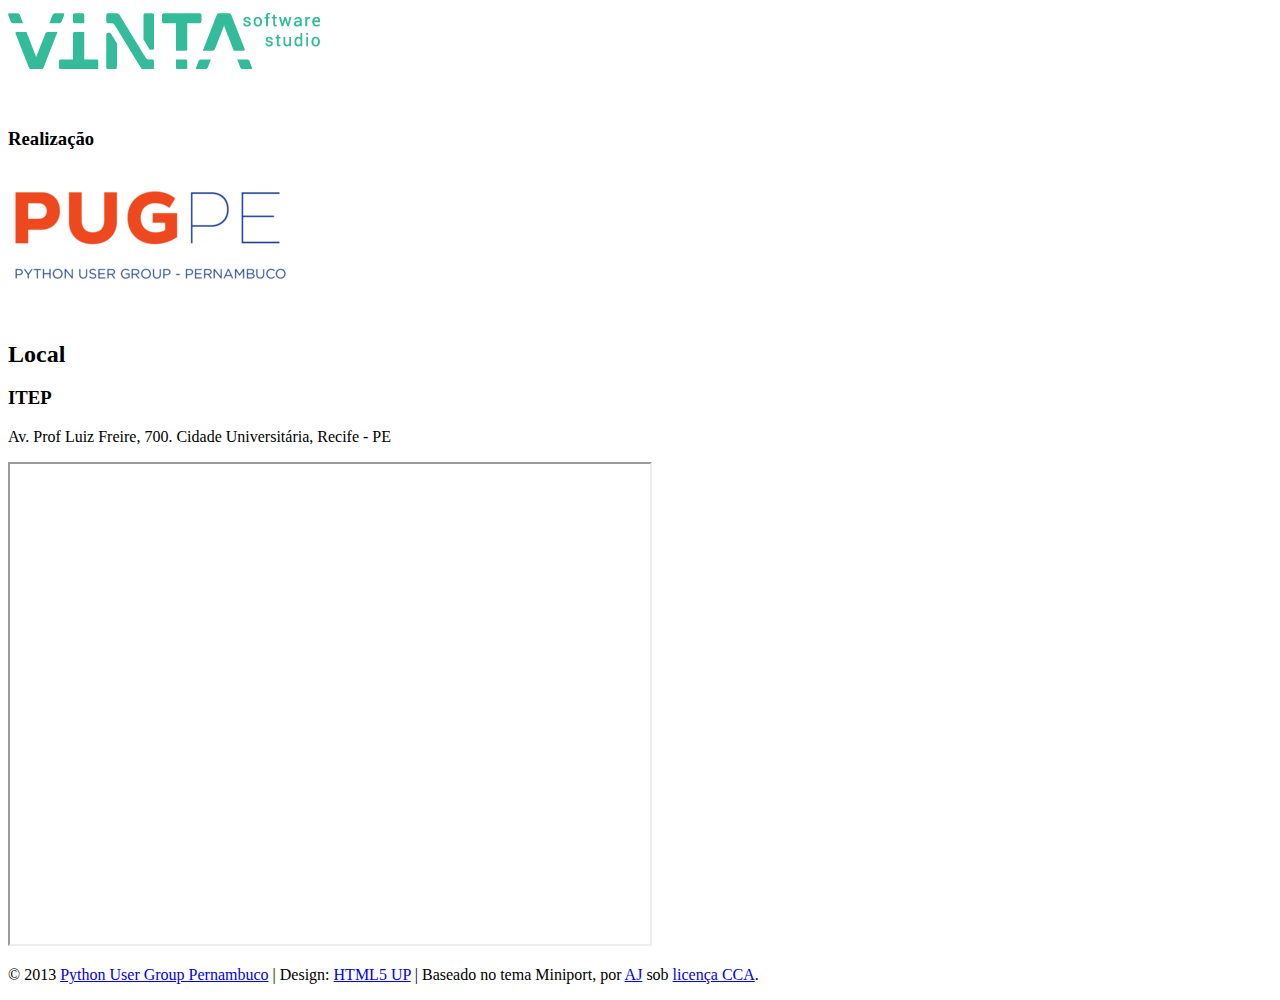
==== commit 13f26778: "No segundo lote, não se ganha camisa" ====
--- a/index.html
+++ b/index.html
@@ -255,7 +255,6 @@
 				<article id="inscricoes">
 					<header>
 						<h2>Garanta agora sua vaga no Python Day Pernambuco!</h2>
-						<span>Todos os inscritos ganham uma camiseta do evento</span>
 					</header>
 					<div>
 						
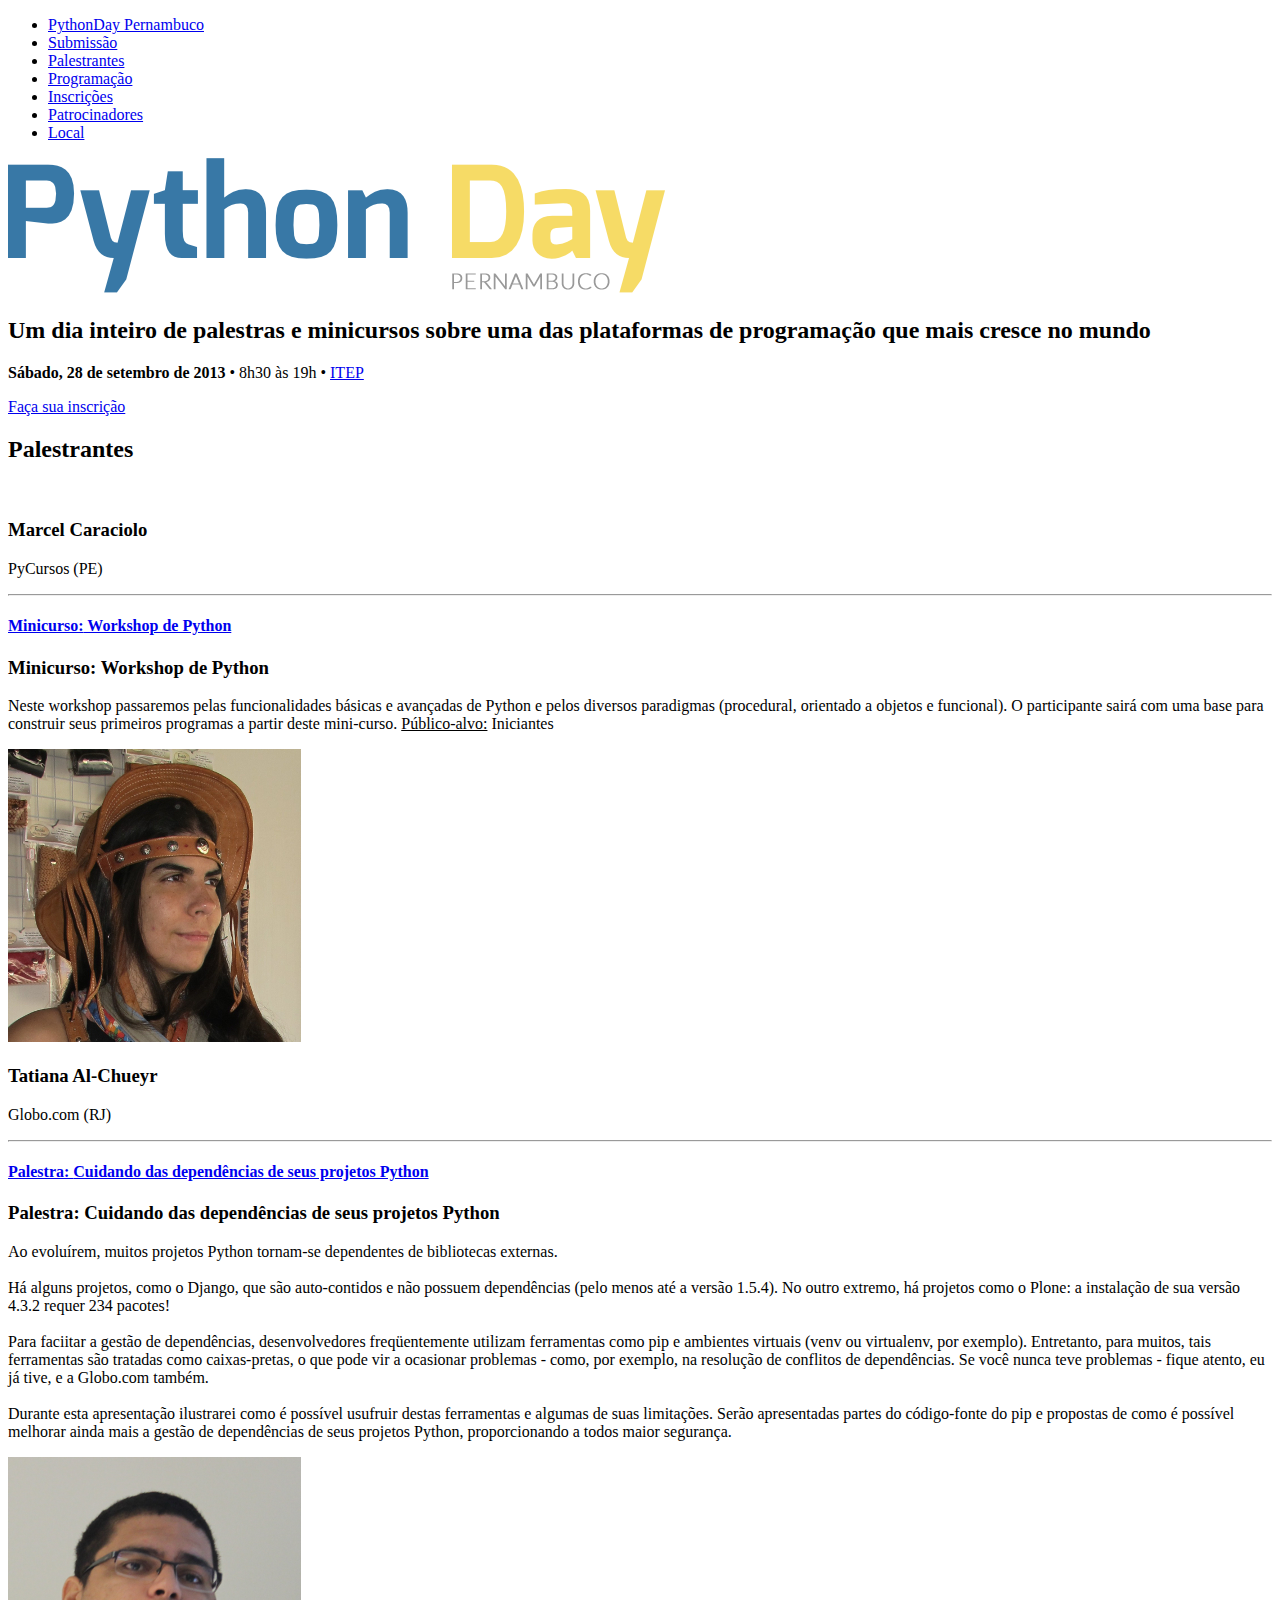
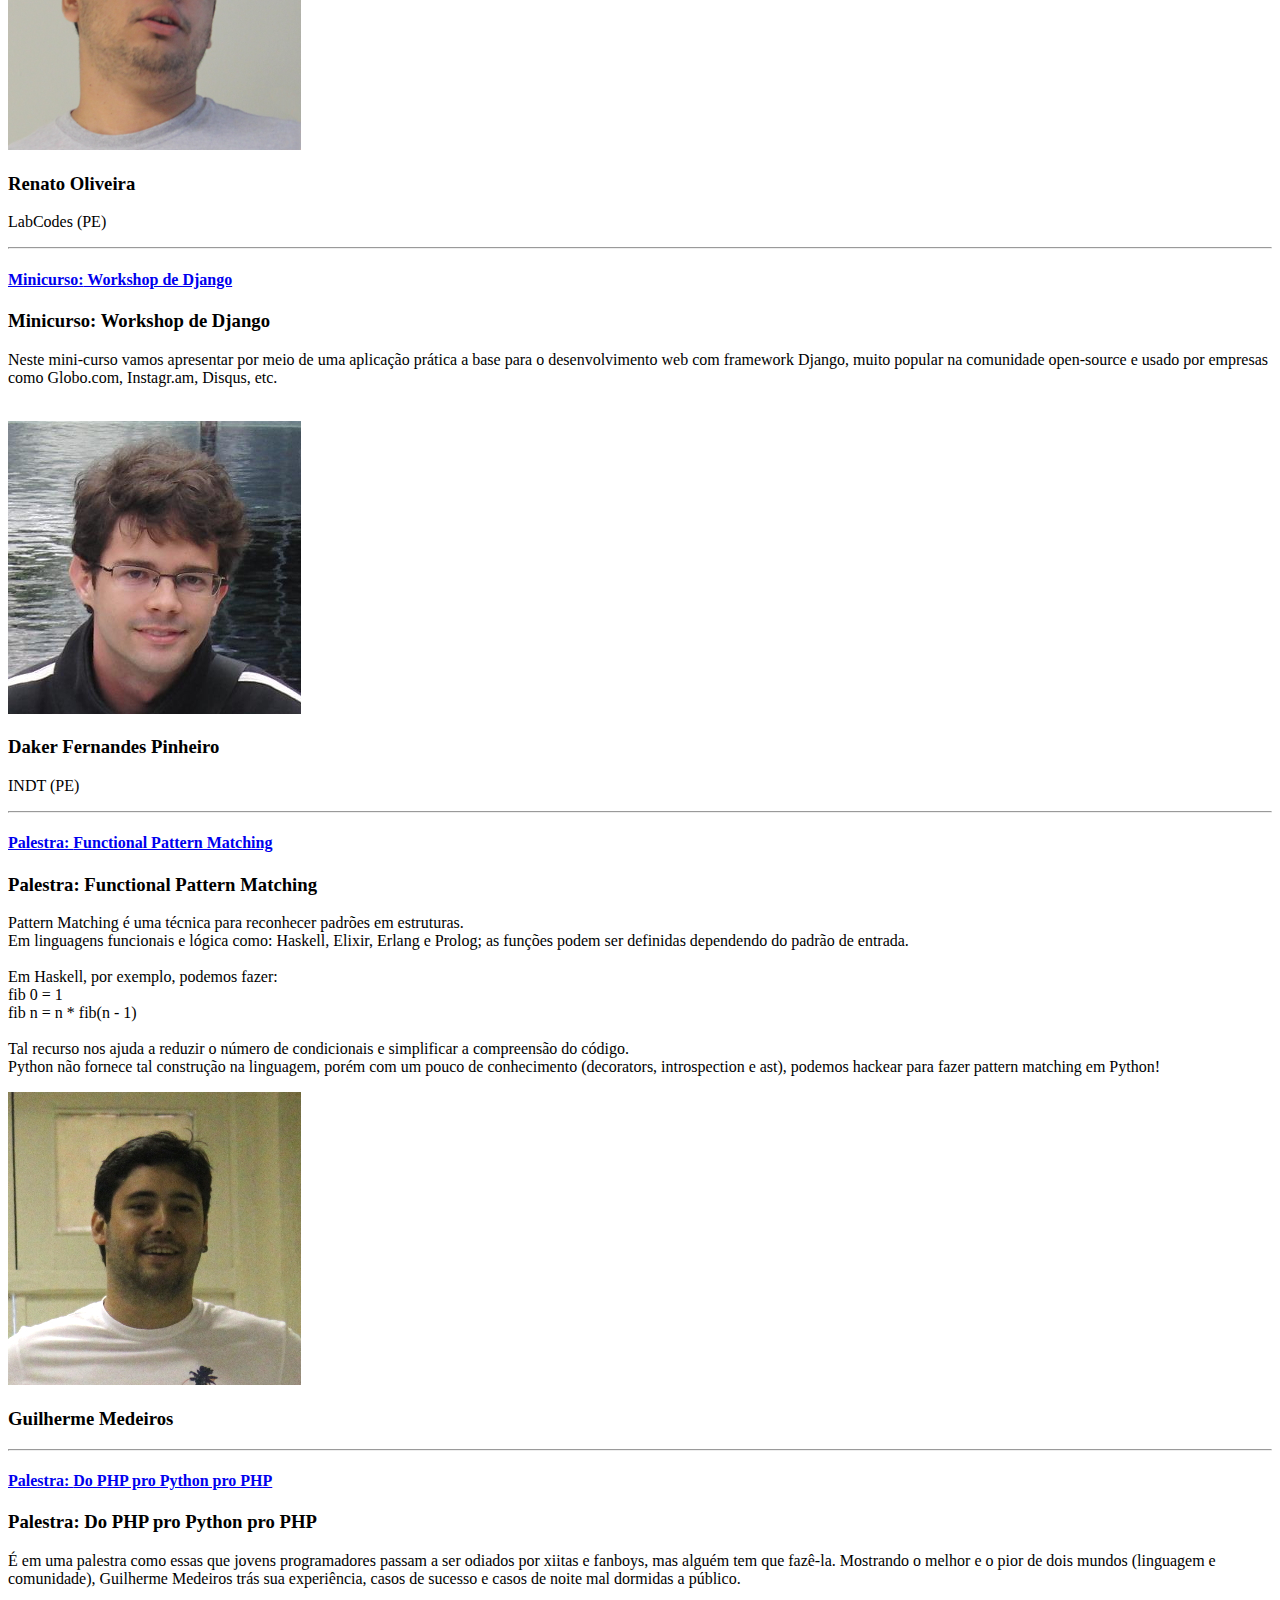
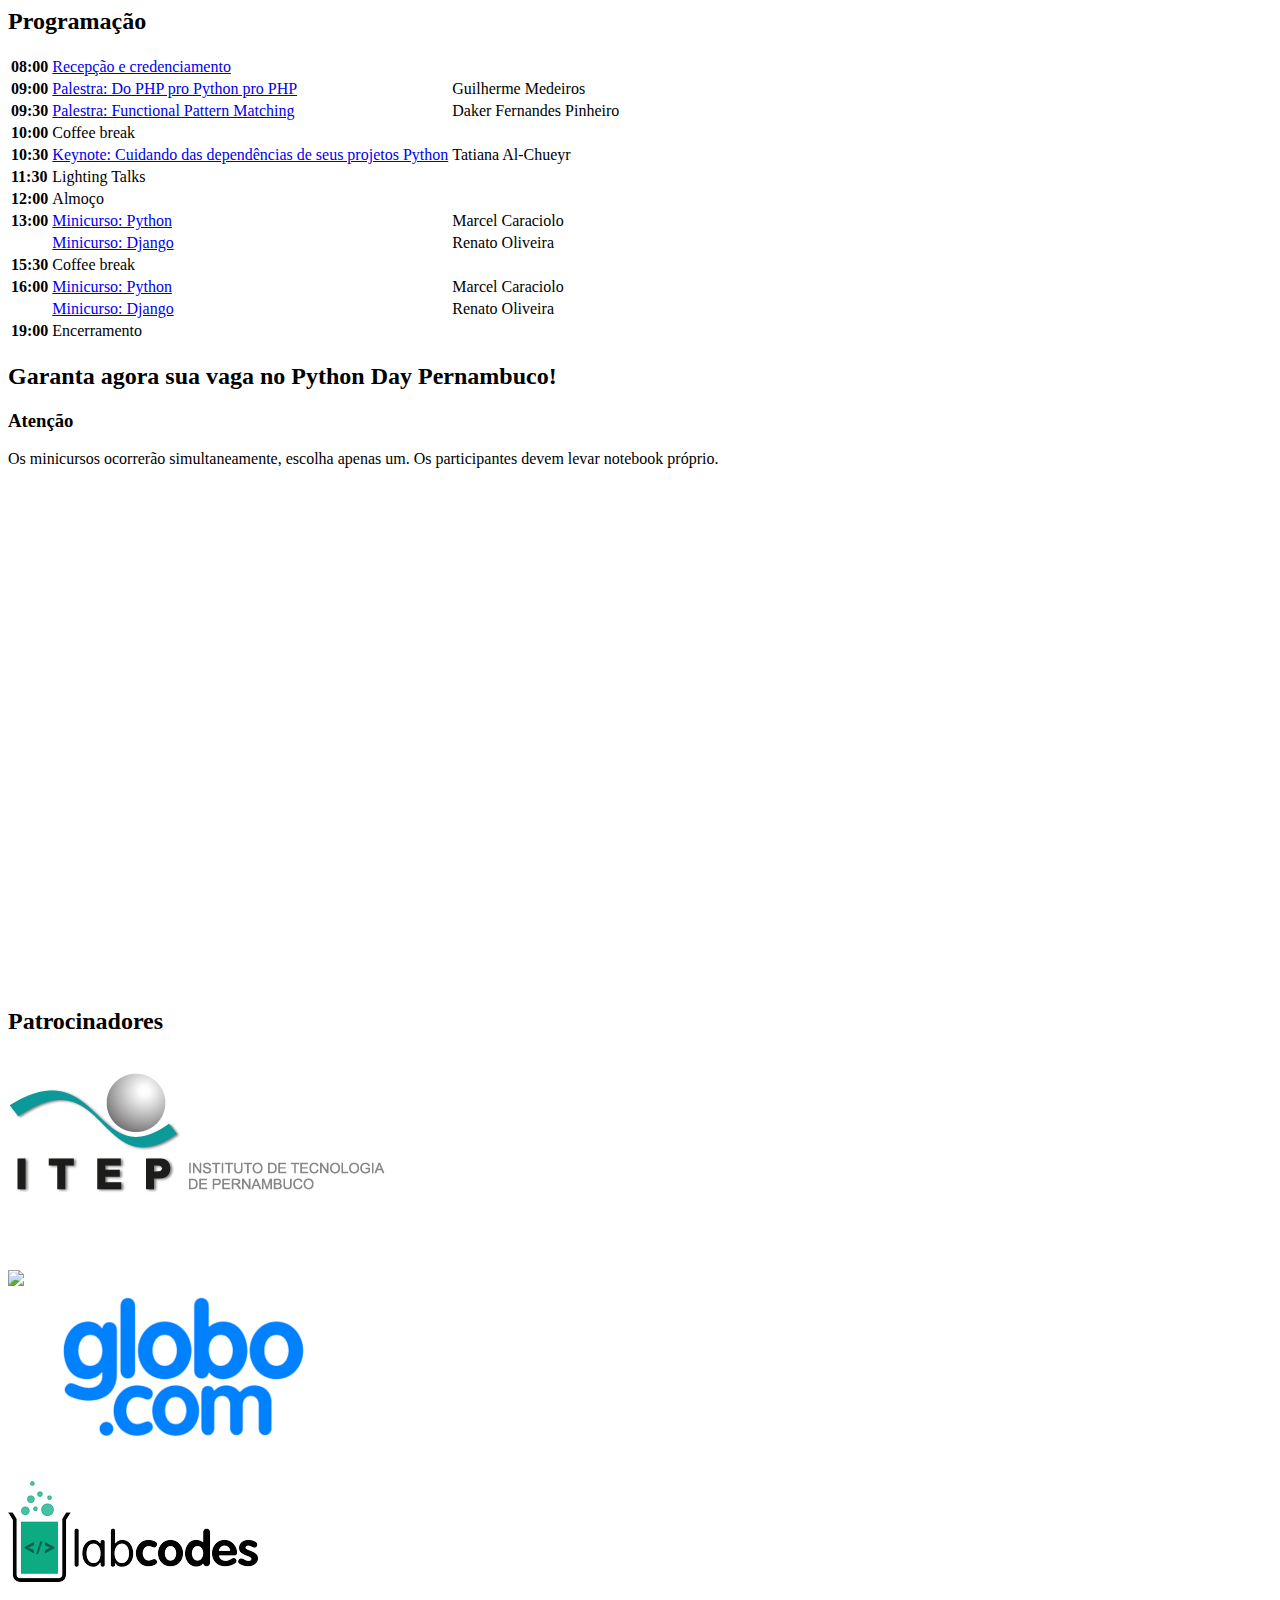
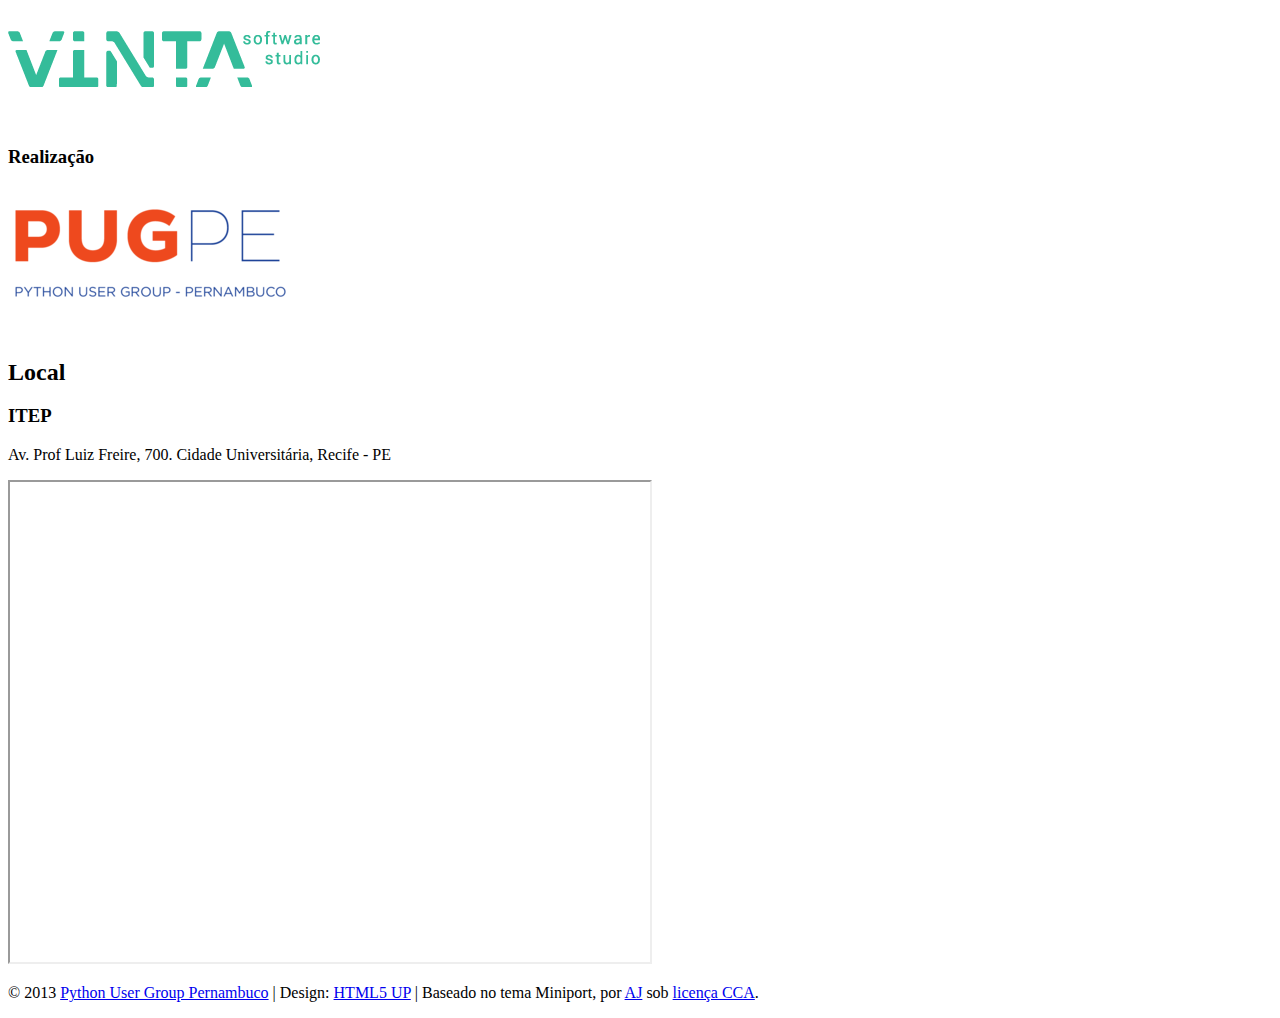
==== commit e1fc4ed2: "Centralizar palestrantes" ====
--- a/index.html
+++ b/index.html
@@ -139,6 +139,9 @@
 							</div>
                         </div>
 						<div class="row">
+                            <div class="2u">
+                                &nbsp;
+                            </div>
 							<div class="4u">
 								<section class="box box-style2">
 									<a href="#" class="image image-full">
